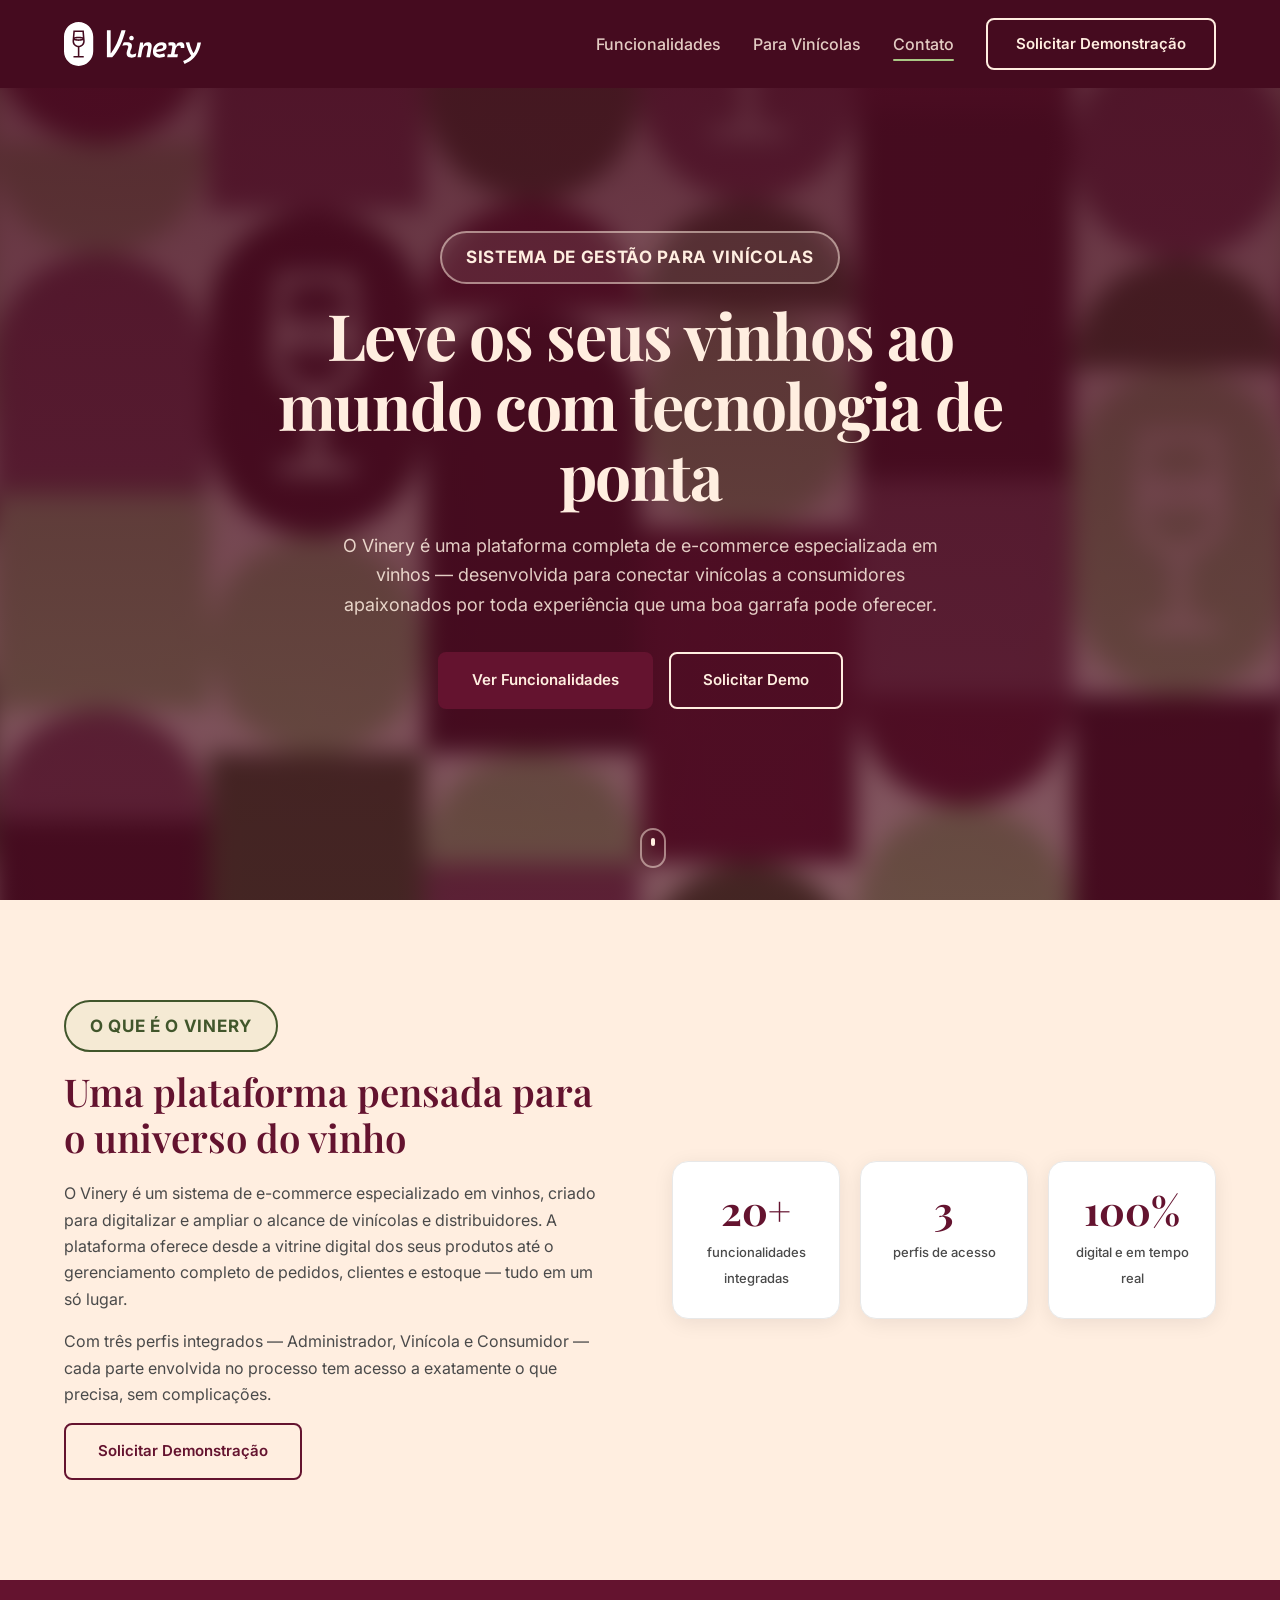
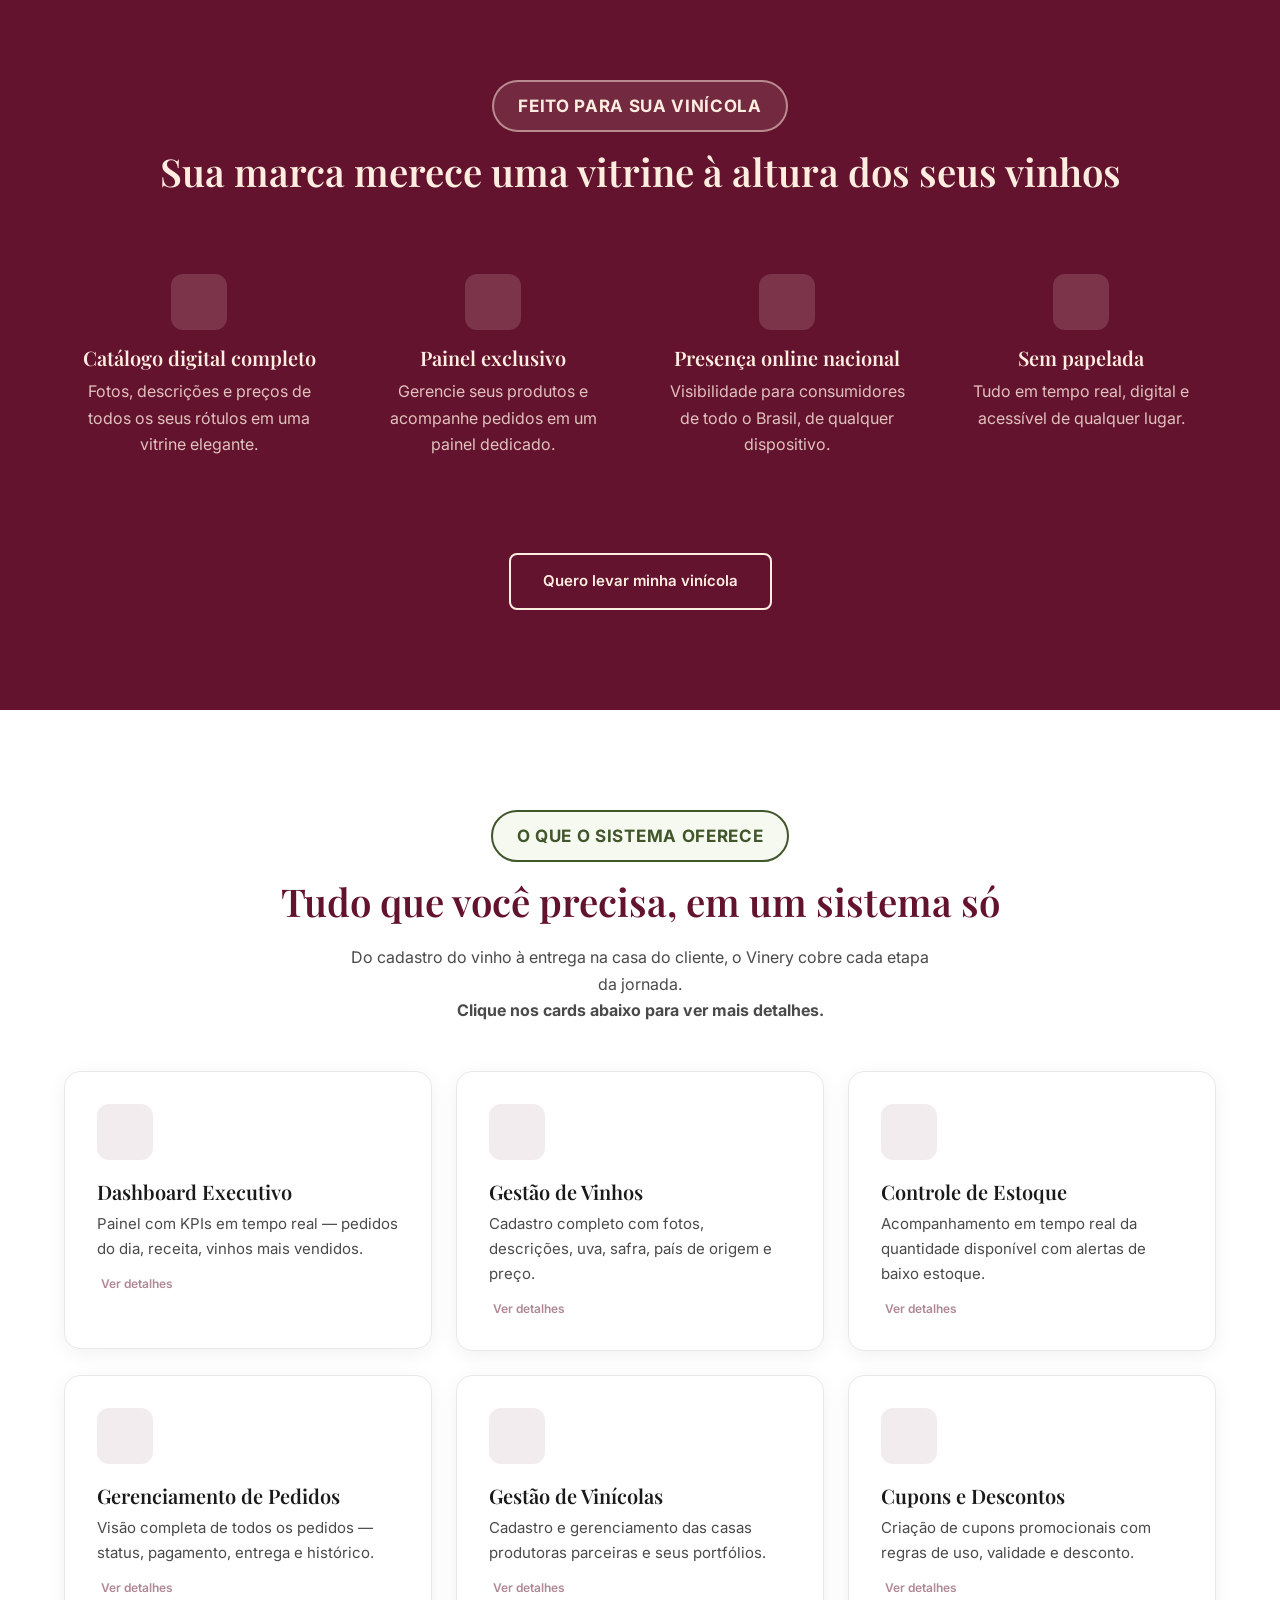
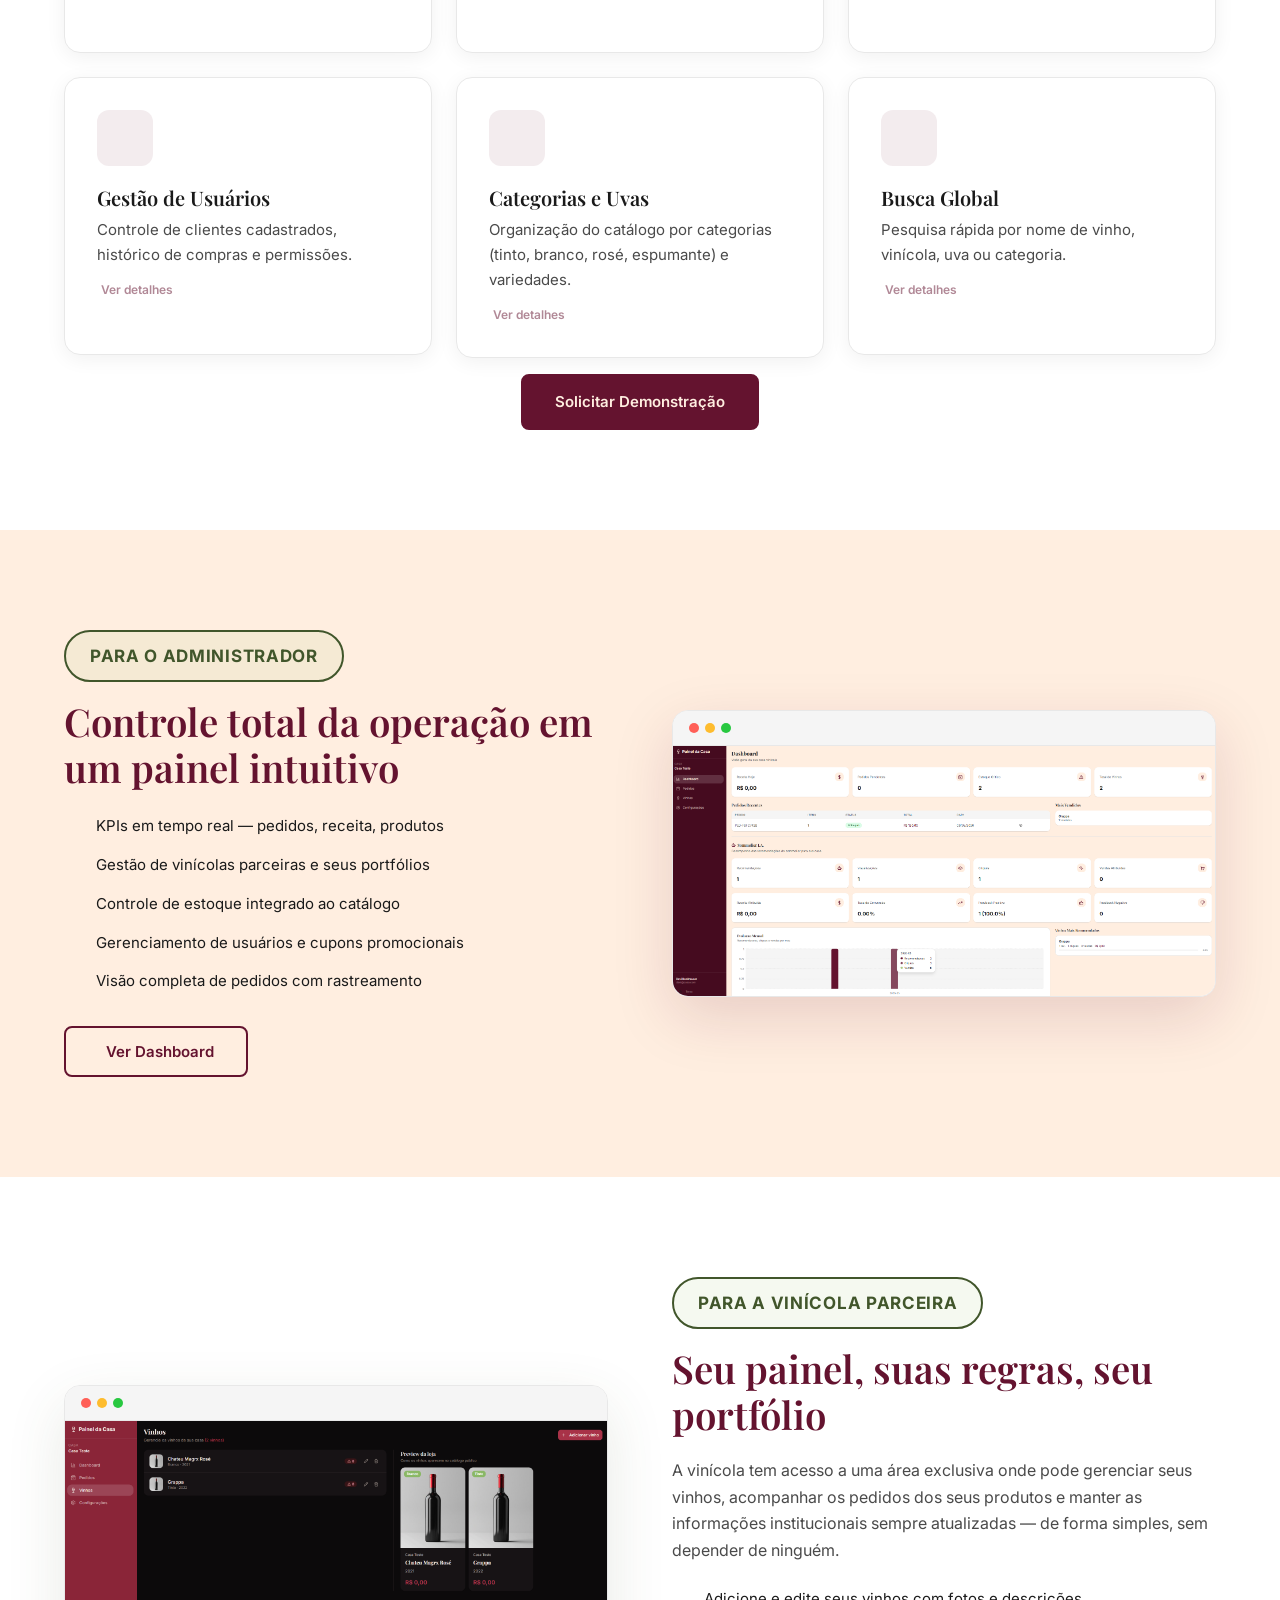
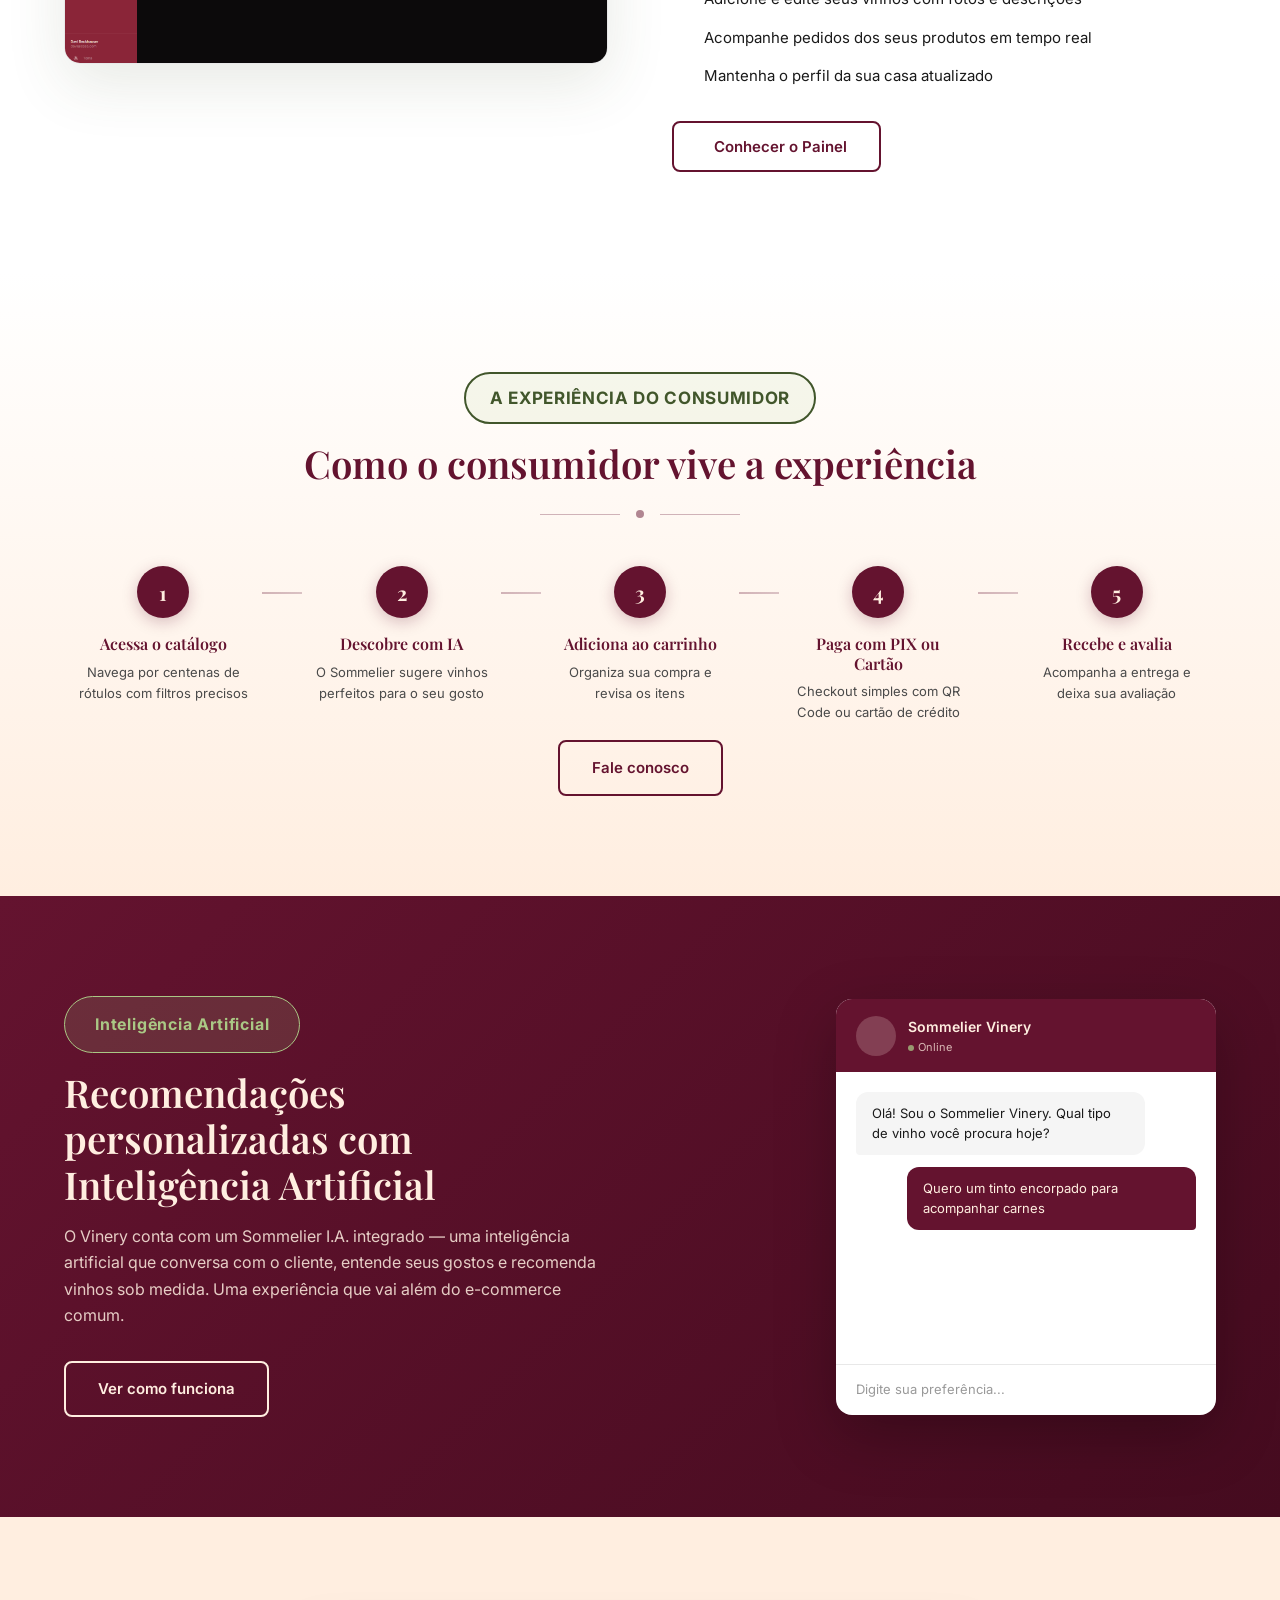
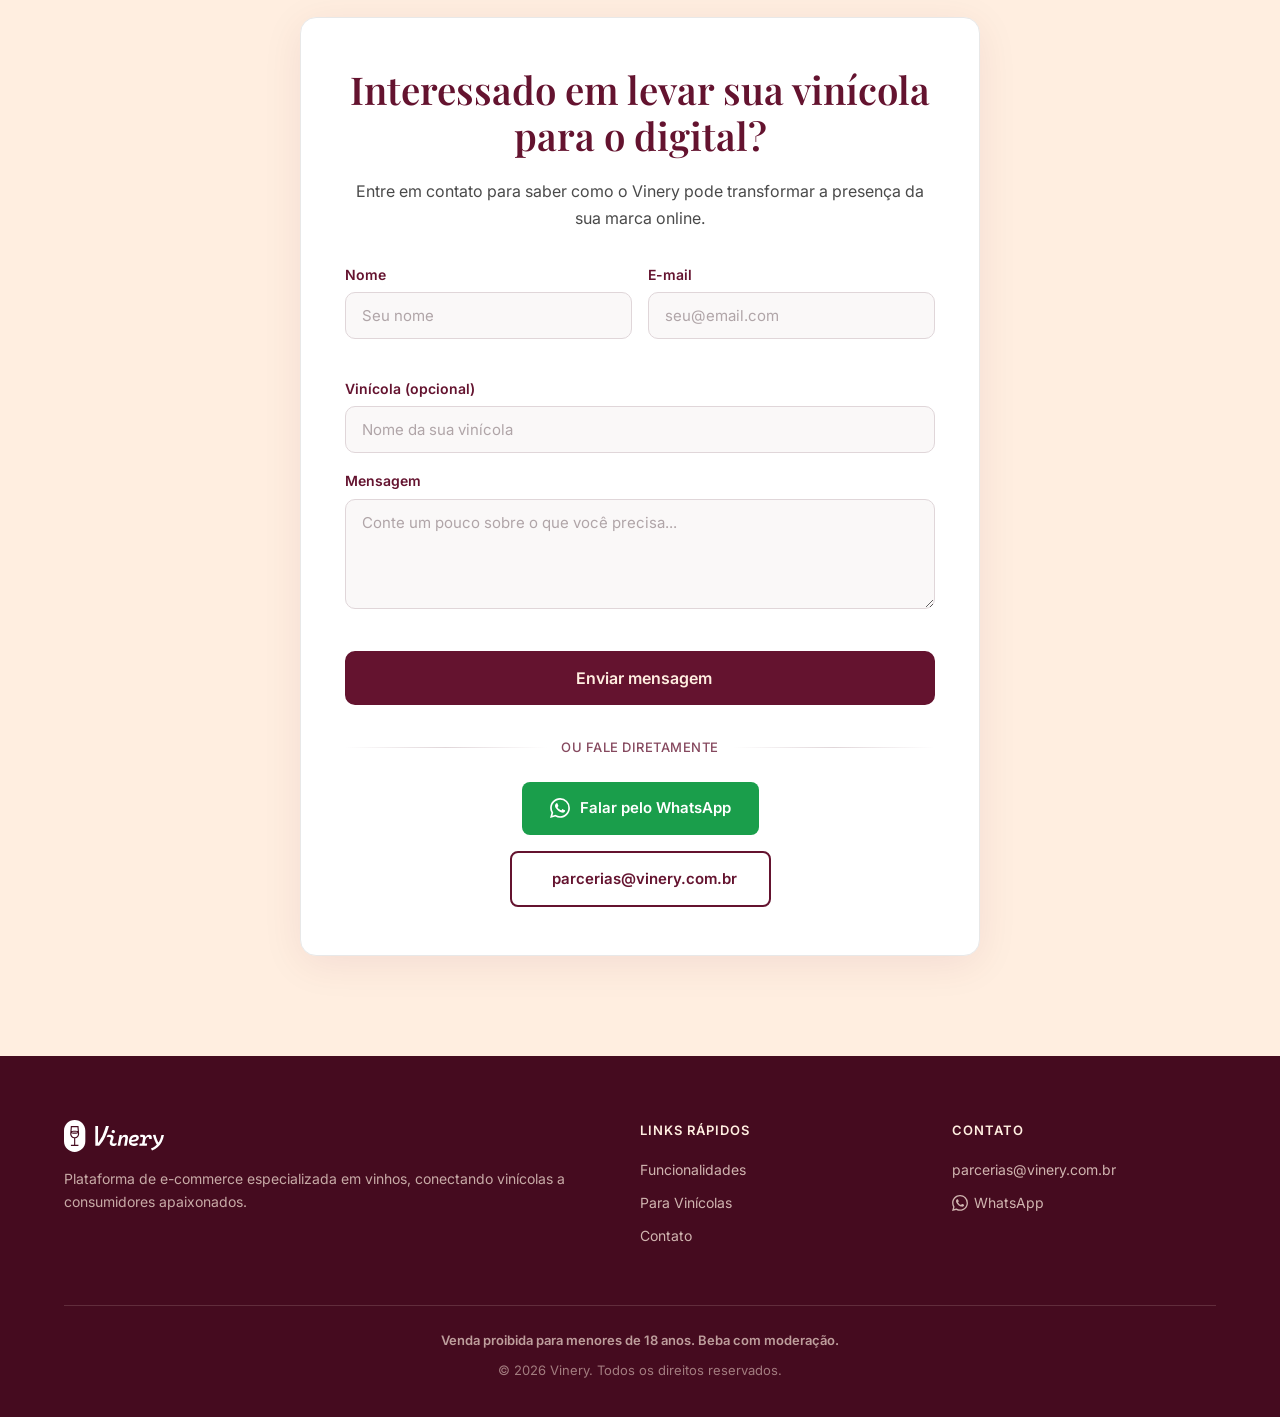
==== index.html @ d4f35065 "Feat: Estilização e informação" ====
<!DOCTYPE html>
<html lang="pt-BR">
<head>
  <meta charset="UTF-8">
  <meta name="viewport" content="width=device-width, initial-scale=1.0">
  <title>Vinery — Sistema de Gestão para Vinícolas</title>
  <meta name="description" content="O Vinery é uma plataforma completa de e-commerce especializada em vinhos, desenvolvida para conectar vinícolas a consumidores apaixonados.">
  <meta property="og:title" content="Vinery — Sistema de Gestão para Vinícolas">
  <meta property="og:description" content="Plataforma completa de e-commerce especializada em vinhos. Conecte sua vinícola a consumidores de todo o Brasil.">
  <meta property="og:image" content="/assets/hero-pattern.jpg">
  <meta property="og:type" content="website">
  <meta name="theme-color" content="#64132F">

  <link rel="icon" type="image/svg+xml" href="assets/icon-vinery.svg">
  <link rel="icon" type="image/png" sizes="32x32" href="assets/icon-light-32x32.png">
  <link rel="apple-touch-icon" href="assets/apple-icon.png">

  <link rel="preconnect" href="https://fonts.googleapis.com">
  <link rel="preconnect" href="https://fonts.gstatic.com" crossorigin>
  <link href="https://fonts.googleapis.com/css2?family=Inter:wght@400;500;600;700&family=Playfair+Display:wght@400;500;600;700&display=swap" rel="stylesheet">

  <link rel="stylesheet" href="https://unpkg.com/aos@2.3.1/dist/aos.css">
  <link rel="stylesheet" href="styles/main.css">
</head>
<body>

  <!-- ==================== NAVBAR ==================== -->
  <nav class="navbar" id="navbar">
    <div class="container navbar-inner">
      <a href="#" class="navbar-logo" aria-label="Vinery Home">
        <img src="assets/logo-vinery.svg" alt="Vinery" class="logo-img">
      </a>
      <div class="navbar-links" id="navbarLinks">
        <a href="#funcionalidades" class="nav-link">Funcionalidades</a>
        <a href="#para-vinicolas" class="nav-link">Para Vinícolas</a>
        <a href="#contato" class="nav-link">Contato</a>
        <a href="#contato" class="btn btn-outline btn-nav">Solicitar Demonstração</a>
      </div>
      <button class="hamburger" id="hamburger" aria-label="Abrir menu de navegação">
        <span></span>
        <span></span>
        <span></span>
      </button>
    </div>
  </nav>

  <!-- ==================== HERO ==================== -->
  <section class="hero" id="hero">
    <div class="hero-overlay"></div>
    <div class="container hero-content">
      <span class="eyebrow eyebrow-light" data-aos="fade-up">Sistema de Gestão para Vinícolas</span>
      <h1 data-aos="fade-up" data-aos-delay="100">Leve os seus vinhos ao mundo com tecnologia de ponta</h1>
      <p class="hero-subtitle" data-aos="fade-up" data-aos-delay="200">O Vinery é uma plataforma completa de e-commerce especializada em vinhos &mdash; desenvolvida para conectar vinícolas a consumidores apaixonados por toda experiência que uma boa garrafa pode oferecer.</p>
      <div class="hero-buttons" data-aos="fade-up" data-aos-delay="300">
        <a href="#funcionalidades" class="btn btn-primary">Ver Funcionalidades</a>
        <a href="#contato" class="btn btn-outline">Solicitar Demo</a>
      </div>
    </div>
    <div class="scroll-indicator" data-aos="fade-up" data-aos-delay="500">
      <div class="scroll-mouse">
        <div class="scroll-wheel"></div>
      </div>
      <div class="scroll-touch">
        <div class="scroll-touch-finger">
          <svg viewBox="0 0 32 48" fill="none" xmlns="http://www.w3.org/2000/svg">
            <!-- Hand/finger shape -->
            <path d="M16 2C14.5 2 13.2 3.1 13.2 4.8V20.5C13.2 20.5 11 19.2 9.5 19.2C8 19.2 7 20.2 7 21.5C7 22.8 8.5 24.5 10 26C11.5 27.5 13 30 13 32V33H21V32C21 29.5 22 27.5 23 26C24 24.5 25 23 25 21V10C25 10 25 8.5 23.5 8.5C22 8.5 22 10 22 10V16.5C22 16.5 22 15 20.5 15C19 15 19 16.5 19 16.5V14.5C19 14.5 19 13 17.5 13C16.3 13 16 14.2 16 14.2V4.8C16 3.1 17.5 2 16 2Z" fill="currentColor" opacity="0.85"/>
          </svg>
          <div class="scroll-touch-arrows">
            <span></span>
            <span></span>
            <span></span>
          </div>
        </div>
      </div>
    </div>
  </section>

  <!-- ==================== SOBRE O SISTEMA ==================== -->
  <section class="section section-cream" id="sobre">
    <div class="container">
      <div class="split-layout">
        <div class="split-text" data-aos="fade-right">
          <span class="eyebrow">O que é o Vinery</span>
          <h2>Uma plataforma pensada para o universo do vinho</h2>
          <p>O Vinery é um sistema de e-commerce especializado em vinhos, criado para digitalizar e ampliar o alcance de vinícolas e distribuidores. A plataforma oferece desde a vitrine digital dos seus produtos até o gerenciamento completo de pedidos, clientes e estoque &mdash; tudo em um só lugar.</p>
          <p>Com três perfis integrados &mdash; Administrador, Vinícola e Consumidor &mdash; cada parte envolvida no processo tem acesso a exatamente o que precisa, sem complicações.</p>
          <a href="#contato" class="btn btn-outline-wine">Solicitar Demonstração</a>
        </div>
        <div class="split-visual" data-aos="fade-left">
          <div class="stats-grid">
            <div class="stat-card">
              <span class="stat-number" data-count="20" data-suffix="+">0</span>
              <span class="stat-label">funcionalidades integradas</span>
            </div>
            <div class="stat-card">
              <span class="stat-number" data-count="3">0</span>
              <span class="stat-label">perfis de acesso</span>
            </div>
            <div class="stat-card">
              <span class="stat-number" data-count="100" data-suffix="%">0</span>
              <span class="stat-label">digital e em tempo real</span>
            </div>
          </div>
        </div>
      </div>
    </div>
  </section>

  <!-- ==================== PARA VINÍCOLAS ==================== -->
  <section class="section section-wine" id="para-vinicolas">
    <div class="container">
      <div class="text-center">
        <span class="eyebrow eyebrow-light" data-aos="fade-up">Feito para sua vinícola</span>
        <h2 class="section-title-light" data-aos="fade-up" data-aos-delay="100">Sua marca merece uma vitrine à altura dos seus vinhos</h2>
      </div>
      <div class="benefits-grid" data-aos="fade-up" data-aos-delay="200">
        <div class="benefit-item">
          <div class="benefit-icon"><i data-lucide="image"></i></div>
          <h3>Catálogo digital completo</h3>
          <p>Fotos, descrições e preços de todos os seus rótulos em uma vitrine elegante.</p>
        </div>
        <div class="benefit-item">
          <div class="benefit-icon"><i data-lucide="layout-dashboard"></i></div>
          <h3>Painel exclusivo</h3>
          <p>Gerencie seus produtos e acompanhe pedidos em um painel dedicado.</p>
        </div>
        <div class="benefit-item">
          <div class="benefit-icon"><i data-lucide="globe"></i></div>
          <h3>Presença online nacional</h3>
          <p>Visibilidade para consumidores de todo o Brasil, de qualquer dispositivo.</p>
        </div>
        <div class="benefit-item">
          <div class="benefit-icon"><i data-lucide="zap"></i></div>
          <h3>Sem papelada</h3>
          <p>Tudo em tempo real, digital e acessível de qualquer lugar.</p>
        </div>
      </div>
      <div class="section-cta" data-aos="fade-up" data-aos-delay="300">
        <a href="#contato" class="btn btn-outline">Quero levar minha vinícola</a>
      </div>
    </div>
  </section>

  <!-- ==================== FUNCIONALIDADES ==================== -->
  <section class="section" id="funcionalidades">
    <div class="container">
      <div class="section-header-center">
        <span class="eyebrow" data-aos="fade-up">O que o sistema oferece</span>
        <h2 data-aos="fade-up" data-aos-delay="100">Tudo que você precisa, em um sistema só</h2>
      </div>
      <p class="section-subtitle" data-aos="fade-up" data-aos-delay="150">Do cadastro do vinho à entrega na casa do cliente, o Vinery cobre cada etapa da jornada.<br><strong>Clique nos cards abaixo para ver mais detalhes.</strong></p>

      <div class="features-grid">
        <div class="feature-card feature-expandable" data-aos="fade-up" data-aos-delay="100">
          <div class="feature-card-header">
            <div class="feature-icon"><i data-lucide="bar-chart-3"></i></div>
            <h3>Dashboard Executivo</h3>
            <p>Painel com KPIs em tempo real &mdash; pedidos do dia, receita, vinhos mais vendidos.</p>
            <span class="feature-hint"><i data-lucide="chevron-down"></i> Ver detalhes</span>
          </div>
          <div class="feature-details">
            <ul class="feature-detail-list">
              <li><i data-lucide="check"></i>Veja quanto vendeu no dia, tudo atualizado na hora</li>
              <li><i data-lucide="check"></i>Saiba quais pedidos ainda aguardam pagamento</li>
              <li><i data-lucide="check"></i>Receba alertas quando um vinho estiver acabando</li>
              <li><i data-lucide="check"></i>Acompanhe quantos vinhos estão disponíveis na loja</li>
              <li><i data-lucide="check"></i>Confira os pedidos mais recentes em um só lugar</li>
              <li><i data-lucide="check"></i>Descubra quais vinhos vendem mais com o ranking automático</li>
              <li><i data-lucide="check"></i>Veja como o Sommelier I.A. está ajudando nas vendas</li>
            </ul>
          </div>
        </div>
        <div class="feature-card feature-expandable" data-aos="fade-up" data-aos-delay="150">
          <div class="feature-card-header">
            <div class="feature-icon"><i data-lucide="wine"></i></div>
            <h3>Gestão de Vinhos</h3>
            <p>Cadastro completo com fotos, descrições, uva, safra, país de origem e preço.</p>
            <span class="feature-hint"><i data-lucide="chevron-down"></i> Ver detalhes</span>
          </div>
          <div class="feature-details">
            <ul class="feature-detail-list">
              <li><i data-lucide="check"></i>Adicione seus vinhos com nome, fotos e descrição completa</li>
              <li><i data-lucide="check"></i>Informe safra, país de origem e tipos de uva</li>
              <li><i data-lucide="check"></i>Descreva o sabor, aroma e com o que o vinho harmoniza</li>
              <li><i data-lucide="check"></i>Indique corpo, doçura e temperatura ideal para servir</li>
              <li><i data-lucide="check"></i>Destaque os prêmios que o vinho já recebeu</li>
              <li><i data-lucide="check"></i>Defina o preço normal e crie promoções com data de validade</li>
              <li><i data-lucide="check"></i>Monte uma galeria de fotos e organize na ordem que preferir</li>
            </ul>
          </div>
        </div>
        <div class="feature-card feature-expandable" data-aos="fade-up" data-aos-delay="200">
          <div class="feature-card-header">
            <div class="feature-icon"><i data-lucide="package"></i></div>
            <h3>Controle de Estoque</h3>
            <p>Acompanhamento em tempo real da quantidade disponível com alertas de baixo estoque.</p>
            <span class="feature-hint"><i data-lucide="chevron-down"></i> Ver detalhes</span>
          </div>
          <div class="feature-details">
            <ul class="feature-detail-list">
              <li><i data-lucide="check"></i>Veja a quantidade disponível de cada vinho</li>
              <li><i data-lucide="check"></i>Encontre rapidamente os vinhos que estão acabando</li>
              <li><i data-lucide="check"></i>Ajuste as quantidades sempre que precisar</li>
              <li><i data-lucide="check"></i>O estoque é reservado automaticamente quando alguém faz um pedido</li>
              <li><i data-lucide="check"></i>Após o pagamento, a quantidade é atualizada sozinha</li>
            </ul>
          </div>
        </div>
        <div class="feature-card feature-expandable" data-aos="fade-up" data-aos-delay="250">
          <div class="feature-card-header">
            <div class="feature-icon"><i data-lucide="clipboard-list"></i></div>
            <h3>Gerenciamento de Pedidos</h3>
            <p>Visão completa de todos os pedidos &mdash; status, pagamento, entrega e histórico.</p>
            <span class="feature-hint"><i data-lucide="chevron-down"></i> Ver detalhes</span>
          </div>
          <div class="feature-details">
            <ul class="feature-detail-list">
              <li><i data-lucide="check"></i>Veja todos os pedidos organizados por situação</li>
              <li><i data-lucide="check"></i>Filtre por data para encontrar pedidos específicos</li>
              <li><i data-lucide="check"></i>Consulte os detalhes: itens, valores e dados do cliente</li>
              <li><i data-lucide="check"></i>Acompanhe cada etapa: Pago &rarr; Preparando &rarr; Enviado &rarr; Entregue</li>
              <li><i data-lucide="check"></i>Veja quem atualizou o pedido e quando</li>
              <li><i data-lucide="check"></i>Pagamento via PIX com confirmação automática</li>
            </ul>
          </div>
        </div>
        <div class="feature-card feature-expandable" data-aos="fade-up" data-aos-delay="300">
          <div class="feature-card-header">
            <div class="feature-icon"><i data-lucide="building-2"></i></div>
            <h3>Gestão de Vinícolas</h3>
            <p>Cadastro e gerenciamento das casas produtoras parceiras e seus portfólios.</p>
            <span class="feature-hint"><i data-lucide="chevron-down"></i> Ver detalhes</span>
          </div>
          <div class="feature-details">
            <ul class="feature-detail-list">
              <li><i data-lucide="check"></i>Cadastre cada vinícola com nome, história e descrição</li>
              <li><i data-lucide="check"></i>Adicione fotos, logotipo, localização e contato</li>
              <li><i data-lucide="check"></i>Registre os dados oficiais da empresa (CNPJ e razão social)</li>
              <li><i data-lucide="check"></i>Cada vinícola ganha sua própria página na plataforma</li>
              <li><i data-lucide="check"></i>Defina quem da equipe pode acessar o painel da casa</li>
              <li><i data-lucide="check"></i>Ative ou desative vinícolas parceiras quando necessário</li>
            </ul>
          </div>
        </div>
        <div class="feature-card feature-expandable" data-aos="fade-up" data-aos-delay="350">
          <div class="feature-card-header">
            <div class="feature-icon"><i data-lucide="ticket"></i></div>
            <h3>Cupons e Descontos</h3>
            <p>Criação de cupons promocionais com regras de uso, validade e desconto.</p>
            <span class="feature-hint"><i data-lucide="chevron-down"></i> Ver detalhes</span>
          </div>
          <div class="feature-details">
            <ul class="feature-detail-list">
              <li><i data-lucide="check"></i>Crie cupons com o código que você quiser</li>
              <li><i data-lucide="check"></i>Escolha entre desconto em porcentagem ou valor fixo em reais</li>
              <li><i data-lucide="check"></i>Defina um valor mínimo de compra para usar o cupom</li>
              <li><i data-lucide="check"></i>Limite quantas vezes cada cupom pode ser usado</li>
              <li><i data-lucide="check"></i>Configure a data de início e fim da promoção</li>
              <li><i data-lucide="check"></i>Ative ou desative cupons a qualquer momento</li>
            </ul>
          </div>
        </div>
        <div class="feature-card feature-expandable" data-aos="fade-up" data-aos-delay="400">
          <div class="feature-card-header">
            <div class="feature-icon"><i data-lucide="users"></i></div>
            <h3>Gestão de Usuários</h3>
            <p>Controle de clientes cadastrados, histórico de compras e permissões.</p>
            <span class="feature-hint"><i data-lucide="chevron-down"></i> Ver detalhes</span>
          </div>
          <div class="feature-details">
            <ul class="feature-detail-list">
              <li><i data-lucide="check"></i>Encontre qualquer cliente pelo nome ou e-mail</li>
              <li><i data-lucide="check"></i>Crie acessos para as vinícolas parceiras</li>
              <li><i data-lucide="check"></i>No primeiro acesso, o usuário completa seu perfil</li>
              <li><i data-lucide="check"></i>Ative ou bloqueie contas quando necessário</li>
              <li><i data-lucide="check"></i>Três tipos de acesso: Cliente, Administrador e Vinícola</li>
              <li><i data-lucide="check"></i>Login com e-mail e senha ou direto pelo Google</li>
            </ul>
          </div>
        </div>
        <div class="feature-card feature-expandable" data-aos="fade-up" data-aos-delay="450">
          <div class="feature-card-header">
            <div class="feature-icon"><i data-lucide="grape"></i></div>
            <h3>Categorias e Uvas</h3>
            <p>Organização do catálogo por categorias (tinto, branco, rosé, espumante) e variedades.</p>
            <span class="feature-hint"><i data-lucide="chevron-down"></i> Ver detalhes</span>
          </div>
          <div class="feature-details">
            <ul class="feature-detail-list">
              <li><i data-lucide="check"></i>Organize os vinhos por tipo: tinto, branco, rosé, espumante e mais</li>
              <li><i data-lucide="check"></i>Crie novas categorias ou oculte as que não usar</li>
              <li><i data-lucide="check"></i>Cadastre variedades de uva com nome e descrição</li>
              <li><i data-lucide="check"></i>Ofereça informações educativas sobre cada uva ao consumidor</li>
              <li><i data-lucide="check"></i>Associe várias uvas a um mesmo vinho</li>
            </ul>
          </div>
        </div>
        <div class="feature-card feature-expandable" data-aos="fade-up" data-aos-delay="500">
          <div class="feature-card-header">
            <div class="feature-icon"><i data-lucide="search"></i></div>
            <h3>Busca Global</h3>
            <p>Pesquisa rápida por nome de vinho, vinícola, uva ou categoria.</p>
            <span class="feature-hint"><i data-lucide="chevron-down"></i> Ver detalhes</span>
          </div>
          <div class="feature-details">
            <ul class="feature-detail-list">
              <li><i data-lucide="check"></i>Digite o que procura e encontre vinhos, vinícolas ou uvas</li>
              <li><i data-lucide="check"></i>Filtre por tipo de vinho, país de origem ou safra</li>
              <li><i data-lucide="check"></i>Defina o preço mínimo e máximo que deseja pagar</li>
              <li><i data-lucide="check"></i>Ordene os resultados por preço, nome ou popularidade</li>
              <li><i data-lucide="check"></i>Cada vinho tem sua própria página com todas as informações</li>
            </ul>
          </div>
        </div>
      </div>
      <div class="section-cta" data-aos="fade-up" data-aos-delay="550">
        <a href="#contato" class="btn btn-primary">Solicitar Demonstração</a>
      </div>
    </div>
  </section>

  <!-- ==================== PAINEL ADMIN ==================== -->
  <section class="section section-cream" id="painel-admin">
    <div class="container">
      <div class="split-layout">
        <div class="split-text" data-aos="fade-right">
          <span class="eyebrow">Para o Administrador</span>
          <h2>Controle total da operação em um painel intuitivo</h2>
          <ul class="check-list">
            <li><i data-lucide="check" class="check-icon"></i>KPIs em tempo real &mdash; pedidos, receita, produtos</li>
            <li><i data-lucide="check" class="check-icon"></i>Gestão de vinícolas parceiras e seus portfólios</li>
            <li><i data-lucide="check" class="check-icon"></i>Controle de estoque integrado ao catálogo</li>
            <li><i data-lucide="check" class="check-icon"></i>Gerenciamento de usuários e cupons promocionais</li>
            <li><i data-lucide="check" class="check-icon"></i>Visão completa de pedidos com rastreamento</li>
          </ul>
          <button class="btn btn-outline-wine" data-lightbox-trigger="assets/prints/boars.png">
            <i data-lucide="maximize-2"></i>
            Ver Dashboard
          </button>
        </div>
        <div class="split-visual" data-aos="fade-left">
          <div class="mockup-frame mockup-clickable" data-lightbox>
            <div class="mockup-bar">
              <span class="mockup-dot"></span>
              <span class="mockup-dot"></span>
              <span class="mockup-dot"></span>
            </div>
            <img src="assets/prints/boars.png" alt="Painel administrativo do Vinery" class="mockup-screenshot">
            <div class="mockup-zoom-hint">
              <i data-lucide="zoom-in"></i>
              <span>Clique para ampliar</span>
            </div>
          </div>
        </div>
      </div>
    </div>
  </section>

  <!-- ==================== PORTAL DA VINÍCOLA ==================== -->
  <section class="section" id="portal-vinicola">
    <div class="container">
      <div class="split-layout split-reverse">
        <div class="split-text" data-aos="fade-left">
          <span class="eyebrow">Para a Vinícola Parceira</span>
          <h2>Seu painel, suas regras, seu portfólio</h2>
          <p>A vinícola tem acesso a uma área exclusiva onde pode gerenciar seus vinhos, acompanhar os pedidos dos seus produtos e manter as informações institucionais sempre atualizadas &mdash; de forma simples, sem depender de ninguém.</p>
          <ul class="check-list">
            <li><i data-lucide="check" class="check-icon"></i>Adicione e edite seus vinhos com fotos e descrições</li>
            <li><i data-lucide="check" class="check-icon"></i>Acompanhe pedidos dos seus produtos em tempo real</li>
            <li><i data-lucide="check" class="check-icon"></i>Mantenha o perfil da sua casa atualizado</li>
          </ul>
          <button class="btn btn-outline-wine" data-lightbox-trigger="assets/prints/dash.png">
            <i data-lucide="maximize-2"></i>
            Conhecer o Painel
          </button>
        </div>
        <div class="split-visual" data-aos="fade-right">
          <div class="mockup-frame mockup-frame-sage mockup-clickable" data-lightbox>
            <div class="mockup-bar">
              <span class="mockup-dot"></span>
              <span class="mockup-dot"></span>
              <span class="mockup-dot"></span>
            </div>
            <img src="assets/prints/dash.png" alt="Portal da vinícola no Vinery" class="mockup-screenshot">
            <div class="mockup-zoom-hint">
              <i data-lucide="zoom-in"></i>
              <span>Clique para ampliar</span>
            </div>
          </div>
        </div>
      </div>
    </div>
  </section>

  <!-- ==================== JORNADA DO CONSUMIDOR ==================== -->
  <section class="section section-gradient" id="jornada">
    <div class="container">
      <div class="text-center">
        <span class="eyebrow" data-aos="fade-up">A experiência do consumidor</span>
        <h2 data-aos="fade-up" data-aos-delay="100">Como o consumidor vive a experiência</h2>
      </div>

      <div class="divider-ornament">
        <span class="ornament"></span>
      </div>

      <div class="timeline">
        <div class="timeline-step" data-aos="fade-up" data-aos-delay="100">
          <div class="timeline-number">1</div>
          <h3>Acessa o catálogo</h3>
          <p>Navega por centenas de rótulos com filtros precisos</p>
        </div>
        <div class="timeline-connector"></div>
        <div class="timeline-step" data-aos="fade-up" data-aos-delay="200">
          <div class="timeline-number">2</div>
          <h3>Descobre com IA</h3>
          <p>O Sommelier sugere vinhos perfeitos para o seu gosto</p>
        </div>
        <div class="timeline-connector"></div>
        <div class="timeline-step" data-aos="fade-up" data-aos-delay="300">
          <div class="timeline-number">3</div>
          <h3>Adiciona ao carrinho</h3>
          <p>Organiza sua compra e revisa os itens</p>
        </div>
        <div class="timeline-connector"></div>
        <div class="timeline-step" data-aos="fade-up" data-aos-delay="400">
          <div class="timeline-number">4</div>
          <h3>Paga com PIX ou Cartão</h3>
          <p>Checkout simples com QR Code ou cartão de crédito</p>
        </div>
        <div class="timeline-connector"></div>
        <div class="timeline-step" data-aos="fade-up" data-aos-delay="500">
          <div class="timeline-number">5</div>
          <h3>Recebe e avalia</h3>
          <p>Acompanha a entrega e deixa sua avaliação</p>
        </div>
      </div>
      <div class="section-cta" data-aos="fade-up" data-aos-delay="600">
        <a href="#contato" class="btn btn-outline-wine">Fale conosco</a>
      </div>
    </div>
  </section>

  <!-- ==================== SOMMELIER IA ==================== -->
  <section class="section section-wine-gradient" id="sommelier">
    <div class="container">
      <div class="sommelier-layout">
        <div class="sommelier-text" data-aos="fade-right">
          <span class="badge" data-aos="fade-up">Inteligência Artificial</span>
          <h2 class="section-title-light">Recomendações personalizadas com Inteligência Artificial</h2>
          <p class="text-cream">O Vinery conta com um Sommelier I.A. integrado &mdash; uma inteligência artificial que conversa com o cliente, entende seus gostos e recomenda vinhos sob medida. Uma experiência que vai além do e-commerce comum.</p>
          <a href="#contato" class="btn btn-outline">Ver como funciona</a>
        </div>
        <div class="sommelier-visual" data-aos="fade-left">
          <div class="chat-widget" id="chatWidget">
            <div class="chat-header">
              <div class="chat-avatar"><i data-lucide="bot"></i></div>
              <div>
                <span class="chat-name">Sommelier Vinery</span>
                <span class="chat-status">Online</span>
              </div>
            </div>
            <div class="chat-messages">
              <div class="chat-msg chat-msg-bot">
                <p>Olá! Sou o Sommelier Vinery. Qual tipo de vinho você procura hoje?</p>
              </div>
              <div class="chat-msg chat-msg-user">
                <p>Quero um tinto encorpado para acompanhar carnes</p>
              </div>
              <div class="chat-msg chat-msg-bot">
                <p>Recomendo o Malbec Reserva da Vinícola Serra Gaúcha &mdash; encorpado, com taninos macios e notas de frutas negras. Perfeito para carnes grelhadas!</p>
              </div>
            </div>
            <div class="chat-input">
              <span>Digite sua preferência...</span>
              <i data-lucide="send"></i>
            </div>
          </div>
        </div>
      </div>
    </div>
  </section>

  <!-- ==================== CTA FINAL ==================== -->
  <section class="section section-cream" id="contato">
    <div class="container">
      <div class="cta-block" data-aos="fade-up">
        <h2 class="text-center">Interessado em levar sua vinícola para o digital?</h2>
        <p class="text-center section-subtitle">Entre em contato para saber como o Vinery pode transformar a presença da sua marca online.</p>
        <!-- Contact Form -->
        <div class="form-feedback success" data-fs-success>Mensagem enviada! Entraremos em contato em breve.</div>
        <div class="form-feedback error" data-fs-error></div>

        <form class="contact-form" id="contactForm" novalidate>
          <div class="form-row">
            <div class="form-group">
              <label for="contactName">Nome</label>
              <input type="text" id="contactName" name="nome" placeholder="Seu nome" required data-fs-field>
              <span class="field-error" data-fs-error="nome"></span>
            </div>
            <div class="form-group">
              <label for="contactEmail">E-mail</label>
              <input type="email" id="contactEmail" name="email" placeholder="seu@email.com" required data-fs-field>
              <span class="field-error" data-fs-error="email"></span>
            </div>
          </div>
          <div class="form-group">
            <label for="contactWinery">Vinícola (opcional)</label>
            <input type="text" id="contactWinery" name="vinicola" placeholder="Nome da sua vinícola" data-fs-field>
          </div>
          <div class="form-group">
            <label for="contactMessage">Mensagem</label>
            <textarea id="contactMessage" name="mensagem" rows="4" placeholder="Conte um pouco sobre o que você precisa..." required data-fs-field></textarea>
            <span class="field-error" data-fs-error="mensagem"></span>
          </div>
          <button type="submit" class="btn btn-primary form-submit-btn" data-fs-submit-btn>
            <i data-lucide="send"></i>
            <span>Enviar mensagem</span>
          </button>
        </form>

        <div class="contact-divider">
          <span>ou fale diretamente</span>
        </div>

        <div class="contact-buttons">
          <a href="https://wa.me/5548920023805?text=Olá!%20Gostaria%20de%20saber%20mais%20sobre%20o%20Vinery." class="whatsapp-cta" target="_blank" rel="noopener noreferrer" aria-label="Falar pelo WhatsApp">
            <svg viewBox="0 0 24 24" fill="currentColor"><path d="M17.472 14.382c-.297-.149-1.758-.867-2.03-.967-.273-.099-.471-.148-.67.15-.197.297-.767.966-.94 1.164-.173.199-.347.223-.644.075-.297-.15-1.255-.463-2.39-1.475-.883-.788-1.48-1.761-1.653-2.059-.173-.297-.018-.458.13-.606.134-.133.298-.347.446-.52.149-.174.198-.298.298-.497.099-.198.05-.371-.025-.52-.075-.149-.669-1.612-.916-2.207-.242-.579-.487-.5-.669-.51-.173-.008-.371-.01-.57-.01-.198 0-.52.074-.792.372-.272.297-1.04 1.016-1.04 2.479 0 1.462 1.065 2.875 1.213 3.074.149.198 2.096 3.2 5.077 4.487.709.306 1.262.489 1.694.625.712.227 1.36.195 1.871.118.571-.085 1.758-.719 2.006-1.413.248-.694.248-1.289.173-1.413-.074-.124-.272-.198-.57-.347m-5.421 7.403h-.004a9.87 9.87 0 01-5.031-1.378l-.361-.214-3.741.982.998-3.648-.235-.374a9.86 9.86 0 01-1.51-5.26c.001-5.45 4.436-9.884 9.888-9.884 2.64 0 5.122 1.03 6.988 2.898a9.825 9.825 0 012.893 6.994c-.003 5.45-4.437 9.884-9.885 9.884m8.413-18.297A11.815 11.815 0 0012.05 0C5.495 0 .16 5.335.157 11.892c0 2.096.547 4.142 1.588 5.945L.057 24l6.305-1.654a11.882 11.882 0 005.683 1.448h.005c6.554 0 11.89-5.335 11.893-11.893a11.821 11.821 0 00-3.48-8.413z"/></svg>
            Falar pelo WhatsApp
          </a>
          <a href="mailto:parcerias@vinery.com.br" class="btn btn-outline-wine">
            <i data-lucide="mail"></i>
            parcerias@vinery.com.br
          </a>
        </div>
      </div>
    </div>
  </section>

  <!-- ==================== FOOTER ==================== -->
  <footer class="footer">
    <div class="container">
      <div class="footer-grid">
        <div class="footer-brand">
          <img src="assets/logo-vinery.svg" alt="Vinery" class="footer-logo">
          <p>Plataforma de e-commerce especializada em vinhos, conectando vinícolas a consumidores apaixonados.</p>
        </div>
        <div class="footer-links">
          <h4>Links Rápidos</h4>
          <a href="#funcionalidades">Funcionalidades</a>
          <a href="#para-vinicolas">Para Vinícolas</a>
          <a href="#contato">Contato</a>
        </div>
        <div class="footer-contact">
          <h4>Contato</h4>
          <a href="mailto:parcerias@vinery.com.br">parcerias@vinery.com.br</a>
          <a href="https://wa.me/5548920023805" target="_blank" rel="noopener noreferrer" class="footer-whatsapp">
            <svg width="16" height="16" viewBox="0 0 24 24" fill="currentColor"><path d="M17.472 14.382c-.297-.149-1.758-.867-2.03-.967-.273-.099-.471-.148-.67.15-.197.297-.767.966-.94 1.164-.173.199-.347.223-.644.075-.297-.15-1.255-.463-2.39-1.475-.883-.788-1.48-1.761-1.653-2.059-.173-.297-.018-.458.13-.606.134-.133.298-.347.446-.52.149-.174.198-.298.298-.497.099-.198.05-.371-.025-.52-.075-.149-.669-1.612-.916-2.207-.242-.579-.487-.5-.669-.51-.173-.008-.371-.01-.57-.01-.198 0-.52.074-.792.372-.272.297-1.04 1.016-1.04 2.479 0 1.462 1.065 2.875 1.213 3.074.149.198 2.096 3.2 5.077 4.487.709.306 1.262.489 1.694.625.712.227 1.36.195 1.871.118.571-.085 1.758-.719 2.006-1.413.248-.694.248-1.289.173-1.413-.074-.124-.272-.198-.57-.347m-5.421 7.403h-.004a9.87 9.87 0 01-5.031-1.378l-.361-.214-3.741.982.998-3.648-.235-.374a9.86 9.86 0 01-1.51-5.26c.001-5.45 4.436-9.884 9.888-9.884 2.64 0 5.122 1.03 6.988 2.898a9.825 9.825 0 012.893 6.994c-.003 5.45-4.437 9.884-9.885 9.884m8.413-18.297A11.815 11.815 0 0012.05 0C5.495 0 .16 5.335.157 11.892c0 2.096.547 4.142 1.588 5.945L.057 24l6.305-1.654a11.882 11.882 0 005.683 1.448h.005c6.554 0 11.89-5.335 11.893-11.893a11.821 11.821 0 00-3.48-8.413z"/></svg>
            WhatsApp
          </a>
        </div>
      </div>
      <div class="footer-bottom">
        <p class="legal-notice">Venda proibida para menores de 18 anos. Beba com moderação.</p>
        <p>&copy; 2026 Vinery. Todos os direitos reservados.</p>
      </div>
    </div>
  </footer>

  <!-- Lightbox -->
  <div class="lightbox-overlay" id="lightbox">
    <button class="lightbox-close" aria-label="Fechar">&times;</button>
    <img src="" alt="" class="lightbox-img" id="lightboxImg">
  </div>

  <!-- Back to Top -->
  <button class="back-to-top" id="backToTop" aria-label="Voltar ao topo">
    <i data-lucide="chevron-up"></i>
  </button>

  <script src="https://unpkg.com/lucide@latest/dist/umd/lucide.min.js"></script>
  <script src="https://unpkg.com/aos@2.3.1/dist/aos.js"></script>
  <script src="scripts/main.js"></script>
  <script>
    window.formspree = window.formspree || function () { (formspree.q = formspree.q || []).push(arguments); };
    formspree('initForm', { formElement: '#contactForm', formId: 'mrejrbql' });
  </script>
  <script src="https://unpkg.com/@formspree/ajax@1" defer></script>
</body>
</html>
---- styles/main.css ----
/* ===================================================
   VINERY LANDING PAGE — Design System & Styles
   =================================================== */

/* ---------- Reset & Base ---------- */
*, *::before, *::after {
  margin: 0;
  padding: 0;
  box-sizing: border-box;
}

html {
  scroll-behavior: smooth;
  scroll-padding-top: 80px;
  overflow-x: hidden;
}

body {
  font-family: 'Inter', sans-serif;
  font-size: 1rem;
  font-weight: 400;
  line-height: 1.65;
  color: #4a4a4a;
  background: #FFFFFF;
  -webkit-font-smoothing: antialiased;
  -moz-osx-font-smoothing: grayscale;
  overflow-x: hidden;
  -webkit-text-size-adjust: 100%;
}

img {
  max-width: 100%;
  height: auto;
  display: block;
}

a {
  text-decoration: none;
  color: inherit;
  transition: color 0.2s ease;
}

ul { list-style: none; }

/* ---------- CSS Variables ---------- */
:root {
  --wine: #64132F;
  --wine-dark: #450B1F;
  --cream: #FFEEE0;
  --sage: #AAC885;
  --sage-dark: #41562B;
  --mauve: #85485E;
  --white: #FFFFFF;
  --text: #1a1a1a;
  --text-body: #4a4a4a;
  --border: #e8e8e8;
  --shadow: rgba(0, 0, 0, 0.08);
  --radius: 10px;
  --radius-lg: 16px;
  --radius-btn: 8px;
  --radius-full: 999px;
}

/* ---------- Typography ---------- */
h1, h2, h3 {
  font-family: 'Playfair Display', serif;
  color: var(--wine);
  line-height: 1.2;
}

h1 {
  font-size: clamp(2.5rem, 5vw, 4rem);
  font-weight: 700;
  line-height: 1.1;
  letter-spacing: -0.02em;
  color: var(--cream);
}

h2 {
  font-size: clamp(1.75rem, 3vw, 2.5rem);
  font-weight: 600;
  margin-bottom: 1.25rem;
}

h3 {
  font-size: 1.25rem;
  font-weight: 600;
  color: var(--text);
}

p {
  margin-bottom: 1rem;
}

.eyebrow {
  display: inline-block;
  font-family: 'Inter', sans-serif;
  font-size: 1.0625rem;
  font-weight: 700;
  letter-spacing: 0.04em;
  text-transform: uppercase;
  color: var(--sage-dark);
  margin-bottom: 1rem;
  padding: 10px 24px;
  border: 2px solid var(--sage-dark);
  border-radius: var(--radius-full);
  background: rgba(170, 200, 133, 0.12);
}

.eyebrow-light {
  color: var(--cream);
  border-color: rgba(255, 238, 224, 0.5);
  background: rgba(255, 238, 224, 0.1);
}

.text-center { text-align: center; }
.text-cream { color: rgba(255, 238, 224, 0.85); }

.section-subtitle {
  max-width: 600px;
  margin: 0 auto 3rem;
  text-align: center;
  color: var(--text-body);
}

/* ---------- Focus States (Acessibilidade) ---------- */
a:focus-visible,
button:focus-visible,
input:focus-visible,
textarea:focus-visible {
  outline: 2px solid var(--sage);
  outline-offset: 2px;
}

/* ---------- Layout ---------- */
.container {
  max-width: 1200px;
  margin: 0 auto;
  padding: 0 24px;
}

.section {
  padding: 100px 0;
  overflow: hidden;
}

.section-cream {
  background: var(--cream);
}

.section-wine {
  background: var(--wine);
  color: var(--cream);
}

.section-wine h2,
.section-wine h3 {
  color: var(--cream);
}

.section-wine p {
  color: rgba(255, 238, 224, 0.8);
}

.section-gradient {
  background: linear-gradient(to bottom, #FFFFFF 0%, var(--cream) 100%);
}

.section-wine-gradient {
  background: linear-gradient(135deg, var(--wine) 0%, var(--wine-dark) 100%);
  color: var(--cream);
}

.section-title-light {
  color: var(--cream) !important;
}

/* ---------- Split Layout ---------- */
.split-layout {
  display: grid;
  grid-template-columns: 1fr 1fr;
  gap: 64px;
  align-items: center;
}

.split-reverse .split-visual { order: -1; }

/* ---------- Buttons ---------- */
.btn {
  display: inline-flex;
  align-items: center;
  justify-content: center;
  gap: 8px;
  padding: 14px 32px;
  border-radius: var(--radius-btn);
  font-family: 'Inter', sans-serif;
  font-weight: 600;
  font-size: 0.9375rem;
  border: 2px solid transparent;
  cursor: pointer;
  transition: all 0.25s ease;
  text-align: center;
}

.btn-primary {
  background: var(--wine);
  color: var(--cream);
  border-color: var(--wine);
}
.btn-primary:hover {
  background: var(--wine-dark);
  border-color: var(--wine-dark);
  transform: translateY(-1px);
  box-shadow: 0 4px 12px rgba(100, 19, 47, 0.3);
}

.btn-outline {
  background: transparent;
  color: var(--cream);
  border: 2px solid var(--cream);
}
.btn-outline:hover {
  background: rgba(255, 238, 224, 0.12);
}

/* Botão outline para fundos claros */
.btn-outline-wine {
  background: transparent;
  color: var(--wine);
  border: 2px solid var(--wine);
}
.btn-outline-wine:hover {
  background: var(--wine);
  color: var(--cream);
  transform: translateY(-1px);
  box-shadow: 0 4px 12px rgba(100, 19, 47, 0.25);
}

.btn-sage {
  background: var(--sage);
  color: var(--sage-dark);
  border-color: var(--sage);
}
.btn-sage:hover {
  background: #95b670;
}

.btn-large {
  padding: 16px 40px;
  font-size: 1rem;
  width: 100%;
  max-width: 320px;
}

.btn svg {
  width: 18px;
  height: 18px;
}

/* ---------- Badge ---------- */
.badge {
  display: inline-block;
  background: rgba(170, 200, 133, 0.15);
  color: var(--sage);
  border: 1.5px solid var(--sage);
  padding: 14px 30px;
  border-radius: var(--radius-full);
  font-size: 1rem;
  font-weight: 700;
  font-family: 'Inter', sans-serif;
  letter-spacing: 0.05em;
  margin-bottom: 1rem;
}

/* ---------- Navbar ---------- */
.navbar {
  position: fixed;
  top: 0;
  left: 0;
  right: 0;
  z-index: 1000;
  background: var(--wine-dark);
  transition: background 0.3s ease, box-shadow 0.3s ease, backdrop-filter 0.3s ease;
}

.navbar.scrolled {
  background: rgba(69, 11, 31, 0.85);
  backdrop-filter: blur(12px);
  -webkit-backdrop-filter: blur(12px);
  box-shadow: 0 2px 20px rgba(0, 0, 0, 0.15);
}

.navbar-inner {
  display: flex;
  align-items: center;
  justify-content: space-between;
  height: 88px;
}

.navbar-logo {
  display: flex;
  align-items: center;
}

.logo-img {
  height: 44px;
  width: auto;
  filter: brightness(0) invert(1);
}

.navbar-links {
  display: flex;
  align-items: center;
  gap: 32px;
}

.nav-link {
  color: rgba(255, 238, 224, 0.85);
  font-size: 1rem;
  font-weight: 500;
  transition: color 0.2s ease;
  position: relative;
}

.nav-link::after {
  content: '';
  position: absolute;
  bottom: -4px;
  left: 0;
  width: 0;
  height: 2px;
  background: var(--sage);
  transition: width 0.25s ease;
  border-radius: 1px;
}

.nav-link:hover::after,
.nav-link.active::after {
  width: 100%;
}

.nav-link:hover {
  color: var(--cream);
}

.btn-nav {
  padding: 12px 28px;
  font-size: 0.9375rem;
}

.hamburger {
  display: none;
  flex-direction: column;
  gap: 5px;
  background: none;
  border: none;
  cursor: pointer;
  padding: 4px;
}

.hamburger span {
  display: block;
  width: 24px;
  height: 2px;
  background: var(--cream);
  transition: all 0.3s ease;
  border-radius: 2px;
}

.hamburger.active span:nth-child(1) { transform: rotate(45deg) translate(5px, 5px); }
.hamburger.active span:nth-child(2) { opacity: 0; }
.hamburger.active span:nth-child(3) { transform: rotate(-45deg) translate(5px, -5px); }

/* ---------- Hero ---------- */
.hero {
  position: relative;
  min-height: 100vh;
  display: flex;
  align-items: center;
  justify-content: center;
  background: var(--wine-dark);
  overflow: hidden;
}

.hero::before {
  content: '';
  position: absolute;
  inset: -30px;
  background: url('../assets/hero-pattern.jpg') center/cover no-repeat;
  filter: blur(12px);
  z-index: 0;
}

.hero-overlay {
  position: absolute;
  inset: 0;
  background: linear-gradient(to bottom, rgba(69, 11, 31, 0.85), rgba(69, 11, 31, 0.65));
  z-index: 1;
}

.hero-content {
  position: relative;
  z-index: 2;
  text-align: center;
  max-width: 800px;
  padding: 120px 24px 80px;
}

.hero-subtitle {
  color: rgba(255, 238, 224, 0.85);
  font-size: 1.125rem;
  max-width: 640px;
  margin: 1.25rem auto 2rem;
}

.hero-buttons {
  display: flex;
  gap: 16px;
  justify-content: center;
  flex-wrap: wrap;
}

/* Scroll Indicator */
.scroll-indicator {
  position: absolute;
  bottom: 32px;
  left: 50%;
  transform: translateX(-50%);
  z-index: 2;
  display: flex;
  justify-content: center;
}

.scroll-mouse {
  width: 26px;
  height: 40px;
  border: 2px solid rgba(255, 238, 224, 0.5);
  border-radius: 13px;
  display: flex;
  justify-content: center;
  padding-top: 8px;
}

.scroll-wheel {
  width: 4px;
  height: 8px;
  background: var(--cream);
  border-radius: 2px;
  animation: scrollWheel 1.5s ease-in-out infinite;
}

@keyframes scrollWheel {
  0% { opacity: 1; transform: translateY(0); }
  100% { opacity: 0; transform: translateY(12px); }
}

/* Touch/swipe indicator (mobile) */
.scroll-touch {
  display: none;
  color: rgba(255, 238, 224, 0.7);
  width: 100%;
  text-align: center;
}

.scroll-touch-finger {
  display: flex;
  flex-direction: column;
  align-items: center;
  animation: fingerBounce 2s ease-in-out infinite;
}

.scroll-touch-finger svg {
  width: 30px;
  height: 40px;
}

.scroll-touch-arrows {
  display: flex;
  flex-direction: column;
  align-items: center;
  gap: 2px;
  margin-top: 4px;
}

.scroll-touch-arrows span {
  display: block;
  width: 10px;
  height: 10px;
  border-right: 2px solid rgba(255, 238, 224, 0.6);
  border-bottom: 2px solid rgba(255, 238, 224, 0.6);
  transform: rotate(45deg);
}

.scroll-touch-arrows span:nth-child(1) {
  animation: chevronFade 1.5s ease-in-out infinite;
}

.scroll-touch-arrows span:nth-child(2) {
  animation: chevronFade 1.5s ease-in-out 0.2s infinite;
}

.scroll-touch-arrows span:nth-child(3) {
  animation: chevronFade 1.5s ease-in-out 0.4s infinite;
}

@keyframes fingerBounce {
  0%, 100% { transform: translateY(0); }
  50% { transform: translateY(6px); }
}

@keyframes chevronFade {
  0% { opacity: 0.2; }
  50% { opacity: 1; }
  100% { opacity: 0.2; }
}

/* ---------- Stats ---------- */
.stats-grid {
  display: grid;
  grid-template-columns: repeat(3, 1fr);
  gap: 20px;
}

.stat-card {
  background: var(--white);
  border: 1px solid var(--border);
  border-radius: var(--radius-lg);
  padding: 28px 20px;
  text-align: center;
  box-shadow: 0 4px 20px var(--shadow);
  transition: transform 0.2s ease, box-shadow 0.2s ease;
}

.stat-card:hover {
  transform: translateY(-2px);
  box-shadow: 0 8px 30px rgba(100, 19, 47, 0.1);
}

.stat-number {
  display: block;
  font-family: 'Playfair Display', serif;
  font-size: 2.5rem;
  font-weight: 700;
  color: var(--wine);
  line-height: 1;
  margin-bottom: 8px;
}

.stat-label {
  font-size: 0.8125rem;
  color: var(--text-body);
  font-weight: 500;
}

/* ---------- Benefits Grid (Para Vinícolas) ---------- */
.benefits-grid {
  display: grid;
  grid-template-columns: repeat(4, 1fr);
  gap: 24px;
  margin: 3rem 0;
}

.benefit-item {
  text-align: center;
  padding: 32px 16px;
  border-radius: var(--radius-lg);
  transition: background 0.2s ease;
}

.benefit-item:hover {
  background: rgba(255, 238, 224, 0.08);
}

.benefit-icon {
  width: 56px;
  height: 56px;
  background: rgba(255, 238, 224, 0.15);
  border-radius: 12px;
  display: flex;
  align-items: center;
  justify-content: center;
  margin: 0 auto 16px;
}

.benefit-icon svg {
  color: var(--cream);
  width: 28px;
  height: 28px;
}

.benefit-item h3 {
  margin-bottom: 8px;
}

.section-cta {
  text-align: center;
  margin-top: 1rem;
}

/* ---------- Feature Cards ---------- */
.section-header-center {
  text-align: center;
  margin-bottom: 0;
}

.section-header-center .eyebrow,
.section-header-center h2 {
  text-align: center;
}

.features-grid {
  display: grid;
  grid-template-columns: repeat(3, 1fr);
  gap: 24px;
  margin-top: 3rem;
  align-items: start;
}

.feature-card {
  background: var(--white);
  border: 1px solid var(--border);
  border-radius: var(--radius-lg);
  padding: 32px;
  box-shadow: 0 4px 20px rgba(0, 0, 0, 0.06);
  transition: transform 0.2s ease, box-shadow 0.2s ease;
}

.feature-card:hover {
  transform: translateY(-4px);
  box-shadow: 0 12px 40px rgba(100, 19, 47, 0.12);
}

.feature-icon {
  width: 56px;
  height: 56px;
  background: rgba(100, 19, 47, 0.08);
  border-radius: 12px;
  display: flex;
  align-items: center;
  justify-content: center;
  margin-bottom: 20px;
}

.feature-icon svg {
  color: var(--wine);
  width: 28px;
  height: 28px;
}

.feature-card h3 {
  margin-bottom: 8px;
}

.feature-card p {
  margin-bottom: 0;
  font-size: 0.9375rem;
}

/* ---------- Expandable Feature Cards ---------- */
.feature-expandable {
  cursor: pointer;
  overflow: hidden;
}

.feature-card-header {
  position: relative;
}

.feature-hint {
  display: flex;
  align-items: center;
  gap: 4px;
  margin-top: 12px;
  font-size: 0.75rem;
  font-weight: 600;
  color: var(--wine);
  opacity: 0.5;
  transition: opacity 0.25s ease;
}

.feature-hint svg {
  width: 14px;
  height: 14px;
  transition: transform 0.3s ease;
}

.feature-expandable:hover .feature-hint {
  opacity: 0.8;
}

.feature-expandable.expanded .feature-hint {
  opacity: 1;
}

.feature-expandable.expanded .feature-hint svg {
  transform: rotate(180deg);
}

.feature-details {
  max-height: 0;
  overflow: hidden;
  transition: max-height 0.4s cubic-bezier(0.4, 0, 0.2, 1), opacity 0.3s ease;
  opacity: 0;
}

.feature-expandable.expanded .feature-details {
  opacity: 1;
}

.feature-detail-list {
  padding-top: 16px;
  margin-top: 12px;
  border-top: 1px solid var(--border);
  display: flex;
  flex-direction: column;
  gap: 10px;
}

.feature-detail-list li {
  display: flex;
  align-items: flex-start;
  gap: 8px;
  font-size: 0.8125rem;
  color: var(--text-body);
  line-height: 1.5;
}

.feature-detail-list li svg {
  flex-shrink: 0;
  width: 16px;
  height: 16px;
  color: var(--sage-dark);
  margin-top: 1px;
}

.feature-expandable.expanded {
  box-shadow: 0 12px 40px rgba(100, 19, 47, 0.14);
  border-color: rgba(100, 19, 47, 0.15);
}

/* ---------- Check List ---------- */
.check-list {
  margin: 1.5rem 0 2rem;
  display: flex;
  flex-direction: column;
  gap: 14px;
}

.check-list li {
  display: flex;
  align-items: flex-start;
  gap: 12px;
  font-size: 0.9375rem;
  color: var(--text);
}

.check-icon {
  flex-shrink: 0;
  width: 20px;
  height: 20px;
  color: var(--sage-dark);
  margin-top: 2px;
}

/* ---------- Mockup Frames ---------- */
.mockup-frame {
  background: var(--white);
  border-radius: var(--radius-lg);
  overflow: hidden;
  box-shadow: 0 20px 60px rgba(100, 19, 47, 0.15);
  border: 1px solid var(--border);
}

.mockup-frame-sage {
  box-shadow: 0 20px 60px rgba(65, 86, 43, 0.12);
}

.mockup-bar {
  display: flex;
  gap: 6px;
  padding: 12px 16px;
  background: #f5f5f5;
  border-bottom: 1px solid var(--border);
}

.mockup-dot {
  width: 10px;
  height: 10px;
  border-radius: 50%;
  background: #ddd;
}

.mockup-dot:first-child { background: #ff5f57; }
.mockup-dot:nth-child(2) { background: #febc2e; }
.mockup-dot:nth-child(3) { background: #28c840; }

.mockup-screenshot {
  width: 100%;
  height: auto;
  display: block;
  object-fit: cover;
  object-position: top left;
  max-height: 380px;
  cursor: zoom-in;
  transition: filter 0.2s ease;
}

/* Clickable mockup frame */
.mockup-clickable {
  position: relative;
  cursor: zoom-in;
  transition: transform 0.25s ease, box-shadow 0.25s ease;
}

.mockup-clickable:hover {
  transform: translateY(-4px);
  box-shadow: 0 24px 70px rgba(100, 19, 47, 0.2);
}

.mockup-clickable:hover .mockup-screenshot {
  filter: brightness(1.05);
}

.mockup-zoom-hint {
  position: absolute;
  bottom: 12px;
  right: 12px;
  display: flex;
  align-items: center;
  gap: 6px;
  background: rgba(69, 11, 31, 0.85);
  color: var(--cream);
  padding: 8px 14px;
  border-radius: var(--radius-btn);
  font-size: 0.75rem;
  font-weight: 600;
  opacity: 0;
  transform: translateY(6px);
  transition: opacity 0.25s ease, transform 0.25s ease;
  pointer-events: none;
}

.mockup-zoom-hint svg {
  width: 14px;
  height: 14px;
}

.mockup-clickable:hover .mockup-zoom-hint {
  opacity: 1;
  transform: translateY(0);
}

/* ---------- Lightbox ---------- */
.lightbox-overlay {
  position: fixed;
  inset: 0;
  z-index: 2000;
  background: rgba(0, 0, 0, 0.85);
  backdrop-filter: blur(8px);
  -webkit-backdrop-filter: blur(8px);
  display: flex;
  align-items: center;
  justify-content: center;
  padding: 40px;
  opacity: 0;
  visibility: hidden;
  transition: opacity 0.3s ease, visibility 0.3s ease;
  cursor: zoom-out;
}

.lightbox-overlay.active {
  opacity: 1;
  visibility: visible;
}

.lightbox-img {
  max-width: 90vw;
  max-height: 90vh;
  border-radius: var(--radius-lg);
  box-shadow: 0 20px 80px rgba(0, 0, 0, 0.5);
  transform: scale(0.9);
  transition: transform 0.3s ease;
  cursor: default;
}

.lightbox-overlay.active .lightbox-img {
  transform: scale(1);
}

.lightbox-close {
  position: absolute;
  top: 20px;
  right: 28px;
  background: none;
  border: none;
  color: rgba(255, 255, 255, 0.7);
  font-size: 2.5rem;
  cursor: pointer;
  transition: color 0.2s ease, transform 0.2s ease;
  line-height: 1;
}

.lightbox-close:hover {
  color: #fff;
  transform: scale(1.15);
}

.mockup-content {
  padding: 0;
  min-height: 340px;
  display: flex;
}

/* --- Sidebar (shared) --- */
.mockup-sidebar {
  width: 64px;
  display: flex;
  flex-direction: column;
  gap: 6px;
  padding: 12px 8px;
  background: var(--wine-dark);
  flex-shrink: 0;
}

.mockup-sidebar-logo {
  height: 14px;
  width: 36px;
  background: rgba(255, 238, 224, 0.4);
  border-radius: 3px;
  margin-bottom: 8px;
}

.mockup-sidebar-item {
  height: 10px;
  background: rgba(255, 238, 224, 0.15);
  border-radius: 6px;
}

.mockup-sidebar-item.active {
  background: rgba(255, 255, 255, 0.2);
}

.mockup-sidebar-user {
  margin-top: auto;
  height: 10px;
  background: rgba(255, 238, 224, 0.12);
  border-radius: 6px;
}

/* Casa sidebar variant */
.mockup-sidebar-casa {
  gap: 5px;
}

.mockup-sidebar-casa-name {
  height: 8px;
  width: 40px;
  background: rgba(255, 238, 224, 0.25);
  border-radius: 3px;
  margin-bottom: 6px;
}

/* --- Main area (shared) --- */
.mockup-main {
  flex: 1;
  padding: 16px;
  overflow: hidden;
}

.mockup-page-title {
  height: 12px;
  width: 100px;
  background: #ddd;
  border-radius: 4px;
  margin-bottom: 14px;
}

/* --- Stat cards row --- */
.mockup-stats-row {
  display: grid;
  grid-template-columns: repeat(4, 1fr);
  gap: 8px;
  margin-bottom: 14px;
}

.mockup-stat-box {
  height: 52px;
  background: var(--white);
  border-radius: 10px;
  border: 1px solid var(--border);
  box-shadow: 0 1px 4px rgba(0, 0, 0, 0.04);
  position: relative;
  overflow: hidden;
}

.mockup-stat-box::before {
  content: '';
  position: absolute;
  top: 10px;
  left: 10px;
  width: 55%;
  height: 6px;
  background: #e0e0e0;
  border-radius: 3px;
}

.mockup-stat-box::after {
  content: '';
  position: absolute;
  bottom: 10px;
  left: 10px;
  height: 10px;
  width: 40%;
  background: var(--wine);
  border-radius: 3px;
  opacity: 0.7;
}

.mockup-stat-box:nth-child(2)::after { width: 30%; background: var(--sage-dark); }
.mockup-stat-box:nth-child(3)::after { width: 20%; background: var(--mauve); }
.mockup-stat-box:nth-child(4)::after { width: 35%; background: var(--wine); }

/* Casa stat variant */
.mockup-stat-casa::after {
  background: var(--sage-dark) !important;
}
.mockup-stat-casa:nth-child(1)::after { background: var(--wine) !important; }
.mockup-stat-casa:nth-child(3)::after { background: #c0392b !important; opacity: 0.5; }
.mockup-stat-casa:nth-child(4)::after { background: var(--mauve) !important; }

/* --- Body grid (table + sidebar) --- */
.mockup-body-grid {
  display: grid;
  grid-template-columns: 2fr 1fr;
  gap: 12px;
}

.mockup-section-title {
  height: 8px;
  width: 80px;
  background: #d0d0d0;
  border-radius: 3px;
  margin-bottom: 10px;
}

/* --- Table --- */
.mockup-table {
  background: var(--white);
  border-radius: 10px;
  border: 1px solid var(--border);
  box-shadow: 0 1px 4px rgba(0, 0, 0, 0.04);
  overflow: hidden;
}

.mockup-table-header {
  height: 12px;
  background: #f0f0f0;
  border-bottom: 1px solid var(--border);
}

.mockup-table-row {
  height: 16px;
  border-bottom: 1px solid #f5f5f5;
  position: relative;
}

.mockup-table-row::before {
  content: '';
  position: absolute;
  left: 8px;
  top: 50%;
  transform: translateY(-50%);
  width: 50%;
  height: 5px;
  background: #eee;
  border-radius: 2px;
}

.mockup-table-row:nth-child(even)::before { width: 40%; }

.mockup-table-row::after {
  content: '';
  position: absolute;
  right: 8px;
  top: 50%;
  transform: translateY(-50%);
  width: 20%;
  height: 5px;
  background: rgba(100, 19, 47, 0.1);
  border-radius: 2px;
}

.mockup-table-row:last-child {
  border-bottom: none;
}

/* --- Chart --- */
.mockup-chart {
  height: 100%;
  min-height: 80px;
  background: var(--white);
  border-radius: 10px;
  border: 1px solid var(--border);
  box-shadow: 0 1px 4px rgba(0, 0, 0, 0.04);
  position: relative;
  overflow: hidden;
}

.mockup-chart::before {
  content: '';
  position: absolute;
  bottom: 0;
  left: 0;
  right: 0;
  height: 70%;
  background:
    linear-gradient(90deg,
      transparent 0%, transparent 6%,
      rgba(170, 200, 133, 0.2) 6%, rgba(170, 200, 133, 0.2) 11%,
      transparent 11%, transparent 17%,
      rgba(170, 200, 133, 0.35) 17%, rgba(170, 200, 133, 0.35) 22%,
      transparent 22%, transparent 28%,
      rgba(170, 200, 133, 0.15) 28%, rgba(170, 200, 133, 0.15) 33%,
      transparent 33%, transparent 39%,
      rgba(170, 200, 133, 0.45) 39%, rgba(170, 200, 133, 0.45) 44%,
      transparent 44%, transparent 50%,
      rgba(170, 200, 133, 0.3) 50%, rgba(170, 200, 133, 0.3) 55%,
      transparent 55%, transparent 61%,
      rgba(170, 200, 133, 0.5) 61%, rgba(170, 200, 133, 0.5) 66%,
      transparent 66%, transparent 72%,
      rgba(170, 200, 133, 0.25) 72%, rgba(170, 200, 133, 0.25) 77%,
      transparent 77%, transparent 83%,
      rgba(170, 200, 133, 0.55) 83%, rgba(170, 200, 133, 0.55) 88%,
      transparent 88%
    );
}

/* --- Casa mockup specifics --- */
.mockup-casa {
  background: #111;
}

.mockup-casa .mockup-main {
  background: #1a1a1a;
}

.mockup-casa .mockup-page-title {
  background: #444;
}

.mockup-casa .mockup-section-title {
  background: #444;
}

.mockup-casa .mockup-stat-box {
  background: #222;
  border-color: #333;
}

.mockup-casa .mockup-stat-box::before {
  background: #444;
}

.mockup-casa .mockup-table {
  background: #222;
  border-color: #333;
}

.mockup-casa .mockup-table-header {
  background: #2a2a2a;
  border-color: #333;
}

.mockup-casa .mockup-table-row {
  border-color: #2a2a2a;
}

.mockup-casa .mockup-table-row::before {
  background: #3a3a3a;
}

.mockup-casa .mockup-table-row::after {
  background: rgba(170, 200, 133, 0.15);
}

/* Mais vendidos */
.mockup-vendidos {
  display: flex;
  flex-direction: column;
  gap: 6px;
}

.mockup-vendido-item {
  height: 36px;
  background: #222;
  border-radius: 10px;
  border: 1px solid #333;
  position: relative;
}

.mockup-vendido-item::before {
  content: '';
  position: absolute;
  left: 10px;
  top: 50%;
  transform: translateY(-50%);
  width: 50%;
  height: 6px;
  background: #3a3a3a;
  border-radius: 3px;
}

.mockup-vendido-item::after {
  content: '';
  position: absolute;
  right: 10px;
  top: 50%;
  transform: translateY(-50%);
  width: 18%;
  height: 6px;
  background: rgba(100, 19, 47, 0.4);
  border-radius: 3px;
}

/* ---------- Timeline (Jornada) ---------- */
.timeline {
  display: flex;
  align-items: flex-start;
  justify-content: center;
  gap: 0;
  margin-top: 3rem;
}

.timeline-step {
  text-align: center;
  flex: 1;
  max-width: 200px;
  padding: 0 12px;
}

.timeline-number {
  width: 52px;
  height: 52px;
  background: var(--wine);
  color: var(--cream);
  border-radius: 50%;
  display: flex;
  align-items: center;
  justify-content: center;
  font-family: 'Playfair Display', serif;
  font-size: 1.25rem;
  font-weight: 700;
  margin: 0 auto 16px;
  box-shadow: 0 4px 15px rgba(100, 19, 47, 0.25);
  transition: transform 0.2s ease, box-shadow 0.2s ease;
}

.timeline-step:hover .timeline-number {
  transform: scale(1.1);
  box-shadow: 0 6px 20px rgba(100, 19, 47, 0.35);
}

.timeline-step h3 {
  font-size: 1rem;
  margin-bottom: 8px;
  color: var(--wine);
}

.timeline-step p {
  font-size: 0.8125rem;
  color: var(--text-body);
  margin-bottom: 0;
}

.timeline-connector {
  width: 40px;
  height: 2px;
  background: linear-gradient(90deg, var(--wine), var(--mauve));
  opacity: 0.3;
  flex-shrink: 0;
  margin-top: 26px;
}

/* ---------- Divider Ornament ---------- */
.divider-ornament {
  display: flex;
  align-items: center;
  gap: 16px;
  margin: 24px auto 0;
  max-width: 200px;
}

.divider-ornament::before,
.divider-ornament::after {
  content: '';
  flex: 1;
  height: 1px;
  background: var(--wine);
  opacity: 0.3;
}

.ornament {
  width: 8px;
  height: 8px;
  background: var(--wine);
  border-radius: 50%;
  opacity: 0.5;
}

/* ---------- Sommelier Section ---------- */
.sommelier-layout {
  display: grid;
  grid-template-columns: 1fr 1fr;
  gap: 64px;
  align-items: center;
}

.sommelier-text h2 {
  margin-bottom: 1rem;
}

.sommelier-text p {
  margin-bottom: 2rem;
}

/* Chat Widget */
.chat-widget {
  background: var(--white);
  border-radius: var(--radius-lg);
  overflow: hidden;
  box-shadow: 0 20px 60px rgba(0, 0, 0, 0.25);
  max-width: 380px;
  margin-left: auto;
}

.chat-header {
  display: flex;
  align-items: center;
  gap: 12px;
  padding: 16px 20px;
  background: var(--wine);
  color: var(--cream);
}

.chat-avatar {
  width: 40px;
  height: 40px;
  background: rgba(255, 238, 224, 0.2);
  border-radius: 50%;
  display: flex;
  align-items: center;
  justify-content: center;
}

.chat-avatar svg {
  width: 22px;
  height: 22px;
  color: var(--cream);
}

.chat-name {
  display: block;
  font-weight: 600;
  font-size: 0.875rem;
}

.chat-status {
  display: block;
  font-size: 0.6875rem;
  opacity: 0.75;
}

.chat-status::before {
  content: '';
  display: inline-block;
  width: 6px;
  height: 6px;
  background: var(--sage);
  border-radius: 50%;
  margin-right: 4px;
  vertical-align: middle;
}

.chat-messages {
  padding: 20px;
  display: flex;
  flex-direction: column;
  gap: 12px;
  min-height: 200px;
}

.chat-msg {
  max-width: 85%;
  padding: 12px 16px;
  border-radius: 12px;
  font-size: 0.8125rem;
  line-height: 1.5;
  opacity: 0;
  transform: translateY(10px);
  transition: opacity 0.4s ease, transform 0.4s ease;
}

.chat-msg.visible {
  opacity: 1;
  transform: translateY(0);
}

.chat-msg p { margin-bottom: 0; color: inherit; }

.chat-msg-bot {
  background: #f5f5f5;
  color: var(--text);
  border-bottom-left-radius: 4px;
  align-self: flex-start;
}

.chat-msg-user {
  background: var(--wine);
  color: var(--cream);
  border-bottom-right-radius: 4px;
  align-self: flex-end;
}

.chat-input {
  display: flex;
  align-items: center;
  justify-content: space-between;
  padding: 14px 20px;
  border-top: 1px solid var(--border);
  font-size: 0.8125rem;
  color: #999;
}

.chat-input svg {
  width: 18px;
  height: 18px;
  color: var(--wine);
}

/* ---------- Contact CTA ---------- */
.cta-block {
  max-width: 680px;
  margin: 0 auto;
  background: var(--white);
  border: 1px solid var(--border);
  border-radius: var(--radius-lg);
  padding: 48px 44px;
  box-shadow: 0 8px 40px rgba(100, 19, 47, 0.08);
}

.cta-block .section-subtitle {
  margin-bottom: 0.5rem;
}

.contact-buttons {
  display: flex;
  flex-direction: column;
  align-items: center;
  gap: 16px;
  margin-top: 0;
}

.contact-buttons .btn-outline-wine {
  font-size: 0.9375rem;
}

/* WhatsApp button */
.whatsapp-cta {
  display: inline-flex;
  align-items: center;
  gap: 10px;
  margin-top: 0;
  padding: 14px 28px;
  background: #1a9e4b;
  color: #fff;
  border-radius: var(--radius-btn);
  font-weight: 600;
  font-size: 0.9375rem;
  transition: background 0.2s ease, transform 0.2s ease, box-shadow 0.2s ease;
  border: none;
  cursor: pointer;
}

.whatsapp-cta:hover {
  background: #157a3b;
  transform: translateY(-1px);
  box-shadow: 0 4px 12px rgba(26, 158, 75, 0.3);
  color: #fff;
}

.whatsapp-cta svg {
  width: 20px;
  height: 20px;
}

/* ---------- Contact Form ---------- */
.contact-form {
  margin-top: 2rem;
  text-align: left;
}

.form-row {
  display: grid;
  grid-template-columns: 1fr 1fr;
  gap: 16px;
}

.form-group {
  display: flex;
  flex-direction: column;
  gap: 6px;
  margin-bottom: 16px;
}

.form-group label {
  font-size: 0.875rem;
  font-weight: 600;
  color: var(--wine);
}

.form-group input,
.form-group textarea {
  width: 100%;
  padding: 13px 16px;
  border: 1.5px solid #e0d6d9;
  border-radius: var(--radius);
  font-family: 'Inter', sans-serif;
  font-size: 0.9375rem;
  color: var(--text);
  background: #faf8f8;
  transition: border-color 0.2s ease, box-shadow 0.2s ease, background 0.2s ease;
  outline: none;
}

.form-group input::placeholder,
.form-group textarea::placeholder {
  color: #b0a5a8;
}

.form-group input:focus,
.form-group textarea:focus {
  border-color: var(--wine);
  box-shadow: 0 0 0 3px rgba(100, 19, 47, 0.08);
  background: var(--white);
}

.form-group textarea {
  resize: vertical;
  min-height: 110px;
}

.form-submit-btn {
  display: inline-flex;
  align-items: center;
  gap: 8px;
  width: 100%;
  justify-content: center;
  padding: 15px 24px;
  font-size: 1rem;
  margin-top: 4px;
  border-radius: var(--radius);
}

.form-submit-btn:disabled {
  opacity: 0.65;
  cursor: not-allowed;
  transform: none !important;
}

/* Formspree state messages */
.form-feedback {
  display: none;
  margin-bottom: 20px;
  font-size: 0.9rem;
  font-weight: 500;
  text-align: center;
  padding: 12px 16px;
  border-radius: var(--radius);
}

.form-feedback.success {
  color: var(--sage-dark);
  background: rgba(170, 200, 133, 0.15);
  border: 1px solid rgba(170, 200, 133, 0.35);
}

.form-feedback.error {
  color: #7b1a1a;
  background: rgba(100, 19, 47, 0.06);
  border: 1px solid rgba(100, 19, 47, 0.15);
}

/* Field-level error text */
.field-error {
  display: block;
  font-size: 0.8125rem;
  color: #c0392b;
  margin-top: 3px;
  min-height: 1em;
}

.contact-divider {
  display: flex;
  align-items: center;
  gap: 14px;
  margin: 2rem 0 1.5rem;
  color: var(--mauve);
  font-size: 0.8125rem;
  font-weight: 500;
  text-transform: uppercase;
  letter-spacing: 0.04em;
}

.contact-divider::before,
.contact-divider::after {
  content: '';
  flex: 1;
  height: 1px;
  background: linear-gradient(90deg, transparent, #e0d6d9, transparent);
}

/* ---------- Back to Top ---------- */
.back-to-top {
  position: fixed;
  bottom: 28px;
  right: 28px;
  width: 48px;
  height: 48px;
  background: var(--wine);
  color: var(--cream);
  border: none;
  border-radius: 50%;
  display: flex;
  align-items: center;
  justify-content: center;
  cursor: pointer;
  z-index: 999;
  opacity: 0;
  visibility: hidden;
  transform: translateY(10px);
  transition: all 0.3s ease;
  box-shadow: 0 4px 15px rgba(100, 19, 47, 0.3);
}

.back-to-top.visible {
  opacity: 1;
  visibility: visible;
  transform: translateY(0);
}

.back-to-top:hover {
  background: var(--wine-dark);
  transform: translateY(-2px);
  box-shadow: 0 6px 20px rgba(100, 19, 47, 0.4);
}

.back-to-top svg {
  width: 22px;
  height: 22px;
}

/* ---------- Footer ---------- */
.footer {
  background: var(--wine-dark);
  color: rgba(255, 238, 224, 0.75);
  padding: 64px 0 32px;
}

.footer-grid {
  display: grid;
  grid-template-columns: 2fr 1fr 1fr;
  gap: 48px;
  margin-bottom: 48px;
}

.footer-logo {
  height: 32px;
  margin-bottom: 16px;
  filter: brightness(0) invert(1);
}

.footer-brand p {
  font-size: 0.875rem;
  line-height: 1.6;
  color: rgba(255, 238, 224, 0.7);
  margin-bottom: 0;
}

.footer-links h4,
.footer-contact h4 {
  font-family: 'Inter', sans-serif;
  font-size: 0.8125rem;
  font-weight: 600;
  text-transform: uppercase;
  letter-spacing: 0.08em;
  color: var(--cream);
  margin-bottom: 16px;
}

.footer-links a,
.footer-contact a {
  display: block;
  font-size: 0.875rem;
  margin-bottom: 10px;
  color: rgba(255, 238, 224, 0.75);
  transition: color 0.2s;
}

.footer-links a:hover,
.footer-contact a:hover {
  color: var(--cream);
}

.footer-contact .footer-whatsapp {
  display: inline-flex;
  align-items: center;
  gap: 6px;
}

.footer-contact .footer-whatsapp svg {
  width: 16px;
  height: 16px;
}

.footer-bottom {
  border-top: 1px solid rgba(255, 238, 224, 0.15);
  padding-top: 24px;
  text-align: center;
}

.footer-bottom p {
  font-size: 0.8125rem;
  color: rgba(255, 238, 224, 0.5);
  margin-bottom: 4px;
}

.legal-notice {
  font-weight: 600;
  color: rgba(255, 238, 224, 0.65) !important;
  margin-bottom: 8px !important;
}

/* ===================================================
   RESPONSIVE
   =================================================== */

/* Tablet */
@media (max-width: 1024px) {
  .features-grid {
    grid-template-columns: repeat(2, 1fr);
  }

  .sommelier-layout {
    grid-template-columns: 1fr;
    gap: 40px;
  }

  .chat-widget {
    margin: 0 auto;
  }

  .benefits-grid {
    grid-template-columns: repeat(2, 1fr);
  }

  .stats-grid {
    grid-template-columns: repeat(3, 1fr);
  }
}

/* Tablet portrait */
@media (max-width: 768px) {
  html { scroll-padding-top: 72px; }

  .section { padding: 72px 0; }

  .split-layout {
    grid-template-columns: 1fr;
    gap: 40px;
  }

  .split-reverse .split-visual { order: 0; }

  .navbar-links {
    display: none;
    position: absolute;
    top: 88px;
    left: 0;
    right: 0;
    background: rgba(69, 11, 31, 0.97);
    backdrop-filter: blur(12px);
    -webkit-backdrop-filter: blur(12px);
    flex-direction: column;
    padding: 24px;
    gap: 16px;
    border-top: 1px solid rgba(255, 238, 224, 0.1);
  }

  .navbar-links.open { display: flex; }

  .hamburger { display: flex; }

  .btn-nav {
    width: 100%;
    text-align: center;
  }

  .benefits-grid {
    grid-template-columns: repeat(2, 1fr);
  }

  .features-grid {
    grid-template-columns: 1fr;
  }

  .stats-grid {
    grid-template-columns: repeat(2, 1fr);
  }

  .timeline {
    flex-direction: column;
    align-items: center;
    gap: 0;
  }

  .timeline-step {
    max-width: 100%;
    width: 100%;
  }

  .timeline-connector {
    width: 2px;
    height: 24px;
    margin: 8px auto;
  }

  .footer-grid {
    grid-template-columns: 1fr;
    gap: 32px;
  }

  .form-row {
    grid-template-columns: 1fr;
  }

  .hero-content {
    padding: 100px 24px 60px;
  }

  h1 {
    font-size: clamp(2rem, 7vw, 3rem);
  }

  .sommelier-text { text-align: center; }
  .sommelier-text .btn { margin: 0 auto; }

  .scroll-mouse { display: none; }
  .scroll-touch { display: block; }
}

/* Mobile (up to 480px) */
@media (max-width: 480px) {
  .container { padding: 0 16px; }

  .section { padding: 56px 0; }

  h1 { font-size: clamp(1.75rem, 8vw, 2.5rem); }
  h2 { font-size: clamp(1.5rem, 5vw, 1.75rem); }
  h3 { font-size: 1.1rem; }

  .eyebrow {
    font-size: 0.875rem;
    padding: 8px 18px;
  }

  .btn {
    padding: 12px 24px;
    font-size: 0.875rem;
  }

  .btn-large {
    padding: 14px 32px;
    max-width: 100%;
  }

  .navbar-inner { height: 72px; }
  .logo-img { height: 36px; }

  .navbar-links {
    top: 72px;
  }

  .hero {
    min-height: calc(100vh - 72px);
    min-height: calc(100dvh - 72px);
  }

  .hero-content {
    padding: 80px 16px 60px;
  }

  .hero-subtitle {
    font-size: 1rem;
    margin: 1rem auto 1.5rem;
  }

  .hero-buttons {
    flex-direction: column;
    width: 100%;
  }

  .hero-buttons .btn { width: 100%; }

  .scroll-indicator { bottom: 16px; }

  .stats-grid {
    grid-template-columns: 1fr;
    gap: 12px;
  }

  .stat-card { padding: 20px 16px; }
  .stat-number { font-size: 2rem; }

  .split-layout { gap: 32px; }

  .benefits-grid {
    grid-template-columns: 1fr;
    gap: 8px;
  }

  .benefit-item { padding: 20px 12px; }

  .features-grid {
    grid-template-columns: 1fr;
    gap: 16px;
  }

  .feature-card { padding: 24px 20px; }

  .check-list { margin: 1rem 0 1.5rem; }

  .mockup-content { min-height: 240px; }
  .mockup-sidebar { width: 48px; padding: 8px 6px; }
  .mockup-stats-row { grid-template-columns: repeat(2, 1fr); gap: 6px; }
  .mockup-stat-box { height: 40px; }
  .mockup-body-grid { grid-template-columns: 1fr; }

  .timeline-step { padding: 0 8px; }
  .timeline-number {
    width: 44px;
    height: 44px;
    font-size: 1.1rem;
  }

  .sommelier-layout { gap: 32px; }
  .chat-widget { max-width: 100%; }
  .chat-messages { padding: 16px; min-height: 160px; }
  .chat-msg { font-size: 0.8125rem; padding: 10px 14px; }

  .badge {
    font-size: 0.875rem;
    padding: 10px 20px;
  }

  .cta-block {
    padding: 32px 20px;
  }
  .cta-block h2 { font-size: 1.5rem; }

  .form-row { grid-template-columns: 1fr; }

  .contact-buttons { margin-top: 2rem; }

  .whatsapp-cta {
    width: 100%;
    justify-content: center;
    margin-top: 0.5rem;
    padding: 14px 24px;
  }

  .contact-buttons .btn-outline-wine {
    width: 100%;
    justify-content: center;
  }

  .footer { padding: 48px 0 24px; }
  .footer-grid { gap: 24px; margin-bottom: 32px; }

  .back-to-top {
    bottom: 16px;
    right: 16px;
    width: 42px;
    height: 42px;
  }

  .section-subtitle {
    font-size: 0.9375rem;
    margin-bottom: 2rem;
  }

  .divider-ornament { margin: 16px auto 0; }
}

/* Mobile extra small (320px devices) */
@media (max-width: 360px) {
  .container { padding: 0 12px; }

  h1 { font-size: 1.625rem; }
  h2 { font-size: 1.375rem; }

  .hero-content { padding: 72px 12px 48px; }

  .hero-subtitle { font-size: 0.9375rem; }

  .btn {
    padding: 11px 20px;
    font-size: 0.8125rem;
  }

  .navbar-inner { height: 64px; }
  .logo-img { height: 32px; }
  .navbar-links { top: 64px; }

  .stat-number { font-size: 1.75rem; }

  .feature-card { padding: 20px 16px; }

  .chat-msg { font-size: 0.75rem; padding: 8px 12px; }
  .chat-header { padding: 12px 16px; }
  .chat-input { padding: 12px 16px; }

  .cta-block { padding: 24px 16px; }
}
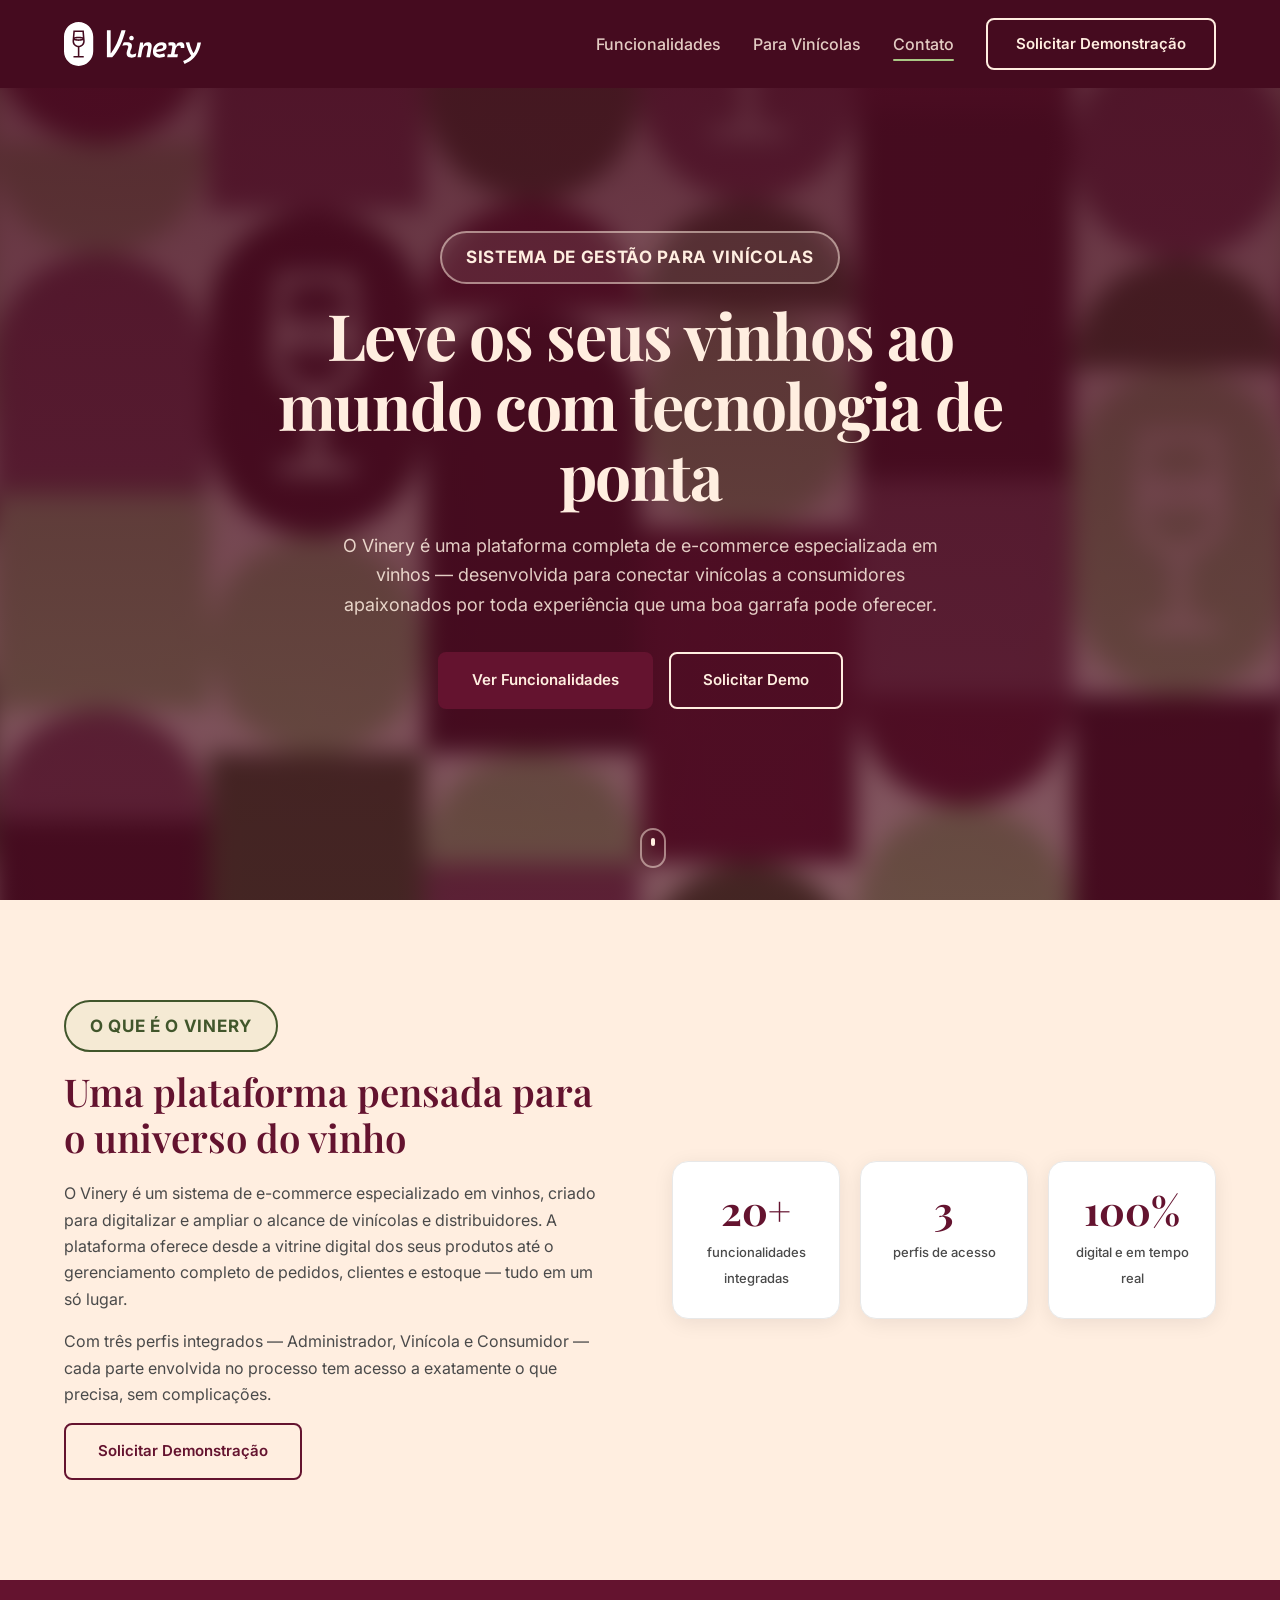
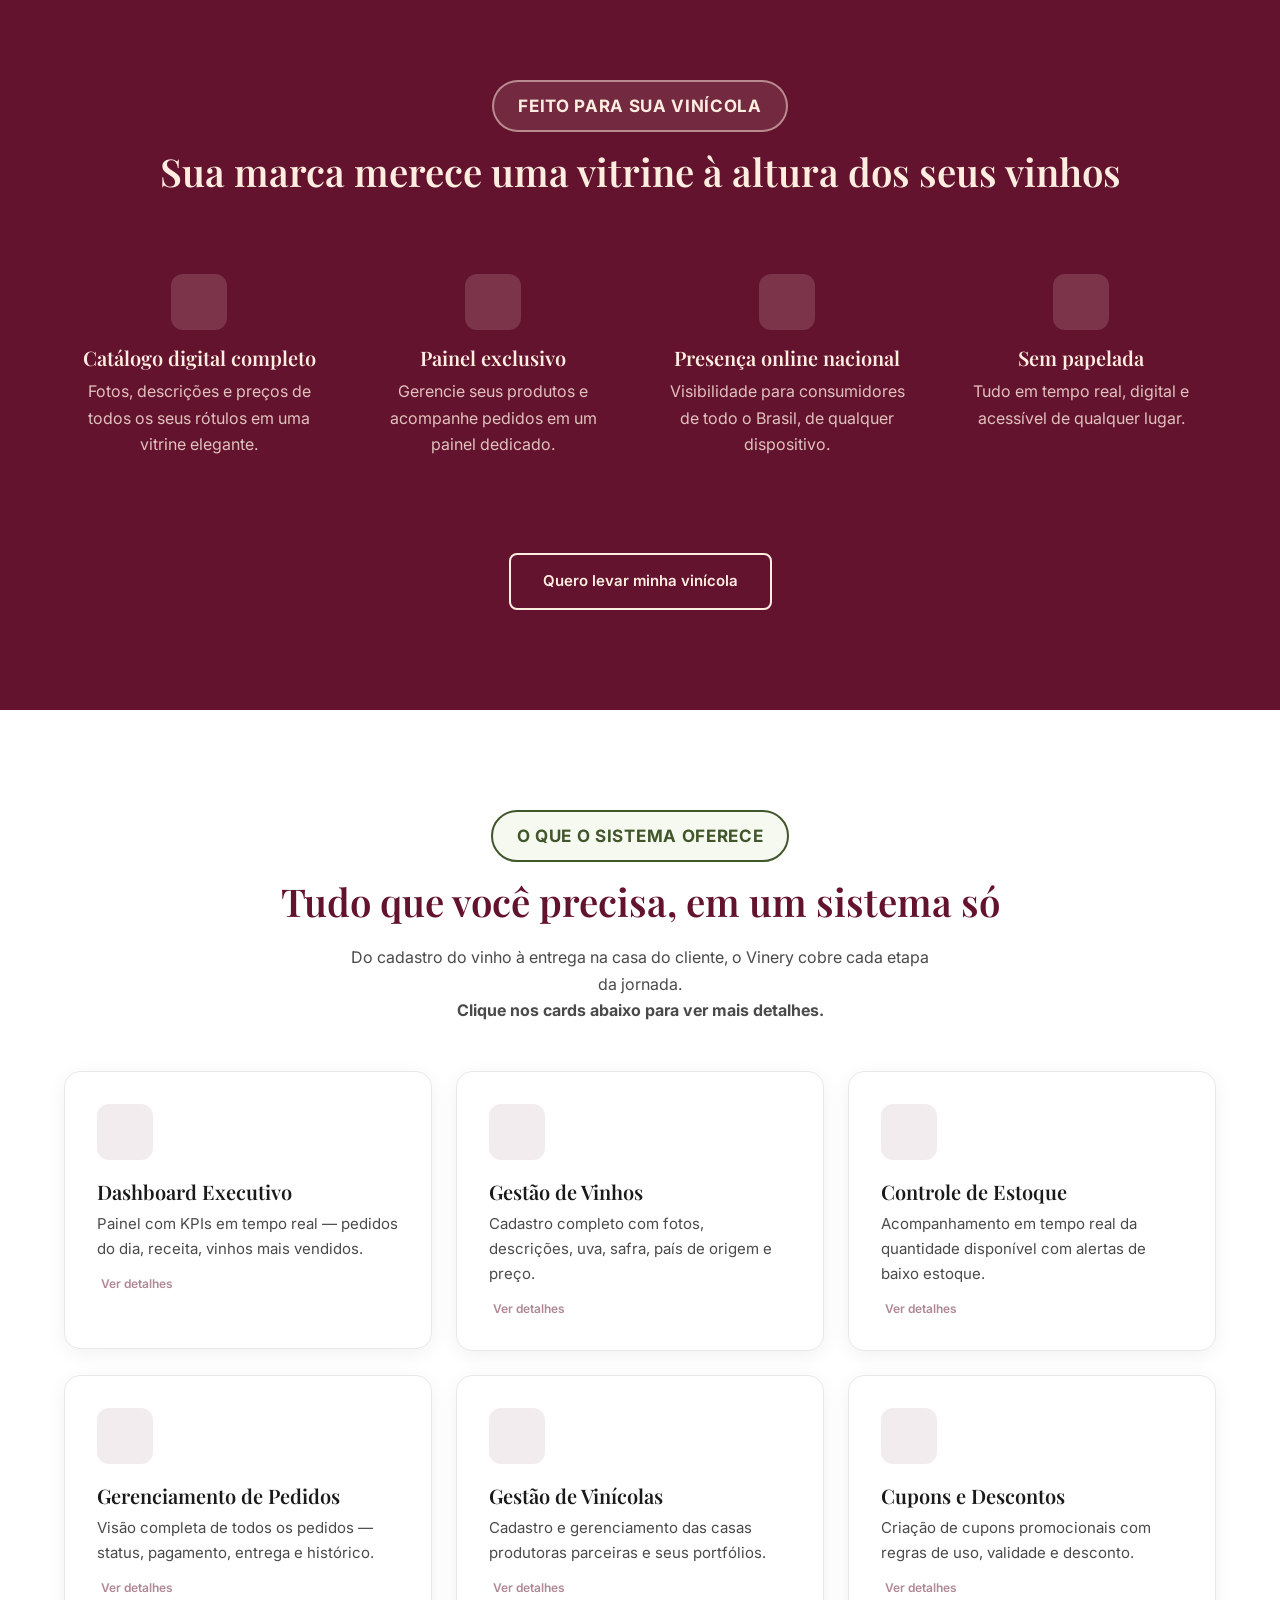
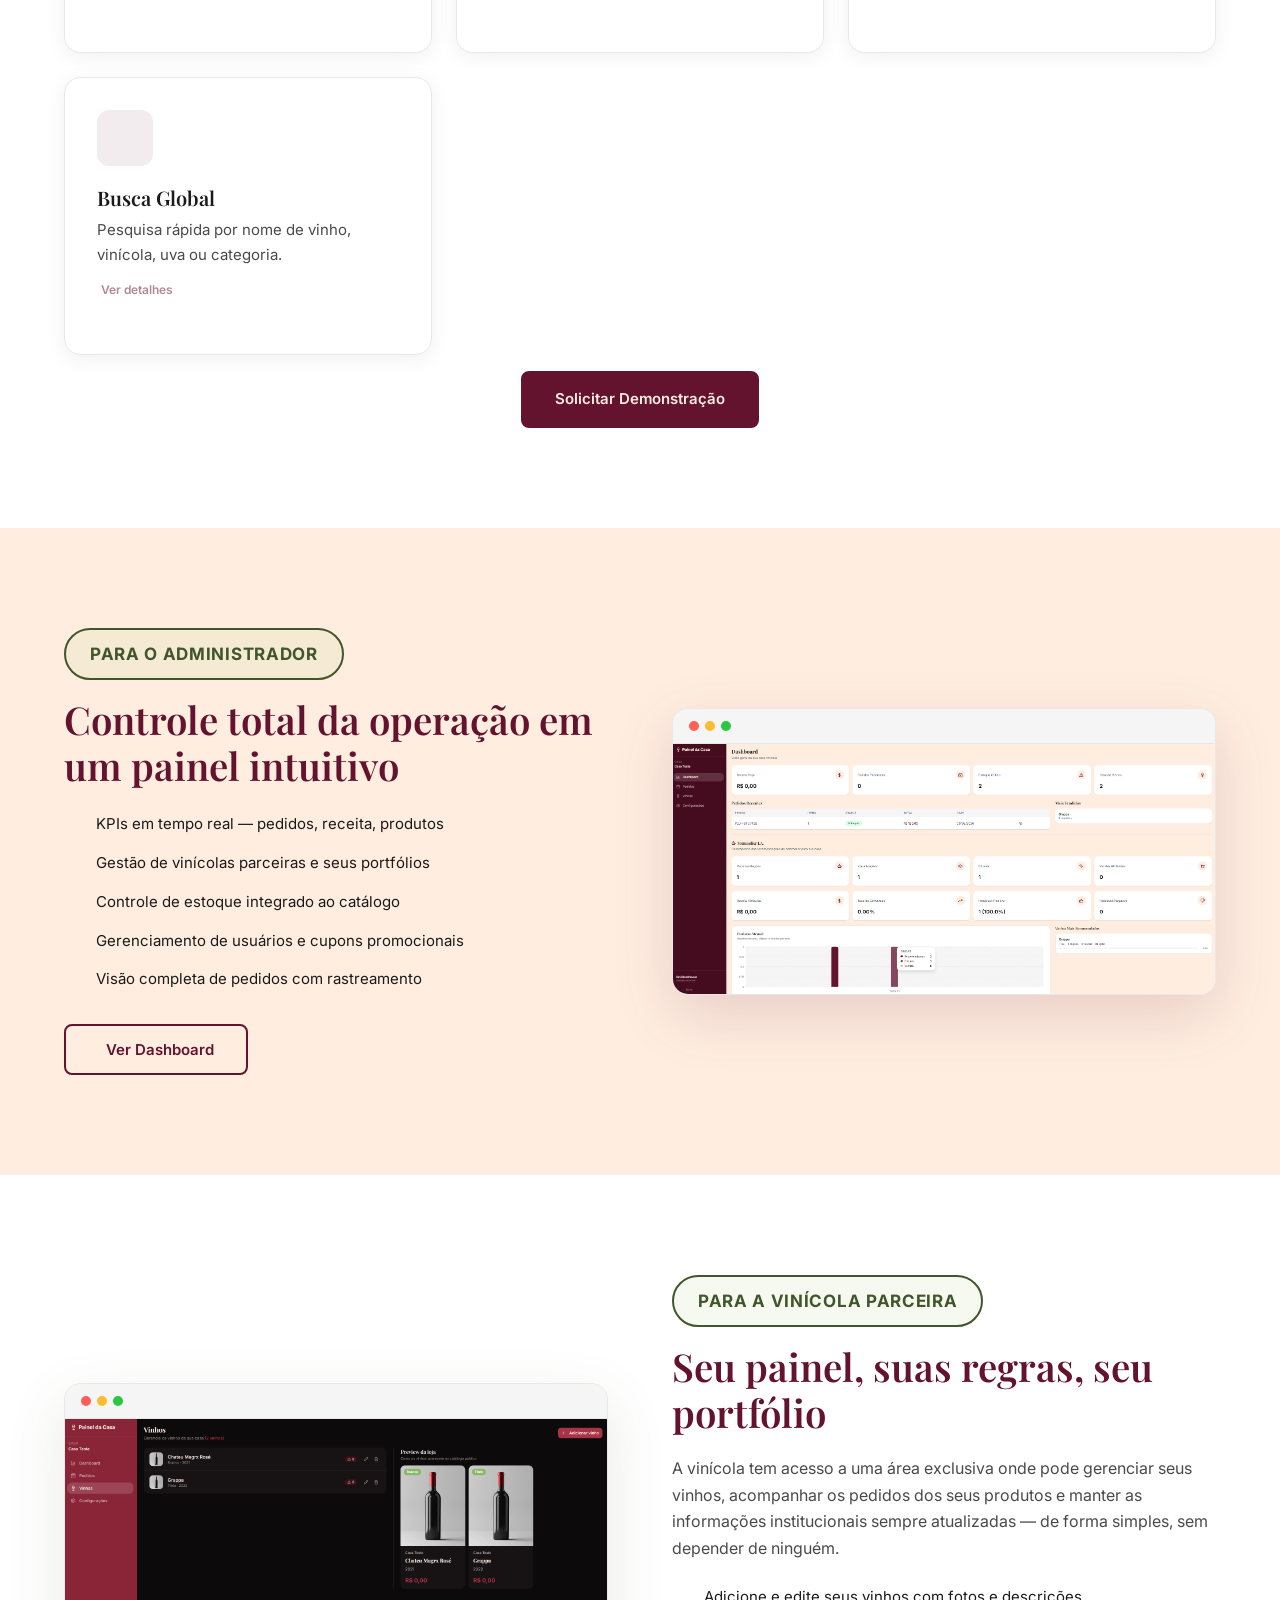
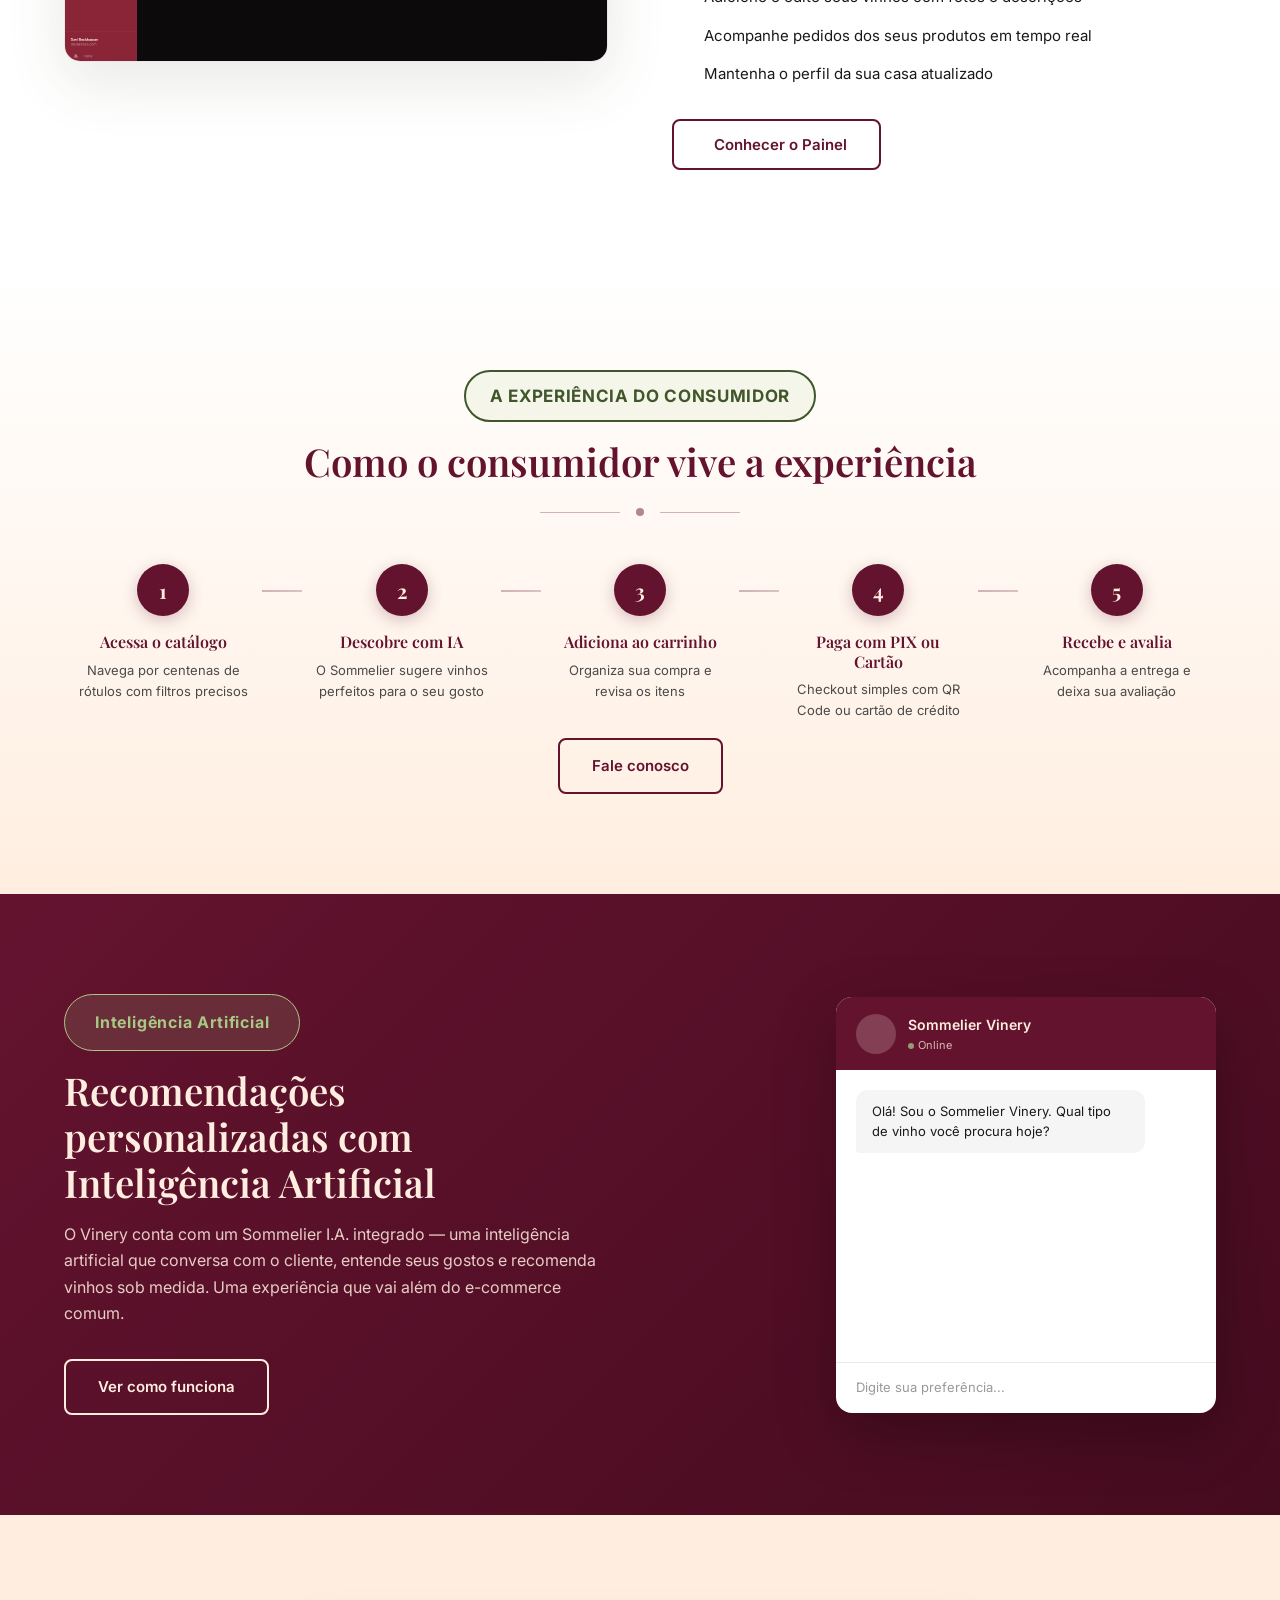
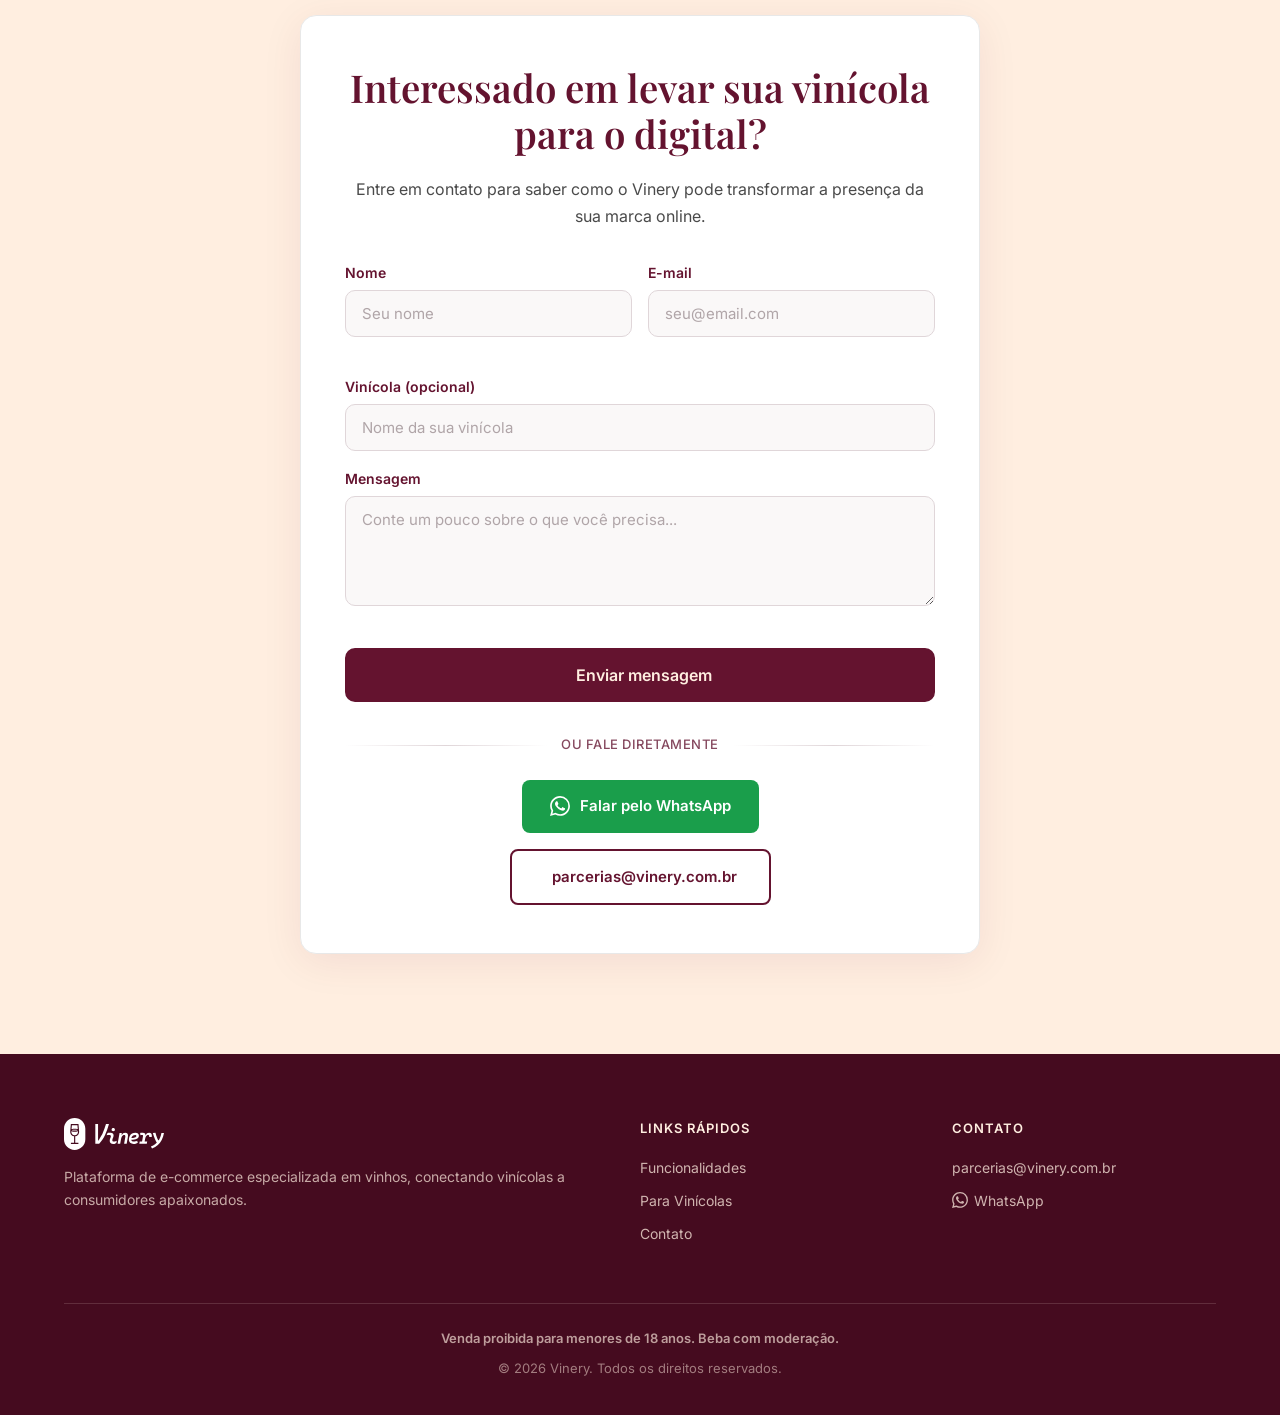
==== commit c62ce475: "Feat: alterações site" ====
--- a/index.html
+++ b/index.html
@@ -239,7 +239,6 @@
               <li><i data-lucide="check"></i>Registre os dados oficiais da empresa (CNPJ e razão social)</li>
               <li><i data-lucide="check"></i>Cada vinícola ganha sua própria página na plataforma</li>
               <li><i data-lucide="check"></i>Defina quem da equipe pode acessar o painel da casa</li>
-              <li><i data-lucide="check"></i>Ative ou desative vinícolas parceiras quando necessário</li>
             </ul>
           </div>
         </div>
@@ -258,41 +257,6 @@
               <li><i data-lucide="check"></i>Limite quantas vezes cada cupom pode ser usado</li>
               <li><i data-lucide="check"></i>Configure a data de início e fim da promoção</li>
               <li><i data-lucide="check"></i>Ative ou desative cupons a qualquer momento</li>
-            </ul>
-          </div>
-        </div>
-        <div class="feature-card feature-expandable" data-aos="fade-up" data-aos-delay="400">
-          <div class="feature-card-header">
-            <div class="feature-icon"><i data-lucide="users"></i></div>
-            <h3>Gestão de Usuários</h3>
-            <p>Controle de clientes cadastrados, histórico de compras e permissões.</p>
-            <span class="feature-hint"><i data-lucide="chevron-down"></i> Ver detalhes</span>
-          </div>
-          <div class="feature-details">
-            <ul class="feature-detail-list">
-              <li><i data-lucide="check"></i>Encontre qualquer cliente pelo nome ou e-mail</li>
-              <li><i data-lucide="check"></i>Crie acessos para as vinícolas parceiras</li>
-              <li><i data-lucide="check"></i>No primeiro acesso, o usuário completa seu perfil</li>
-              <li><i data-lucide="check"></i>Ative ou bloqueie contas quando necessário</li>
-              <li><i data-lucide="check"></i>Três tipos de acesso: Cliente, Administrador e Vinícola</li>
-              <li><i data-lucide="check"></i>Login com e-mail e senha ou direto pelo Google</li>
-            </ul>
-          </div>
-        </div>
-        <div class="feature-card feature-expandable" data-aos="fade-up" data-aos-delay="450">
-          <div class="feature-card-header">
-            <div class="feature-icon"><i data-lucide="grape"></i></div>
-            <h3>Categorias e Uvas</h3>
-            <p>Organização do catálogo por categorias (tinto, branco, rosé, espumante) e variedades.</p>
-            <span class="feature-hint"><i data-lucide="chevron-down"></i> Ver detalhes</span>
-          </div>
-          <div class="feature-details">
-            <ul class="feature-detail-list">
-              <li><i data-lucide="check"></i>Organize os vinhos por tipo: tinto, branco, rosé, espumante e mais</li>
-              <li><i data-lucide="check"></i>Crie novas categorias ou oculte as que não usar</li>
-              <li><i data-lucide="check"></i>Cadastre variedades de uva com nome e descrição</li>
-              <li><i data-lucide="check"></i>Ofereça informações educativas sobre cada uva ao consumidor</li>
-              <li><i data-lucide="check"></i>Associe várias uvas a um mesmo vinho</li>
             </ul>
           </div>
         </div>
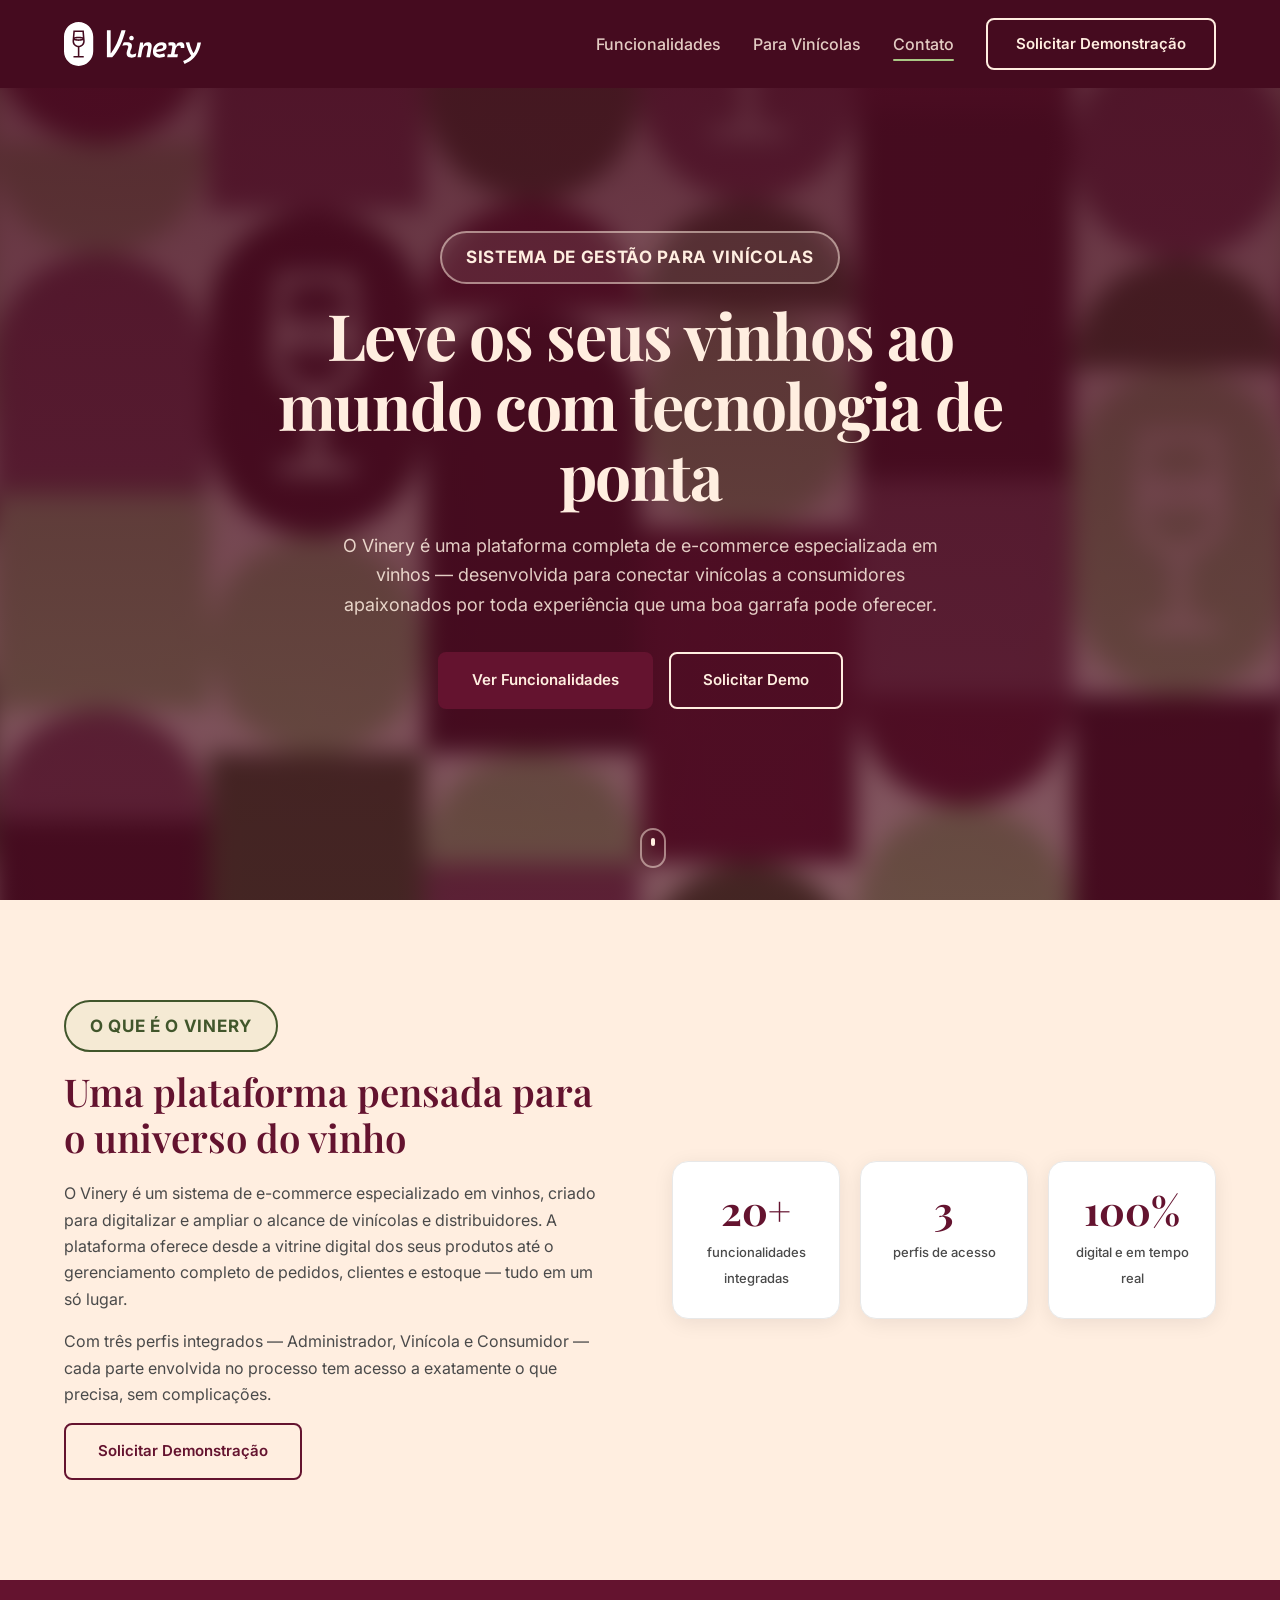
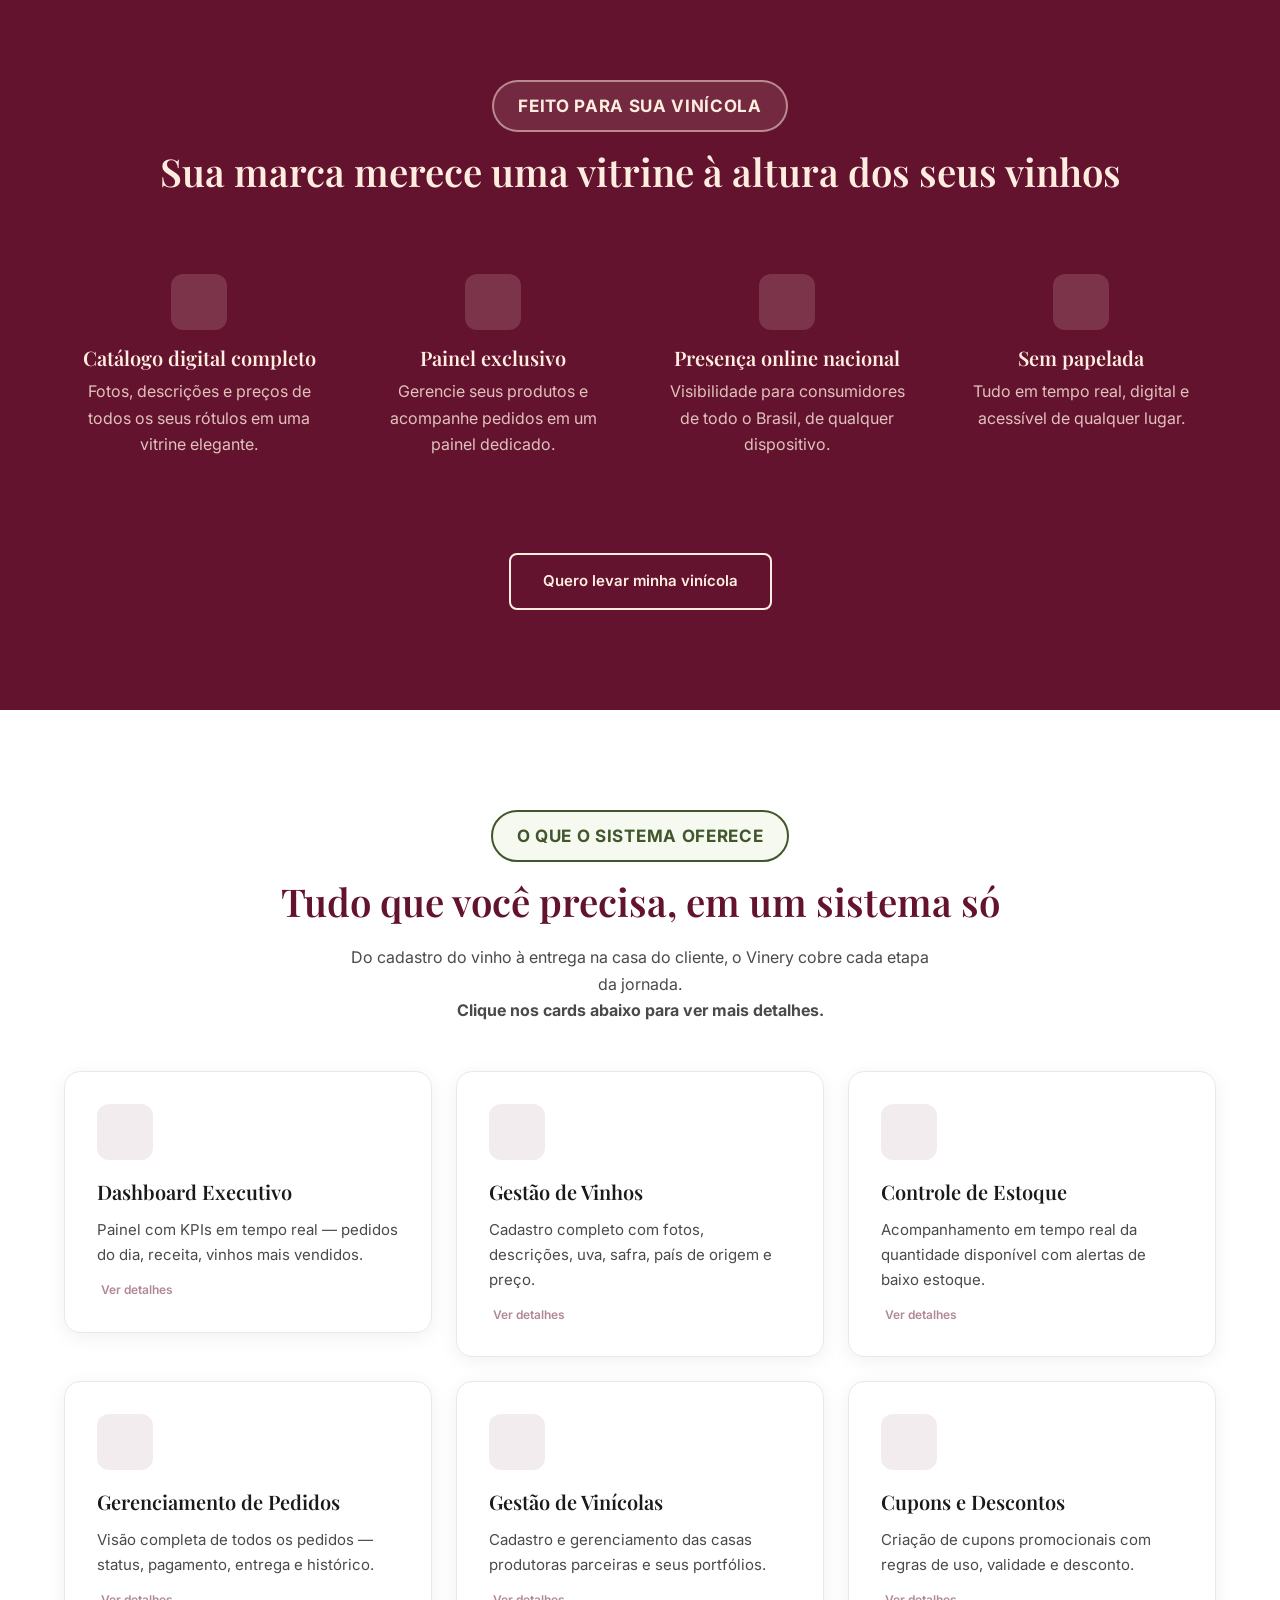
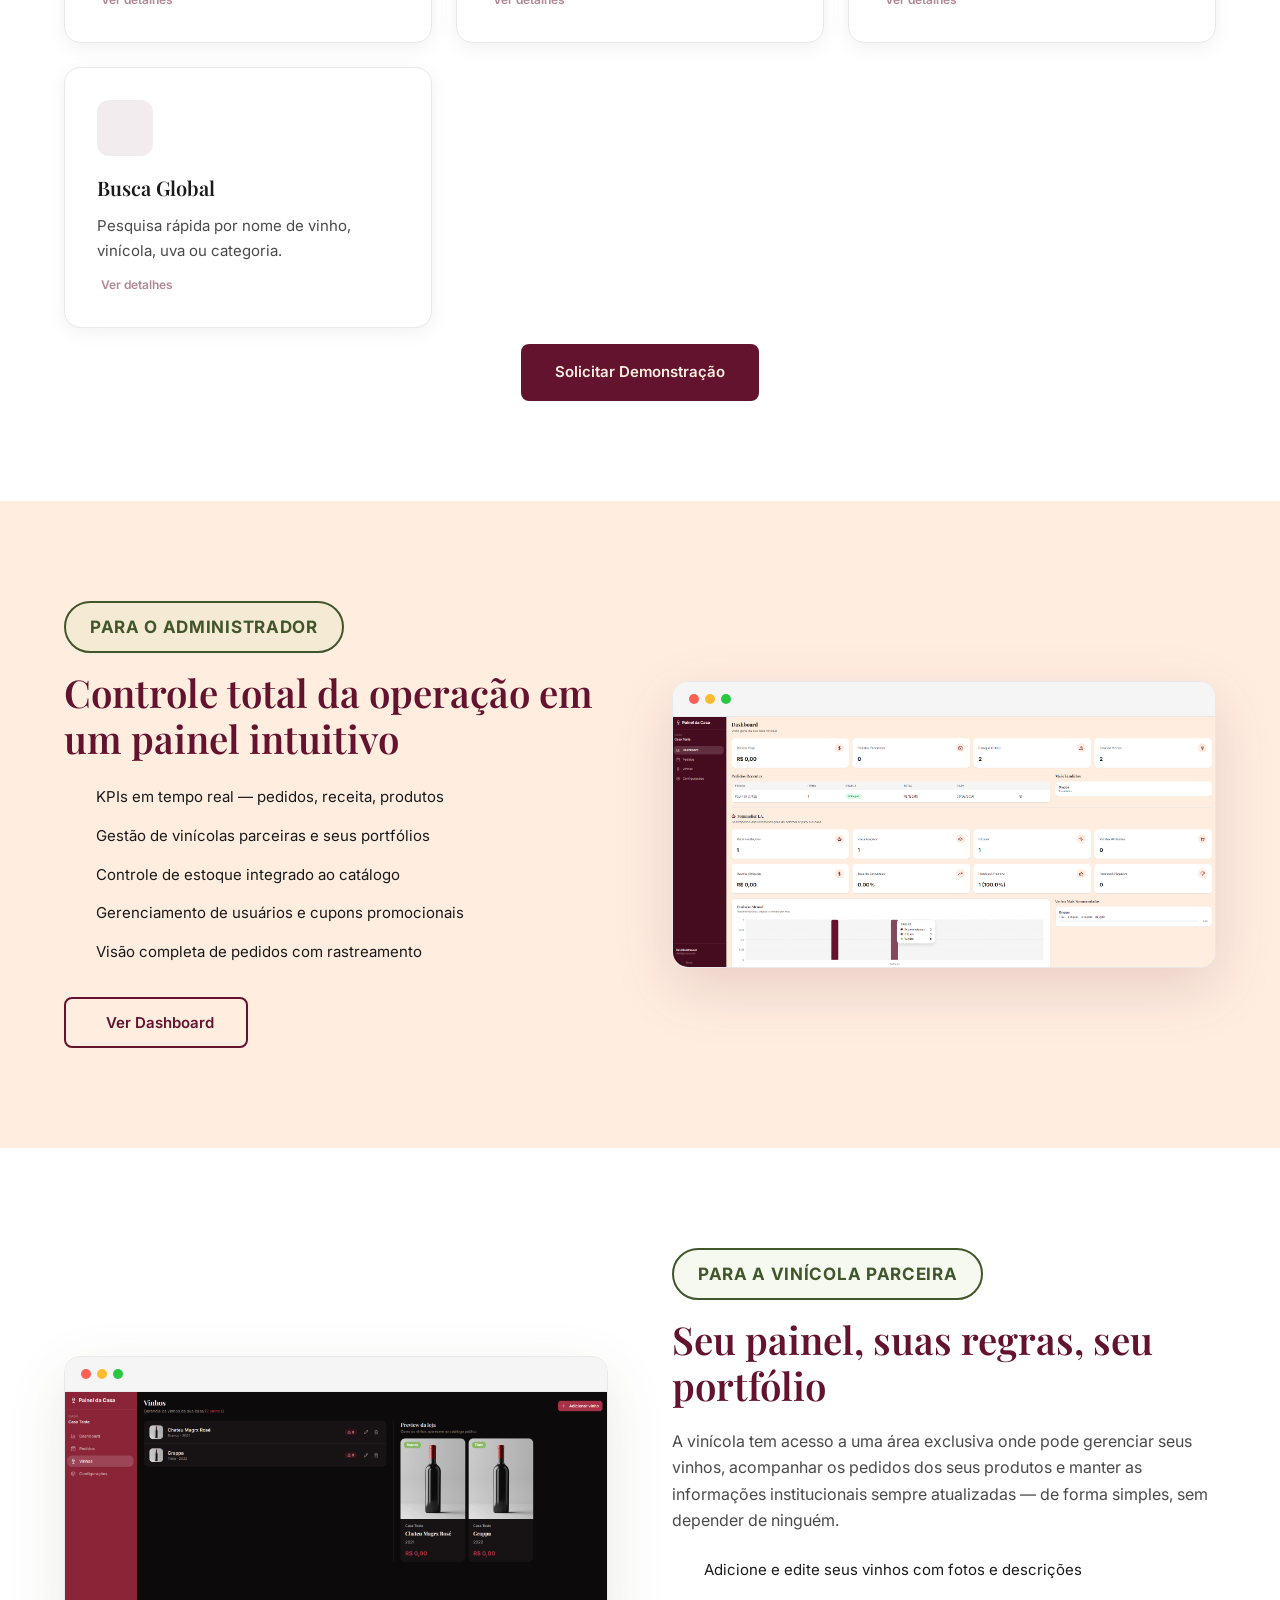
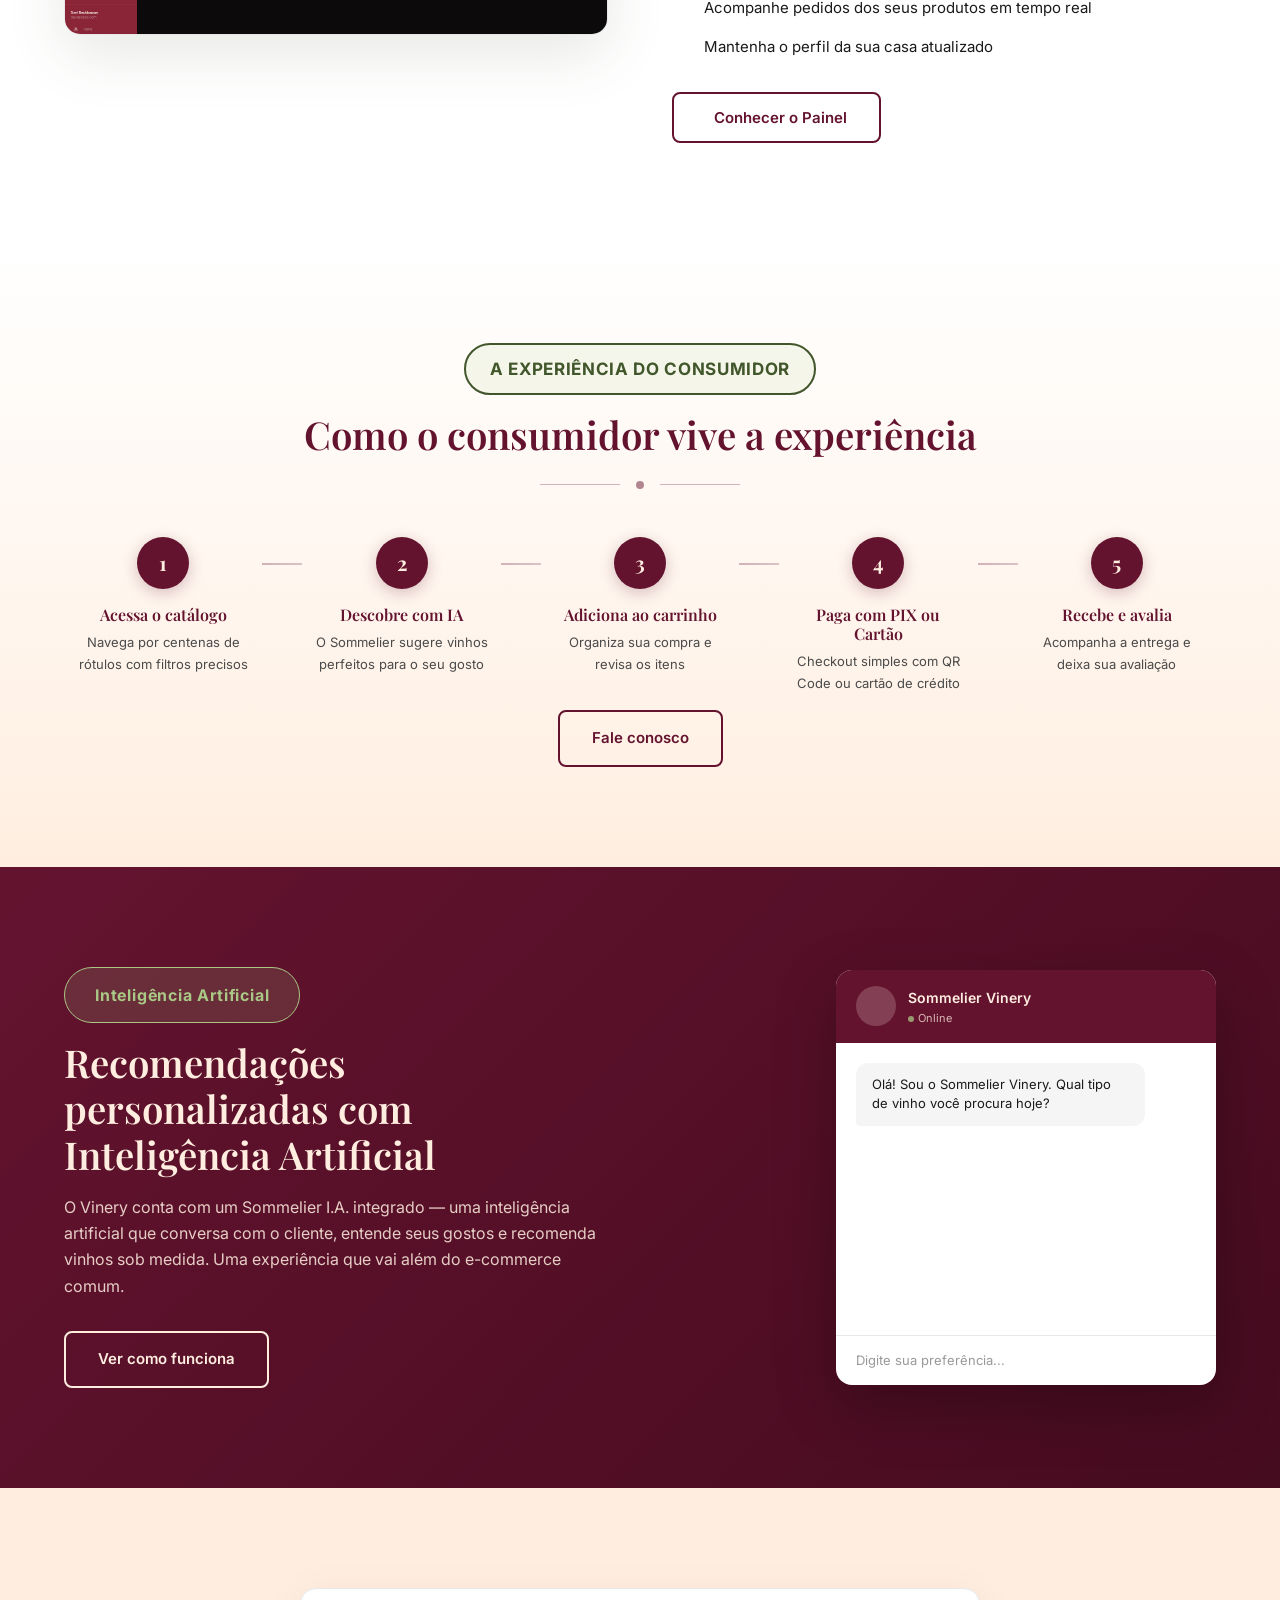
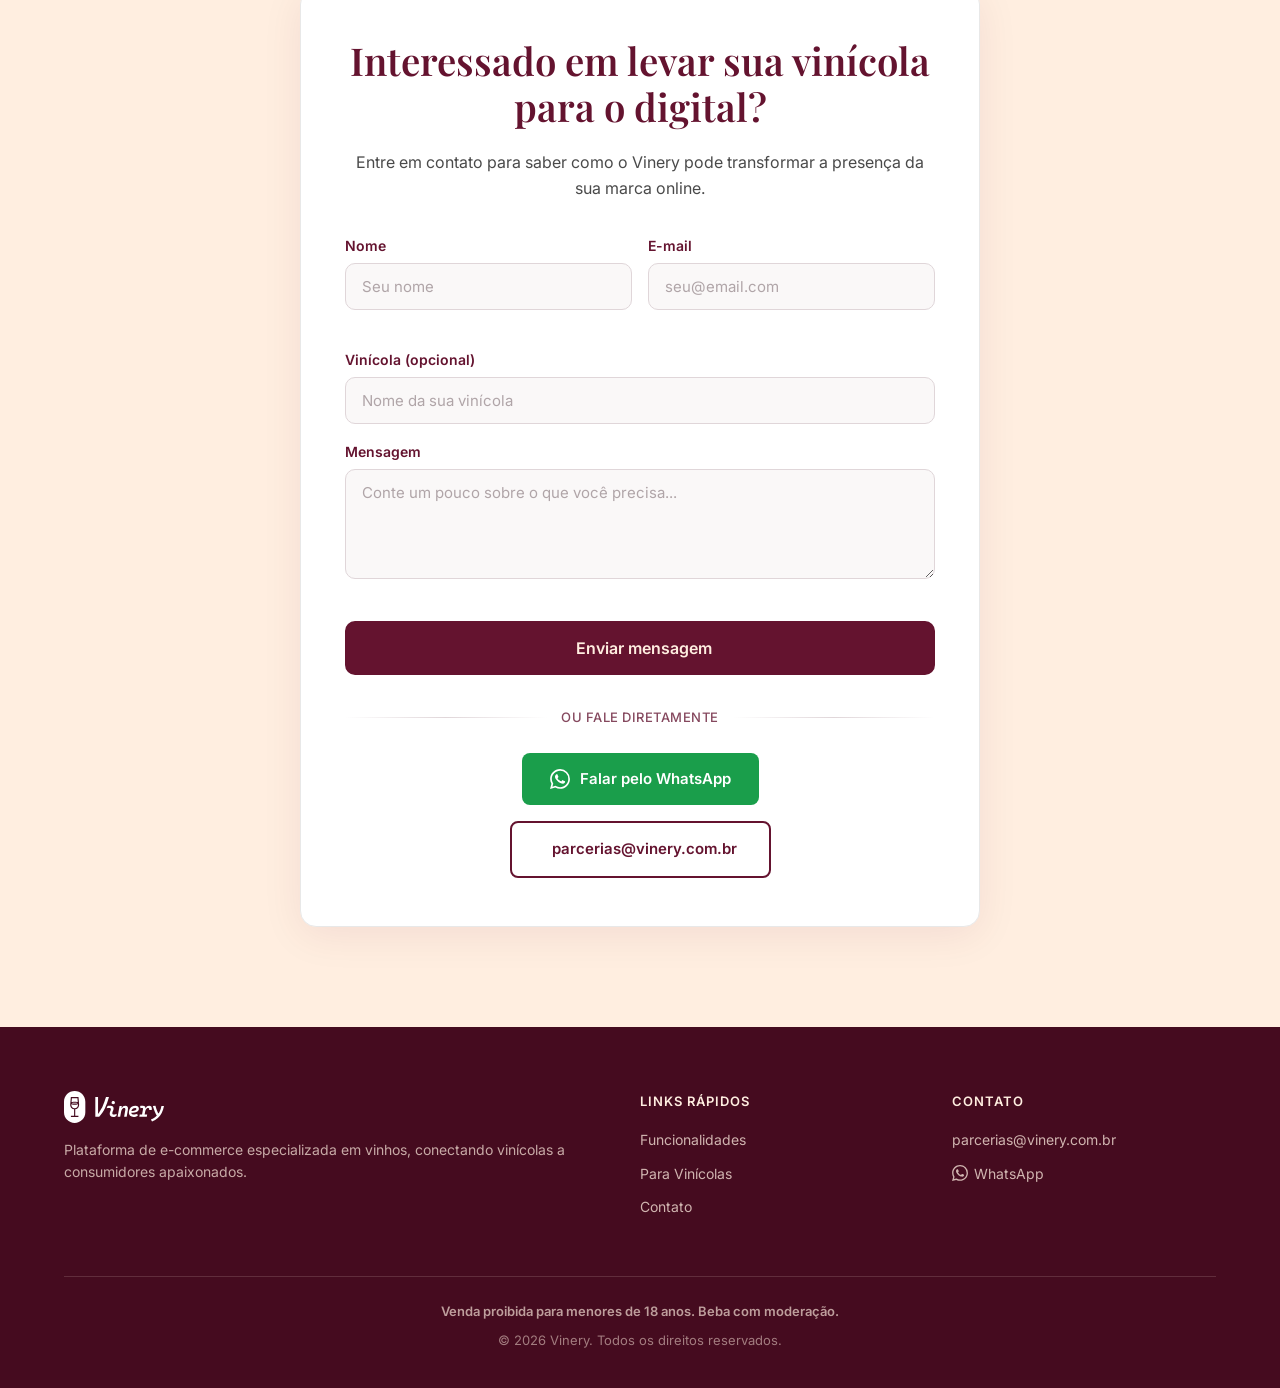
==== commit 73242461: "Feat: Alterado para css" ====
--- a/index.html
+++ b/index.html
@@ -20,7 +20,7 @@
   <link href="https://fonts.googleapis.com/css2?family=Inter:wght@400;500;600;700&family=Playfair+Display:wght@400;500;600;700&display=swap" rel="stylesheet">
 
   <link rel="stylesheet" href="https://unpkg.com/aos@2.3.1/dist/aos.css">
-  <link rel="stylesheet" href="styles/main.css">
+  <link rel="stylesheet" href="styles/main.css?v=2">
 </head>
 <body>
 
@@ -545,7 +545,7 @@
 
   <script src="https://unpkg.com/lucide@latest/dist/umd/lucide.min.js"></script>
   <script src="https://unpkg.com/aos@2.3.1/dist/aos.js"></script>
-  <script src="scripts/main.js"></script>
+  <script src="scripts/main.js?v=2"></script>
   <script>
     window.formspree = window.formspree || function () { (formspree.q = formspree.q || []).push(arguments); };
     formspree('initForm', { formElement: '#contactForm', formId: 'mrejrbql' });
--- a/styles/main.css
+++ b/styles/main.css
@@ -649,11 +649,13 @@
 
 .feature-card h3 {
   margin-bottom: 8px;
+  min-height: 1.5em;
 }
 
 .feature-card p {
   margin-bottom: 0;
   font-size: 0.9375rem;
+  min-height: 3.2em;
 }
 
 /* ---------- Expandable Feature Cards ---------- */
@@ -698,13 +700,18 @@
 
 .feature-details {
   max-height: 0;
+  height: 0;
   overflow: hidden;
-  transition: max-height 0.4s cubic-bezier(0.4, 0, 0.2, 1), opacity 0.3s ease;
   opacity: 0;
+  visibility: hidden;
+  transition: max-height 0.4s cubic-bezier(0.4, 0, 0.2, 1), opacity 0.3s ease, visibility 0s 0.4s;
 }
 
 .feature-expandable.expanded .feature-details {
+  height: auto;
   opacity: 1;
+  visibility: visible;
+  transition: max-height 0.4s cubic-bezier(0.4, 0, 0.2, 1), opacity 0.3s ease, visibility 0s 0s;
 }
 
 .feature-detail-list {
@@ -1937,6 +1944,9 @@
 
   .feature-card { padding: 24px 20px; }
 
+  .feature-card h3 { min-height: auto; }
+  .feature-card p { min-height: auto; }
+
   .check-list { margin: 1rem 0 1.5rem; }
 
   .mockup-content { min-height: 240px; }
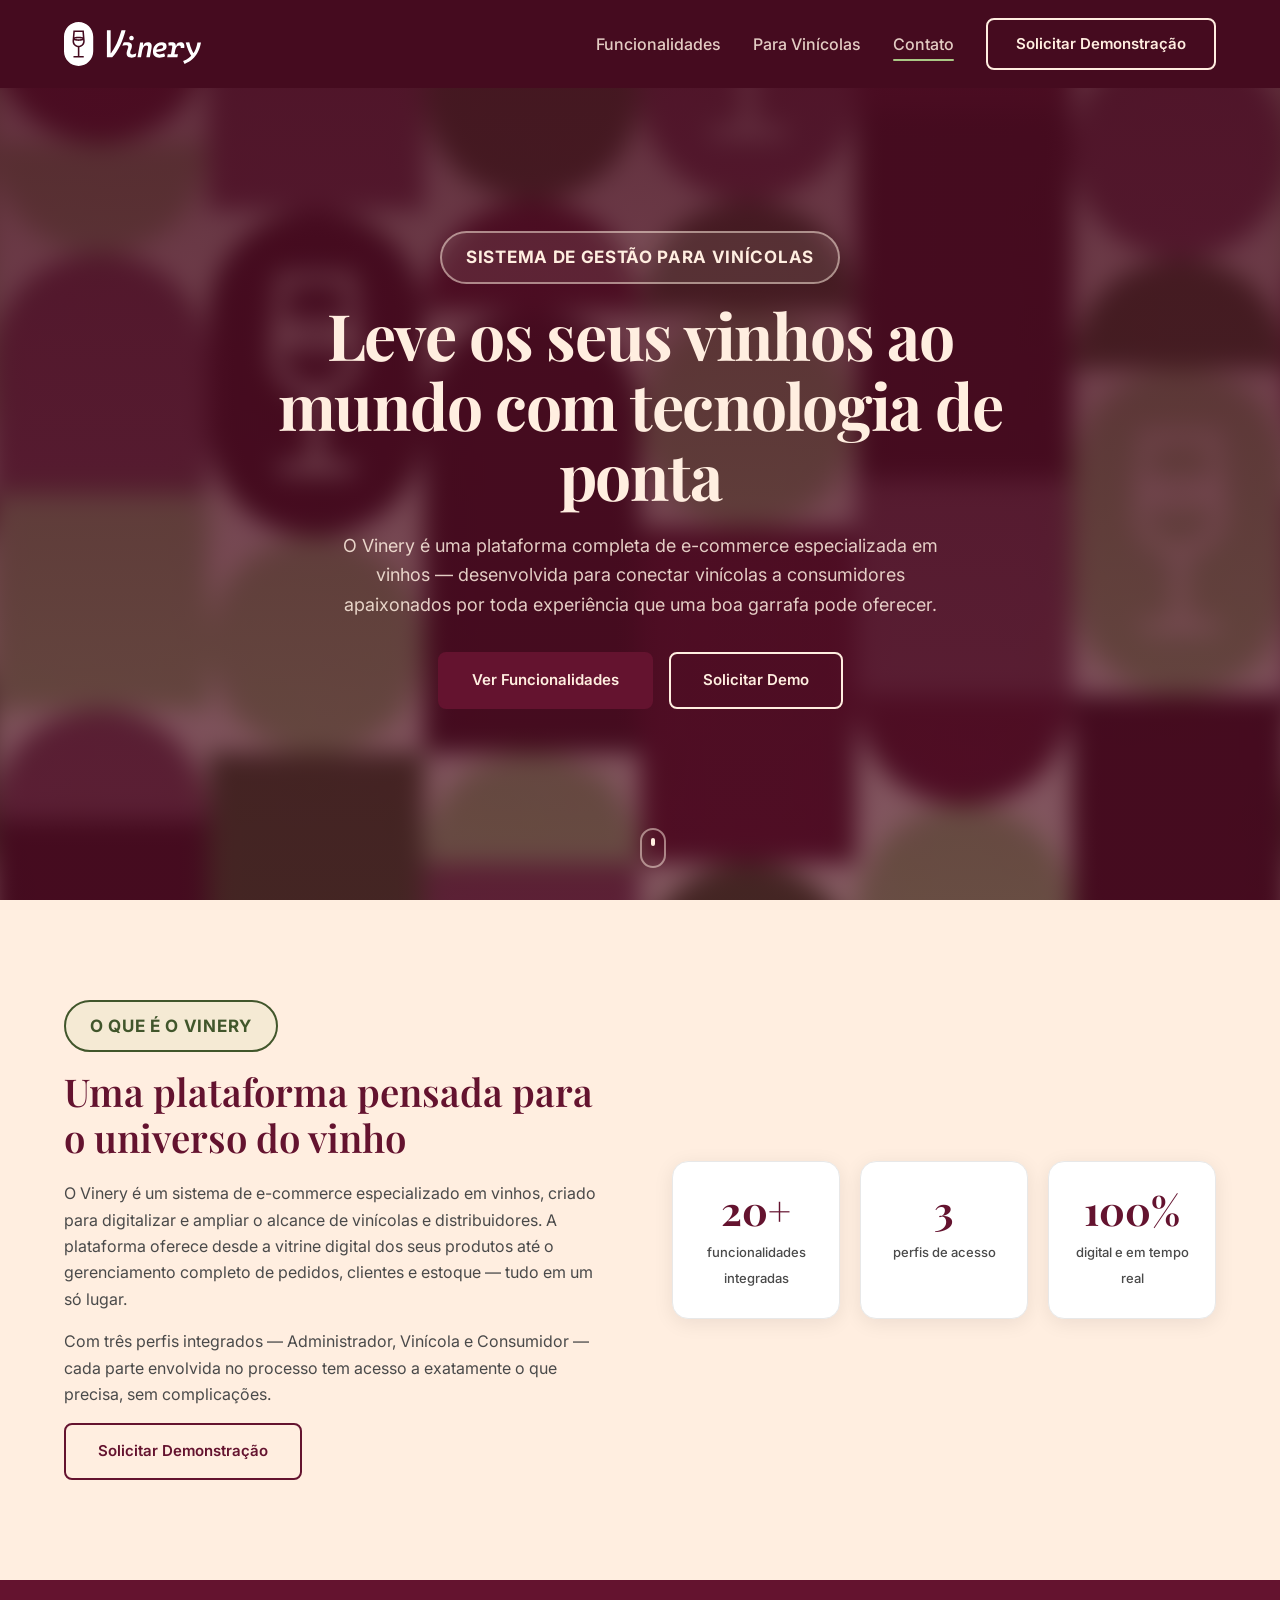
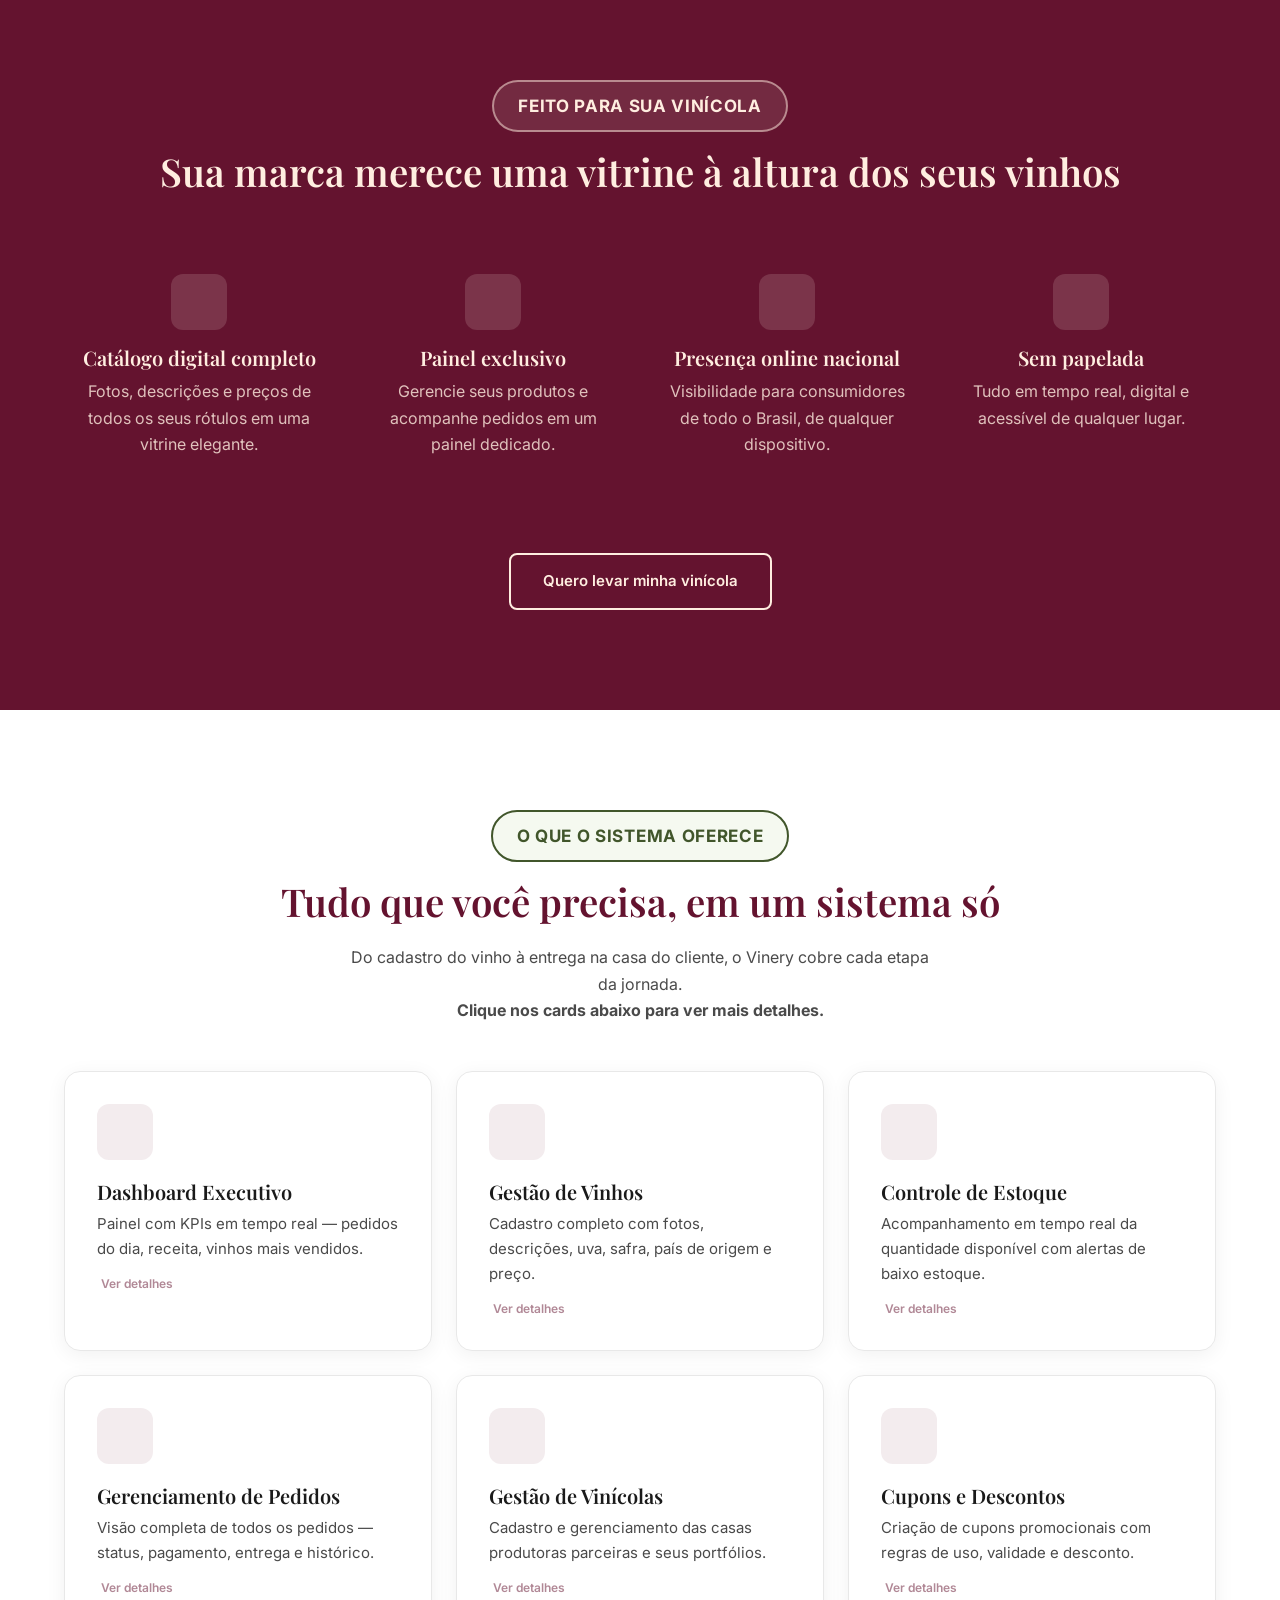
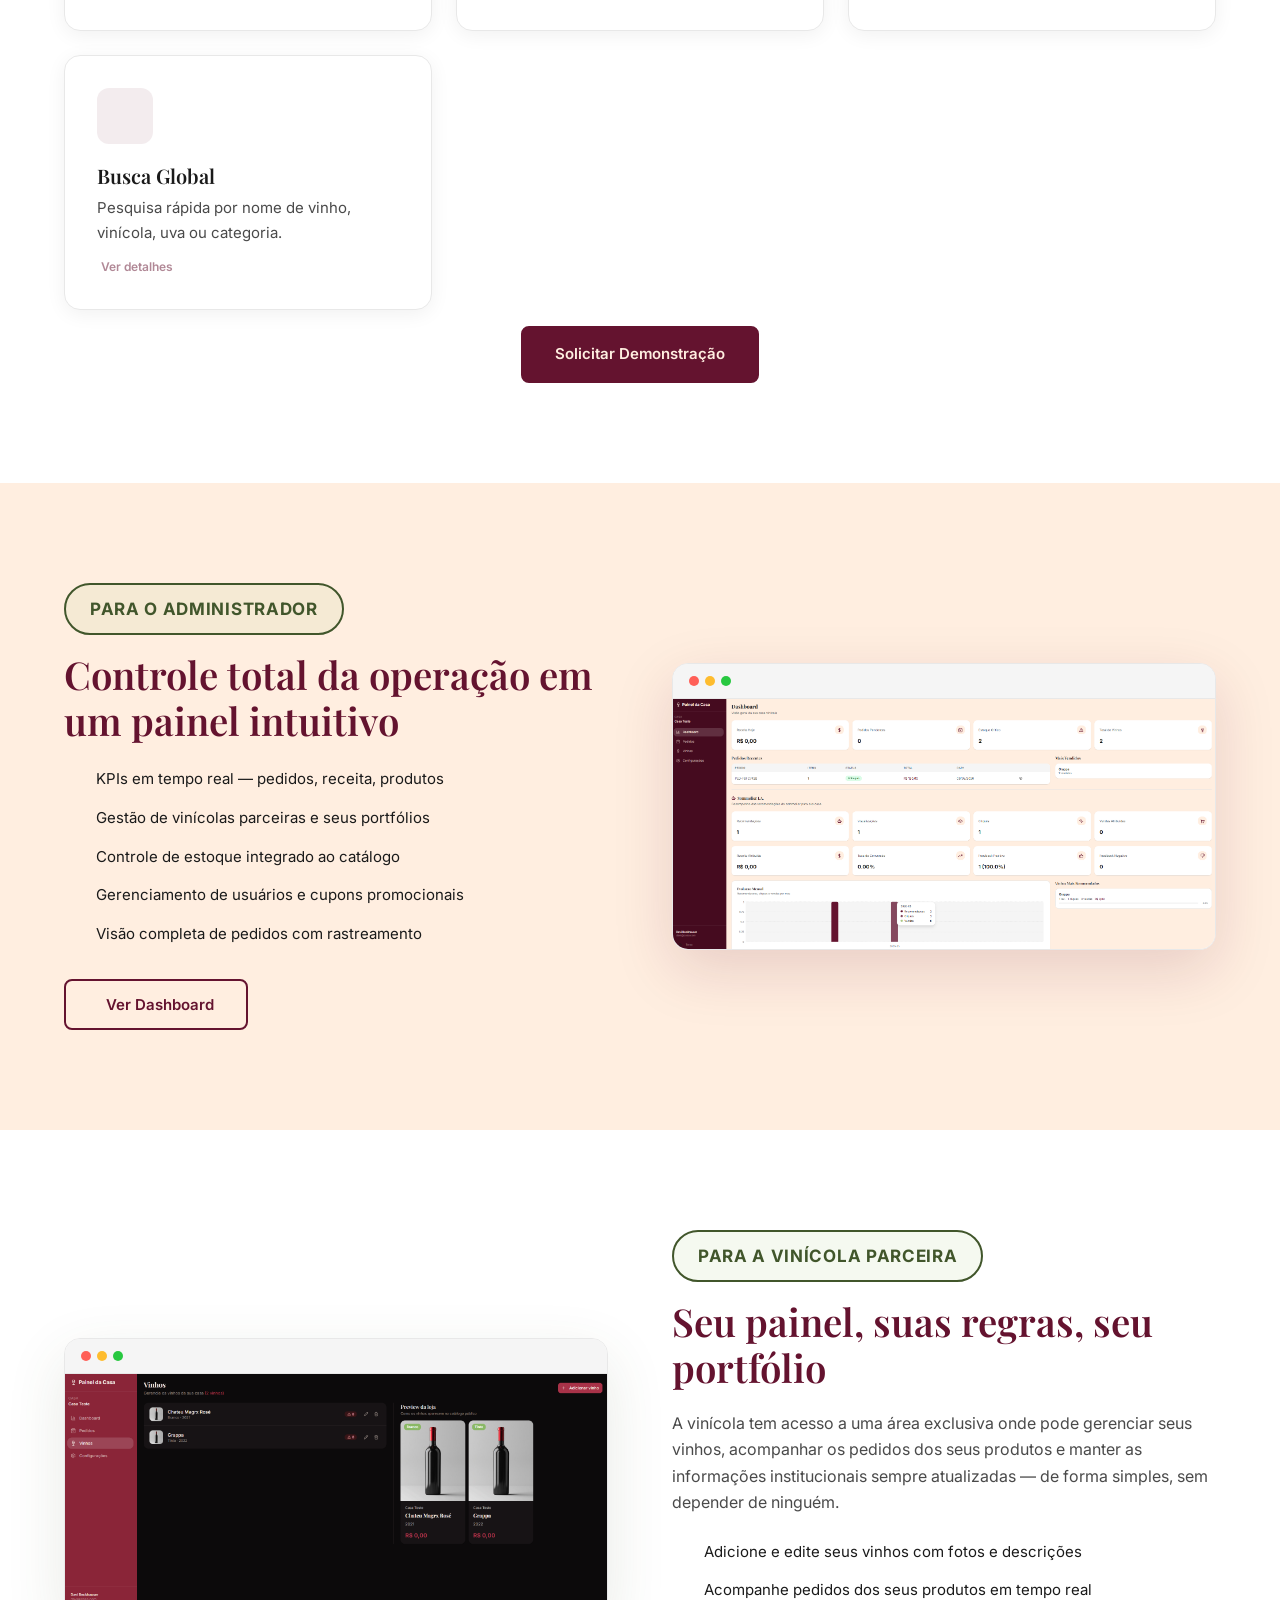
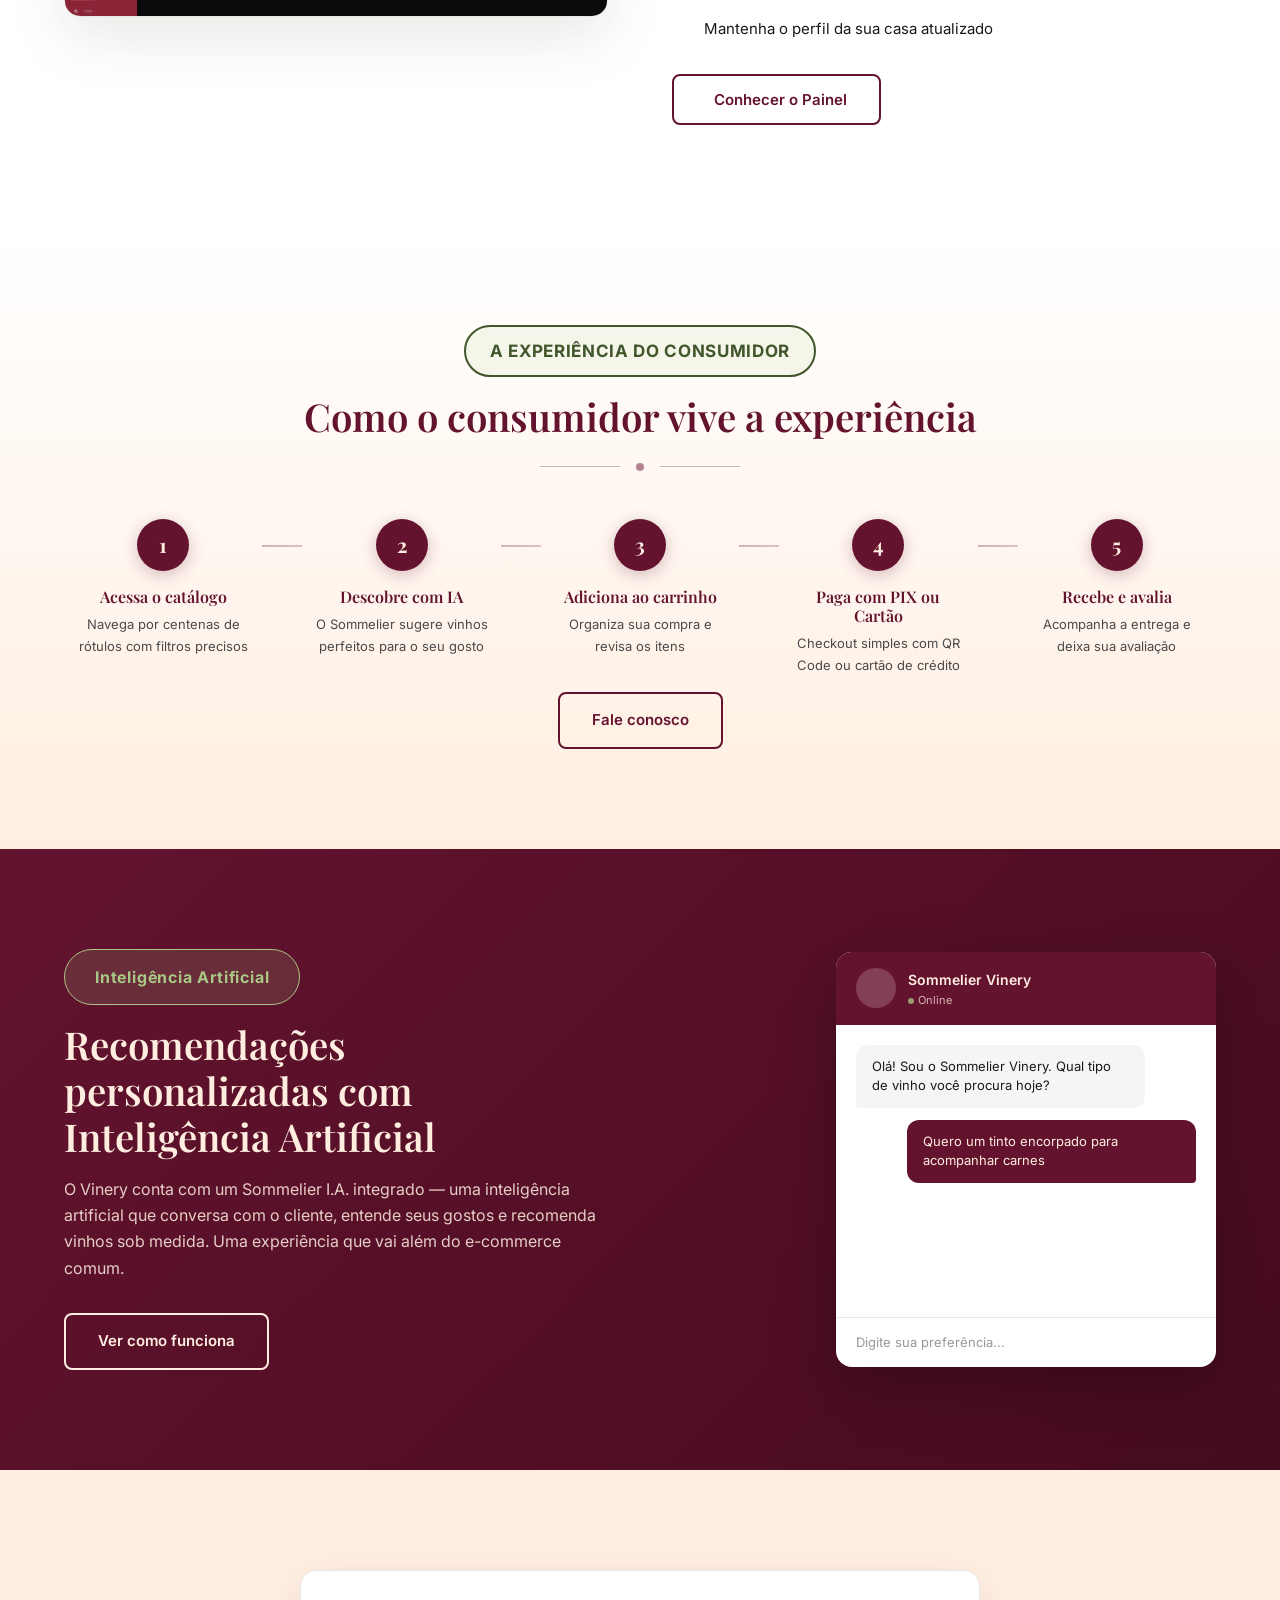
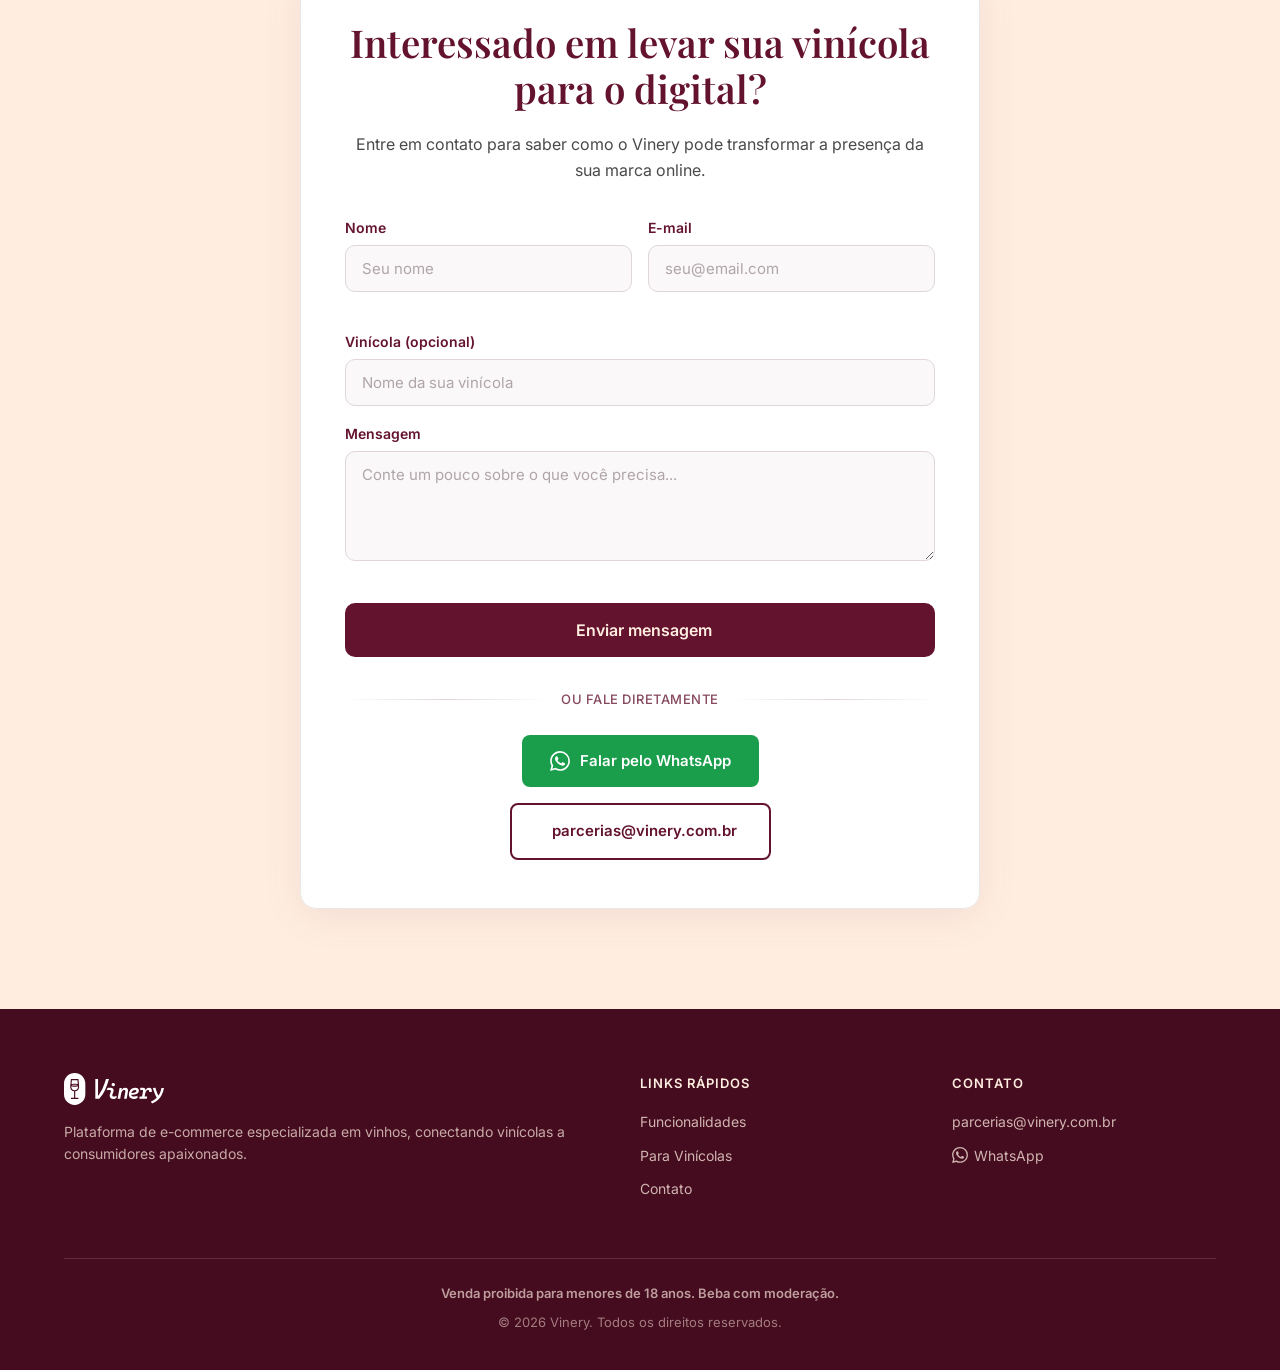
==== commit e21ab93e: "Feat: Alterado para tamanho" ====
--- a/index.html
+++ b/index.html
@@ -20,7 +20,7 @@
   <link href="https://fonts.googleapis.com/css2?family=Inter:wght@400;500;600;700&family=Playfair+Display:wght@400;500;600;700&display=swap" rel="stylesheet">
 
   <link rel="stylesheet" href="https://unpkg.com/aos@2.3.1/dist/aos.css">
-  <link rel="stylesheet" href="styles/main.css?v=2">
+  <link rel="stylesheet" href="styles/main.css?v=3">
 </head>
 <body>
 
@@ -545,7 +545,7 @@
 
   <script src="https://unpkg.com/lucide@latest/dist/umd/lucide.min.js"></script>
   <script src="https://unpkg.com/aos@2.3.1/dist/aos.js"></script>
-  <script src="scripts/main.js?v=2"></script>
+  <script src="scripts/main.js?v=3"></script>
   <script>
     window.formspree = window.formspree || function () { (formspree.q = formspree.q || []).push(arguments); };
     formspree('initForm', { formElement: '#contactForm', formId: 'mrejrbql' });
--- a/styles/main.css
+++ b/styles/main.css
@@ -613,7 +613,6 @@
   grid-template-columns: repeat(3, 1fr);
   gap: 24px;
   margin-top: 3rem;
-  align-items: start;
 }
 
 .feature-card {
@@ -649,13 +648,11 @@
 
 .feature-card h3 {
   margin-bottom: 8px;
-  min-height: 1.5em;
 }
 
 .feature-card p {
   margin-bottom: 0;
   font-size: 0.9375rem;
-  min-height: 3.2em;
 }
 
 /* ---------- Expandable Feature Cards ---------- */
@@ -741,6 +738,7 @@
 }
 
 .feature-expandable.expanded {
+  align-self: start;
   box-shadow: 0 12px 40px rgba(100, 19, 47, 0.14);
   border-color: rgba(100, 19, 47, 0.15);
 }
@@ -1944,9 +1942,6 @@
 
   .feature-card { padding: 24px 20px; }
 
-  .feature-card h3 { min-height: auto; }
-  .feature-card p { min-height: auto; }
-
   .check-list { margin: 1rem 0 1.5rem; }
 
   .mockup-content { min-height: 240px; }
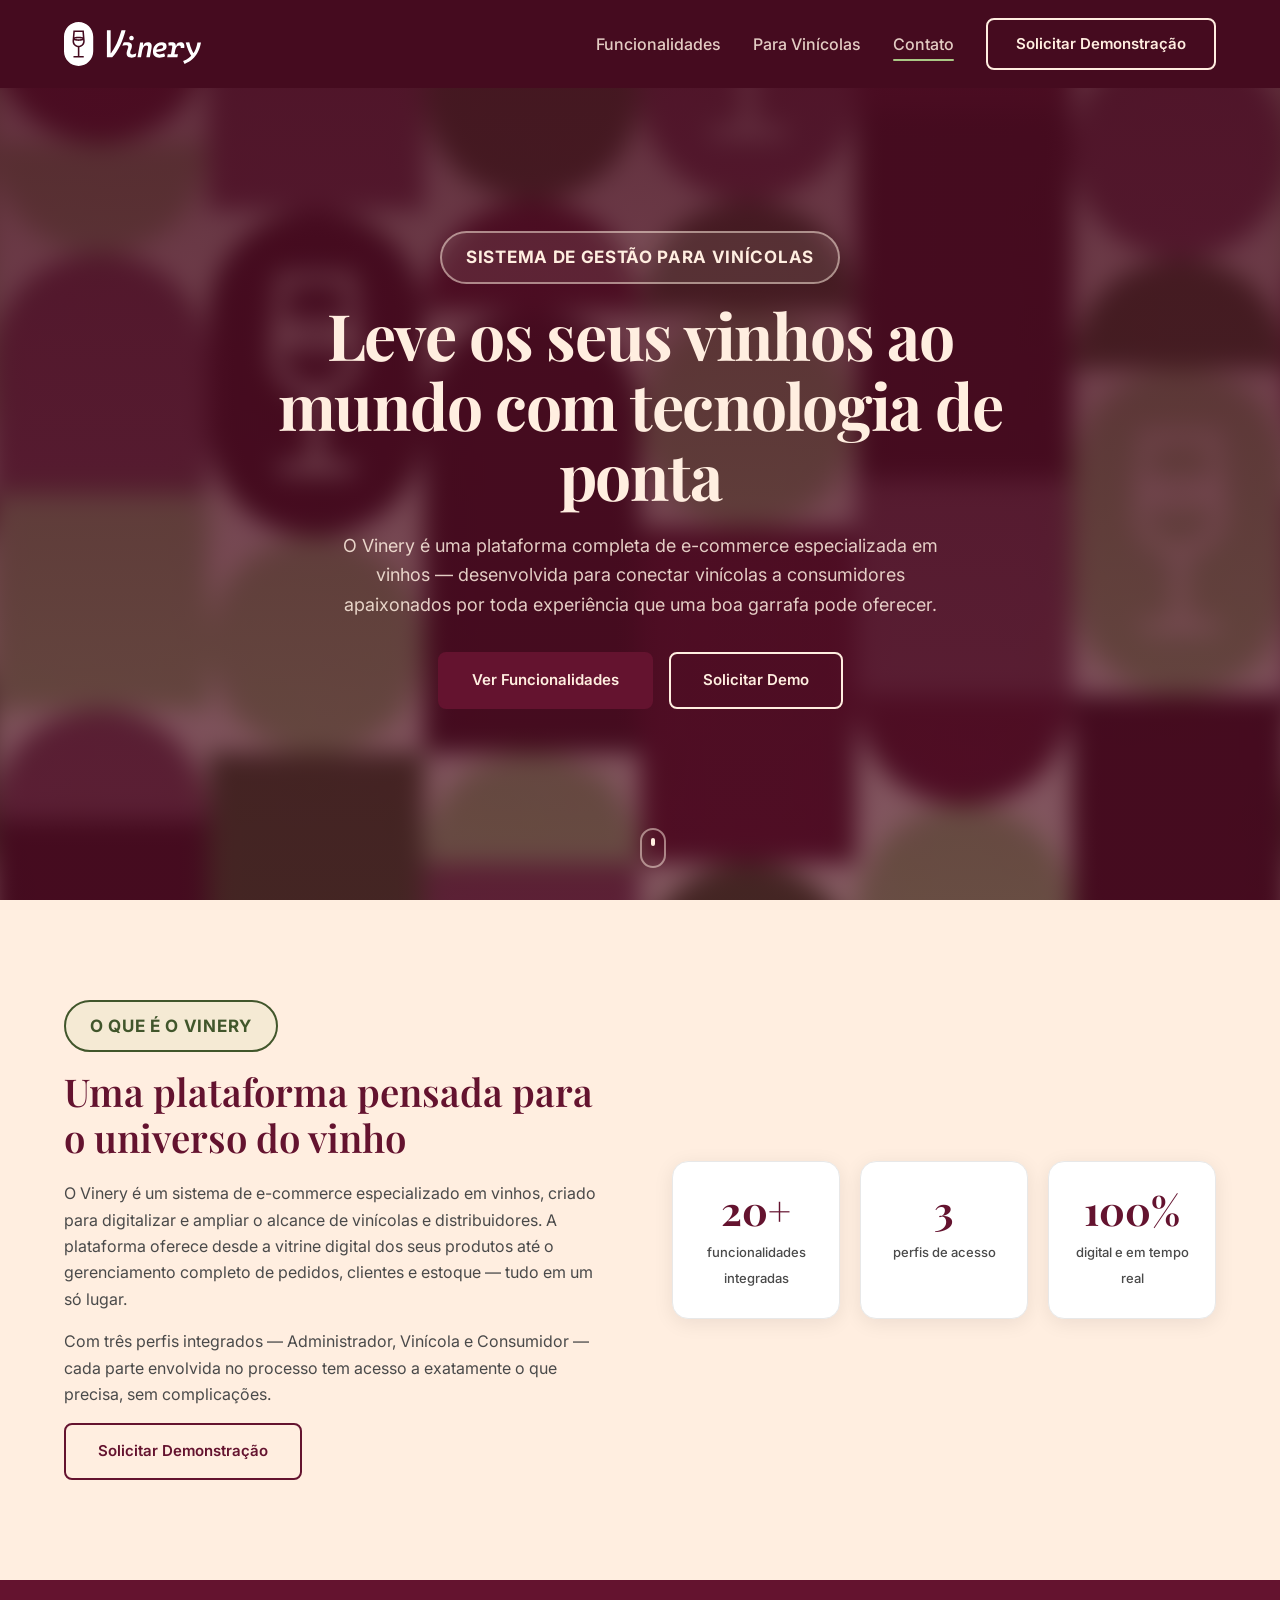
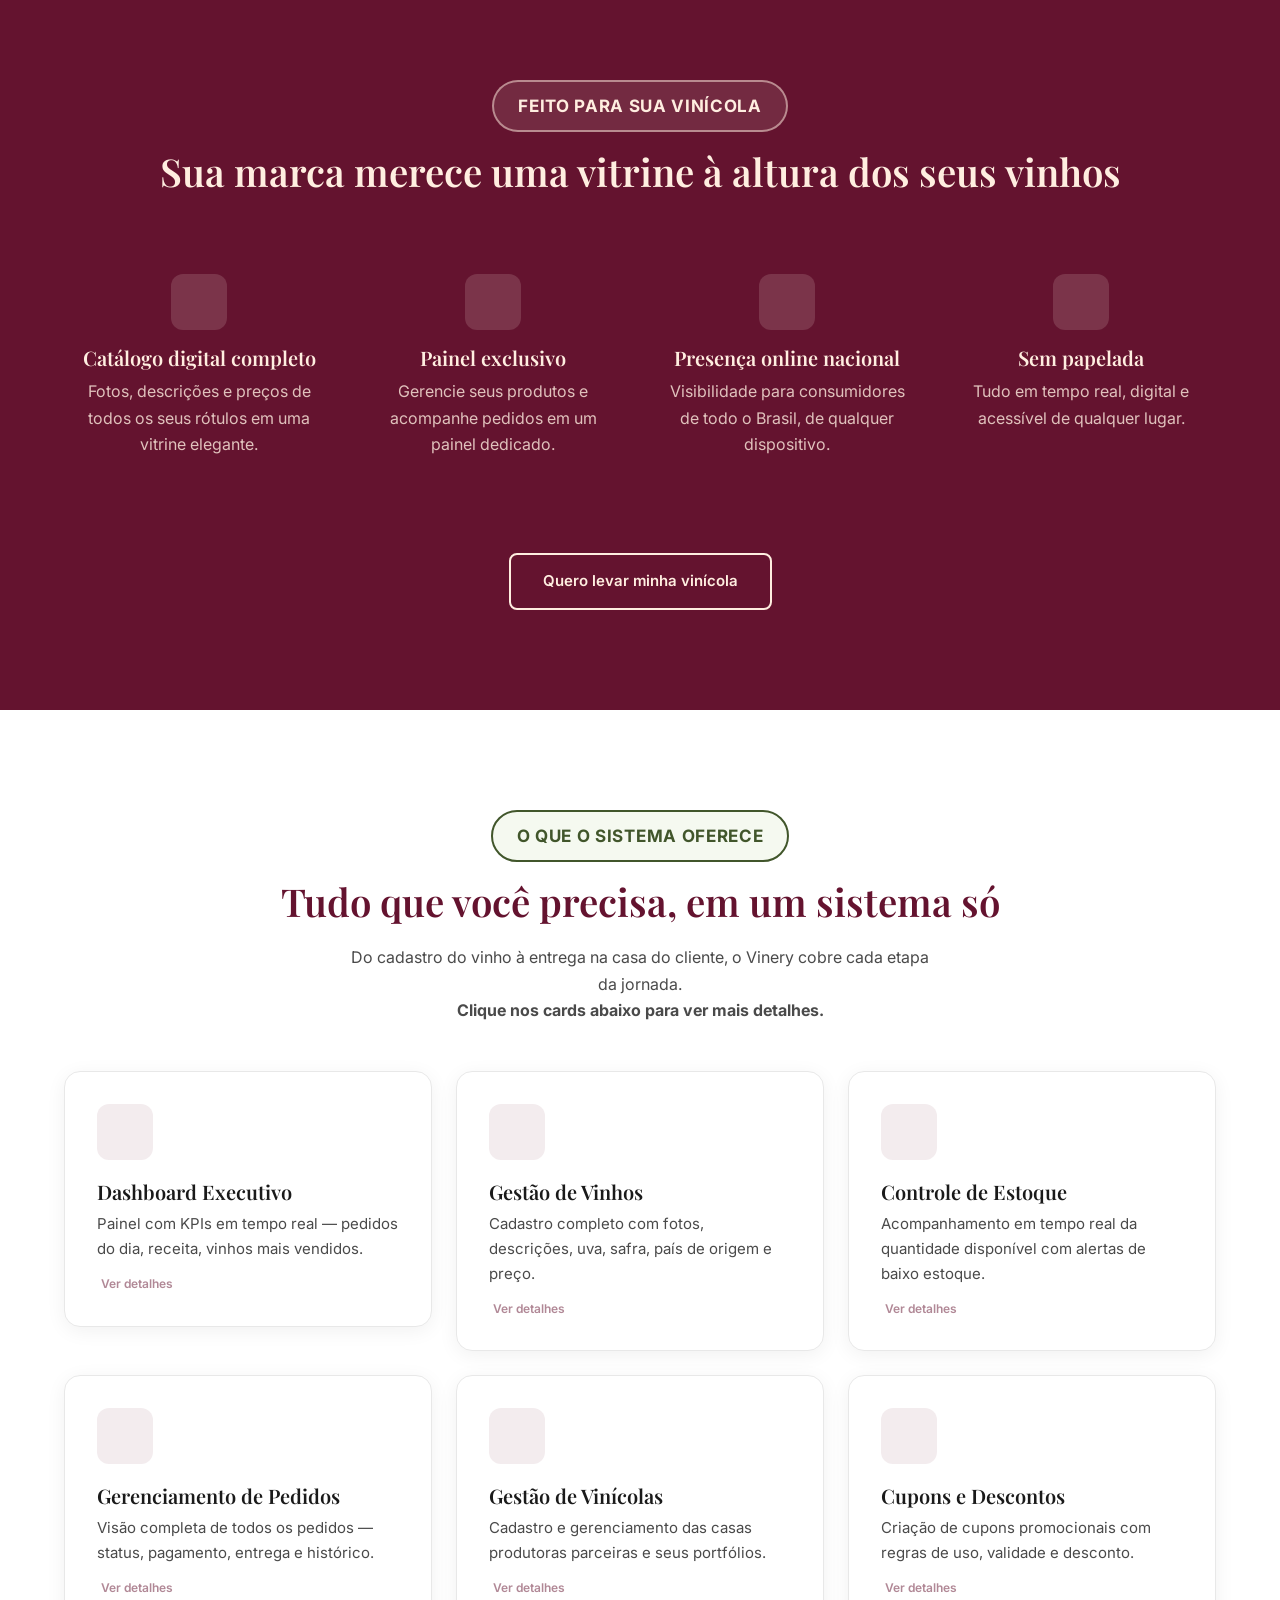
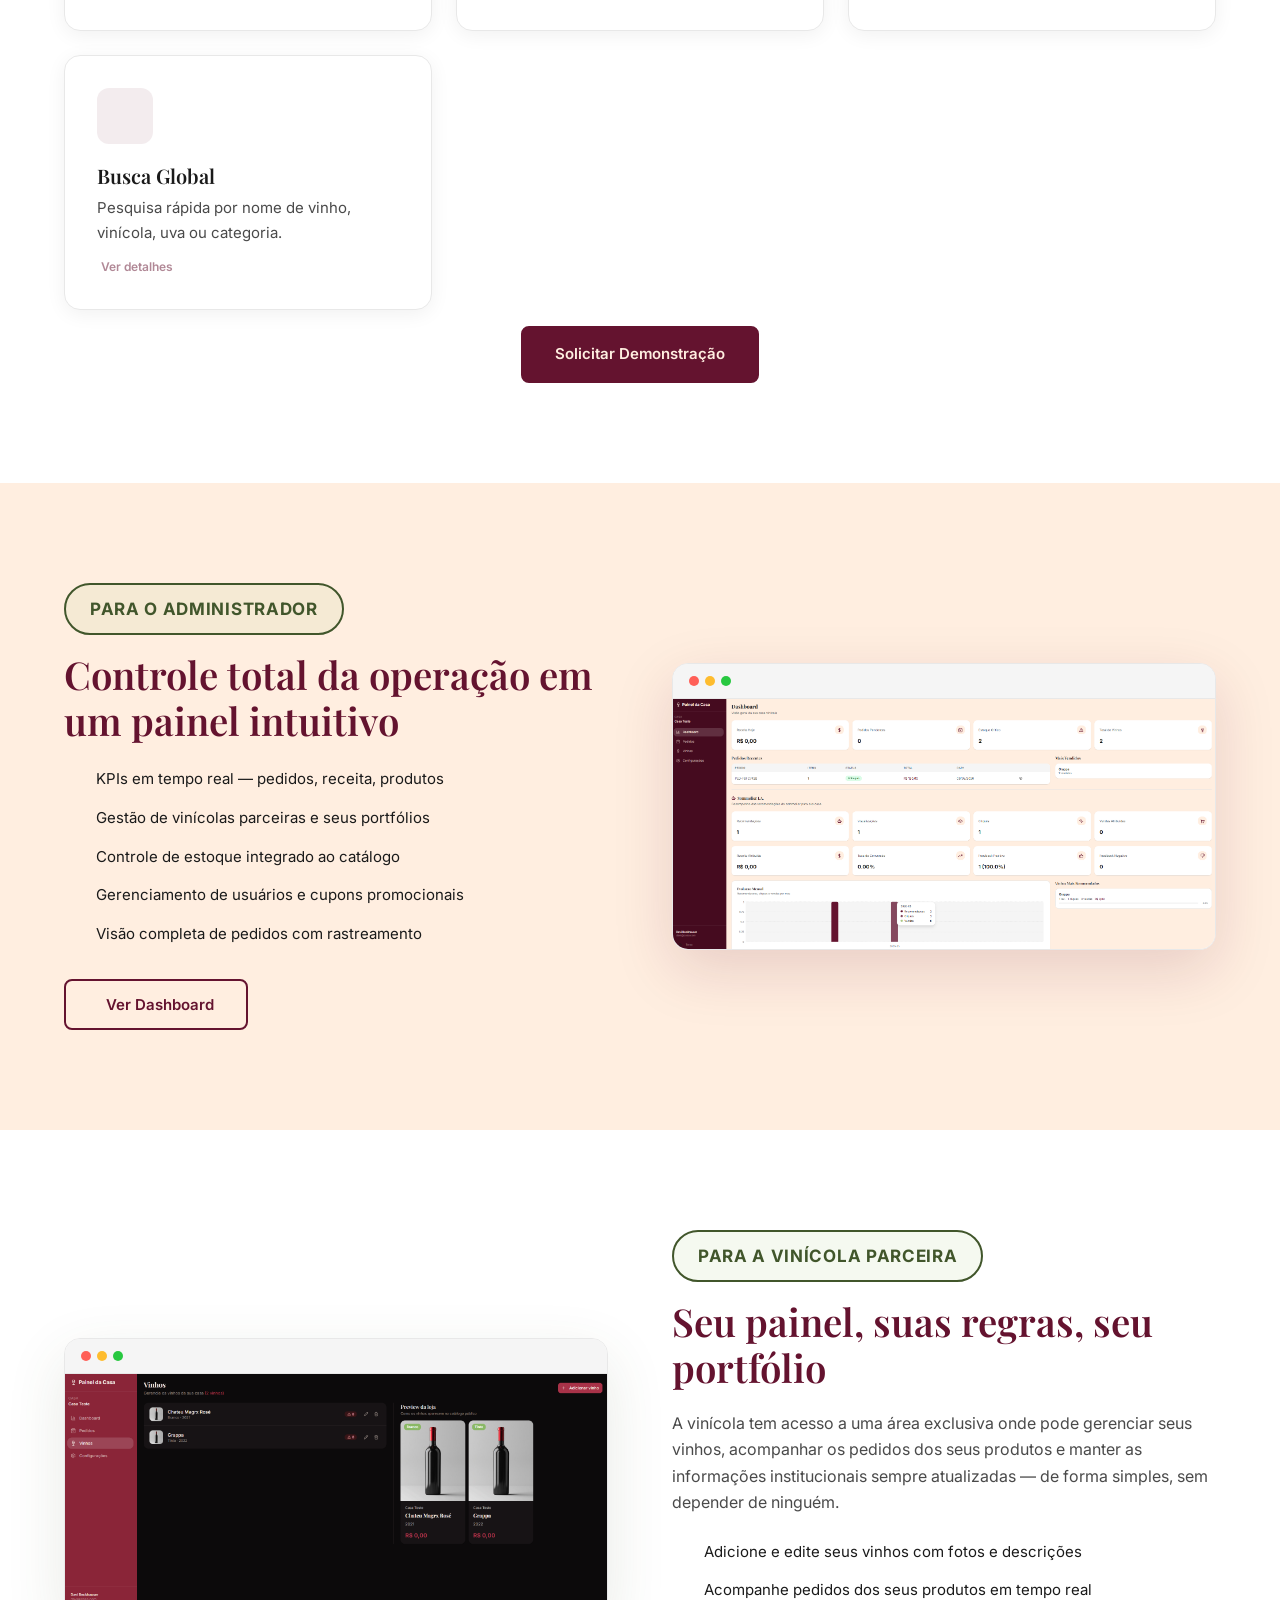
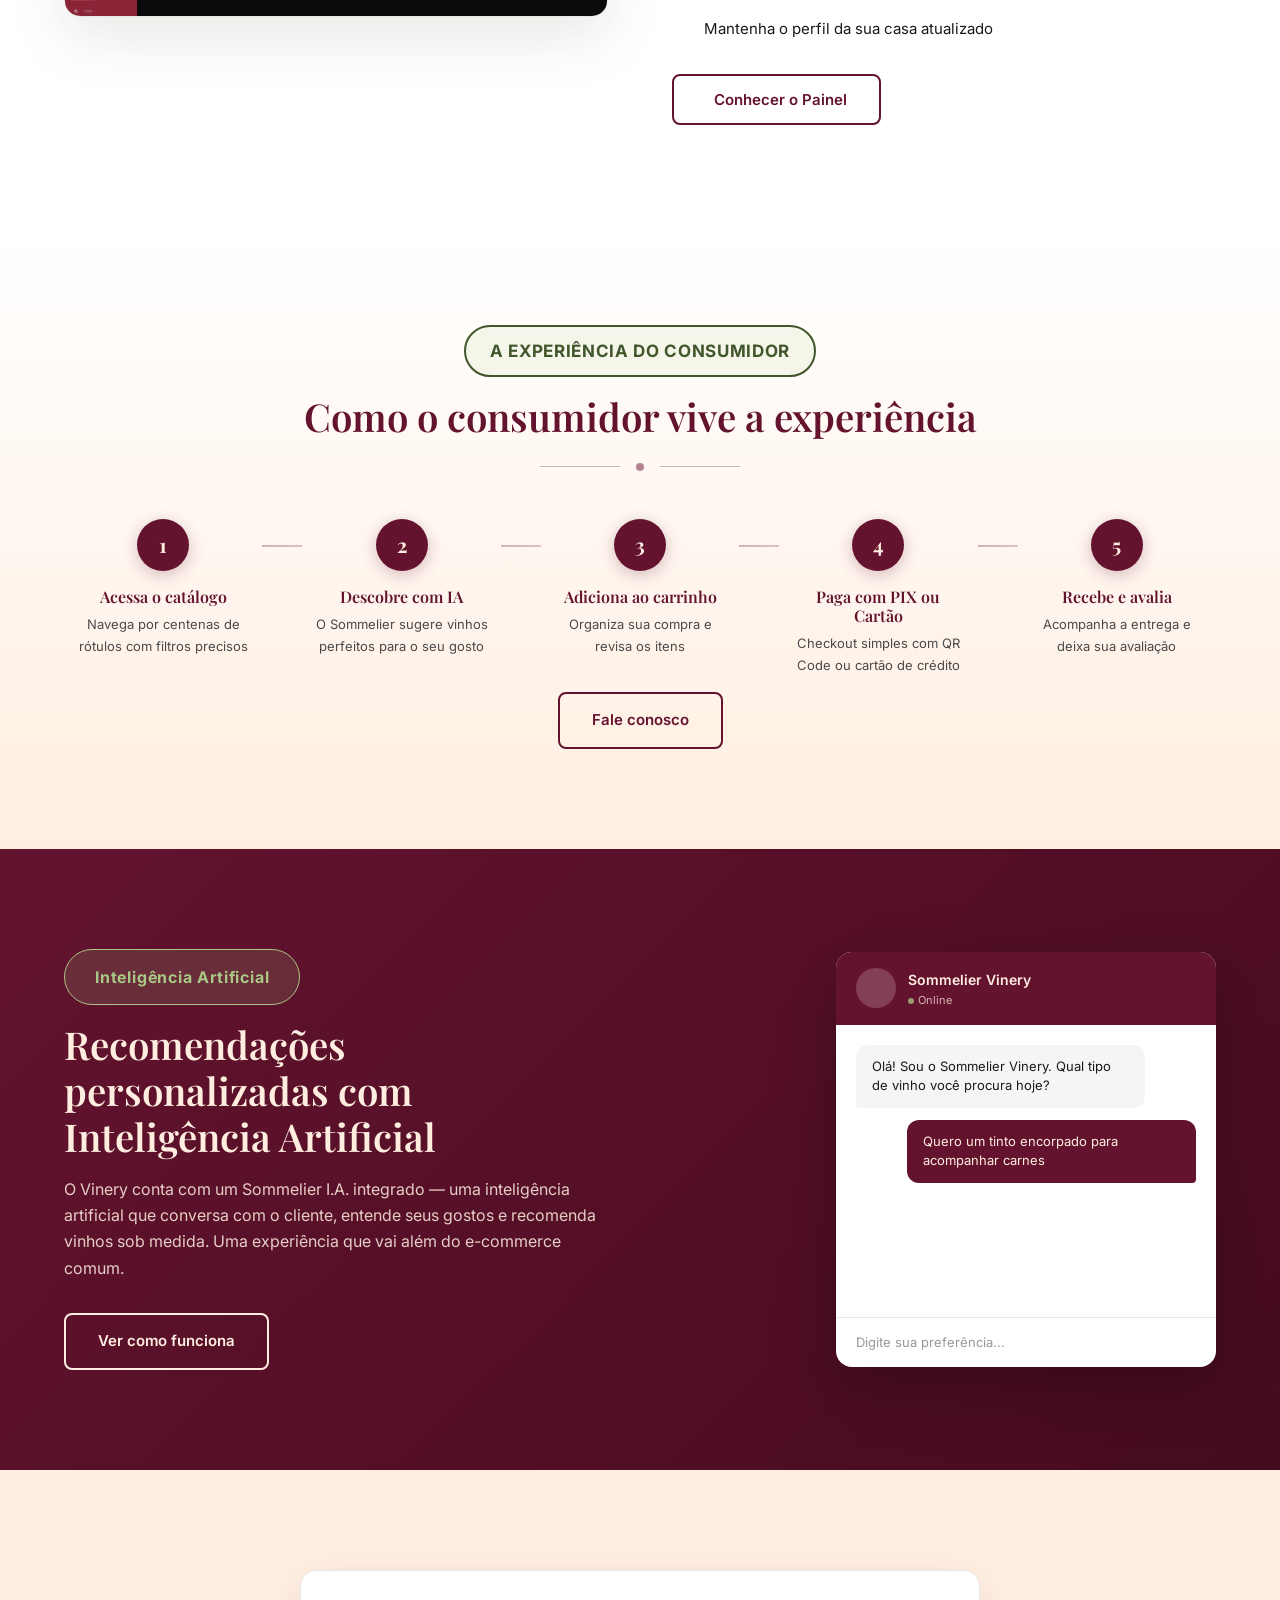
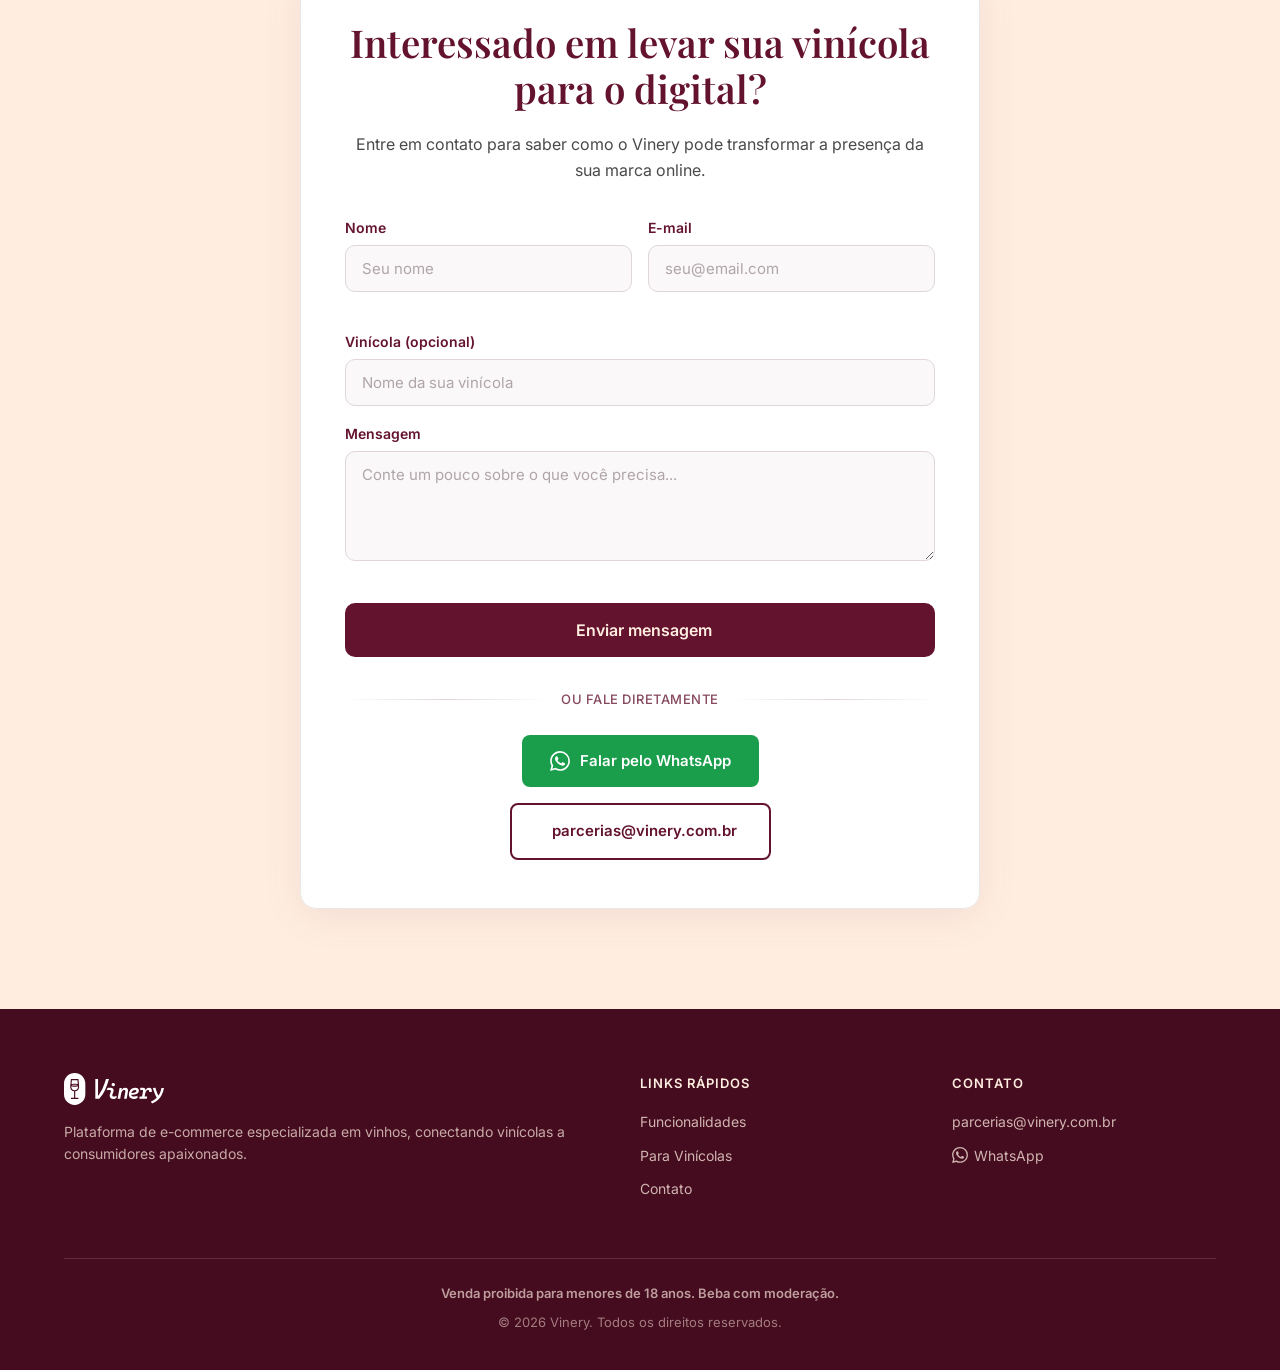
==== commit 9c23a28f: "Feat: ajuste tamanho dos cards v3" ====
--- a/index.html
+++ b/index.html
@@ -20,7 +20,7 @@
   <link href="https://fonts.googleapis.com/css2?family=Inter:wght@400;500;600;700&family=Playfair+Display:wght@400;500;600;700&display=swap" rel="stylesheet">
 
   <link rel="stylesheet" href="https://unpkg.com/aos@2.3.1/dist/aos.css">
-  <link rel="stylesheet" href="styles/main.css?v=3">
+  <link rel="stylesheet" href="styles/main.css?v=5">
 </head>
 <body>
 
@@ -545,7 +545,7 @@
 
   <script src="https://unpkg.com/lucide@latest/dist/umd/lucide.min.js"></script>
   <script src="https://unpkg.com/aos@2.3.1/dist/aos.js"></script>
-  <script src="scripts/main.js?v=3"></script>
+  <script src="scripts/main.js?v=5"></script>
   <script>
     window.formspree = window.formspree || function () { (formspree.q = formspree.q || []).push(arguments); };
     formspree('initForm', { formElement: '#contactForm', formId: 'mrejrbql' });
--- a/styles/main.css
+++ b/styles/main.css
@@ -61,6 +61,32 @@
   --radius-full: 999px;
 }
 
+/* ---------- Custom Scrollbar ---------- */
+/* Webkit (Chrome, Edge, Safari) */
+::-webkit-scrollbar {
+  width: 10px;
+}
+
+::-webkit-scrollbar-track {
+  background: var(--cream);
+}
+
+::-webkit-scrollbar-thumb {
+  background: var(--mauve);
+  border-radius: var(--radius-full);
+  border: 2px solid var(--cream);
+}
+
+::-webkit-scrollbar-thumb:hover {
+  background: var(--wine);
+}
+
+/* Firefox */
+html {
+  scrollbar-width: thin;
+  scrollbar-color: var(--mauve) var(--cream);
+}
+
 /* ---------- Typography ---------- */
 h1, h2, h3 {
   font-family: 'Playfair Display', serif;
@@ -611,6 +637,7 @@
 .features-grid {
   display: grid;
   grid-template-columns: repeat(3, 1fr);
+  align-items: start;
   gap: 24px;
   margin-top: 3rem;
 }
@@ -697,7 +724,6 @@
 
 .feature-details {
   max-height: 0;
-  height: 0;
   overflow: hidden;
   opacity: 0;
   visibility: hidden;
@@ -705,7 +731,6 @@
 }
 
 .feature-expandable.expanded .feature-details {
-  height: auto;
   opacity: 1;
   visibility: visible;
   transition: max-height 0.4s cubic-bezier(0.4, 0, 0.2, 1), opacity 0.3s ease, visibility 0s 0s;
@@ -738,7 +763,6 @@
 }
 
 .feature-expandable.expanded {
-  align-self: start;
   box-shadow: 0 12px 40px rgba(100, 19, 47, 0.14);
   border-color: rgba(100, 19, 47, 0.15);
 }
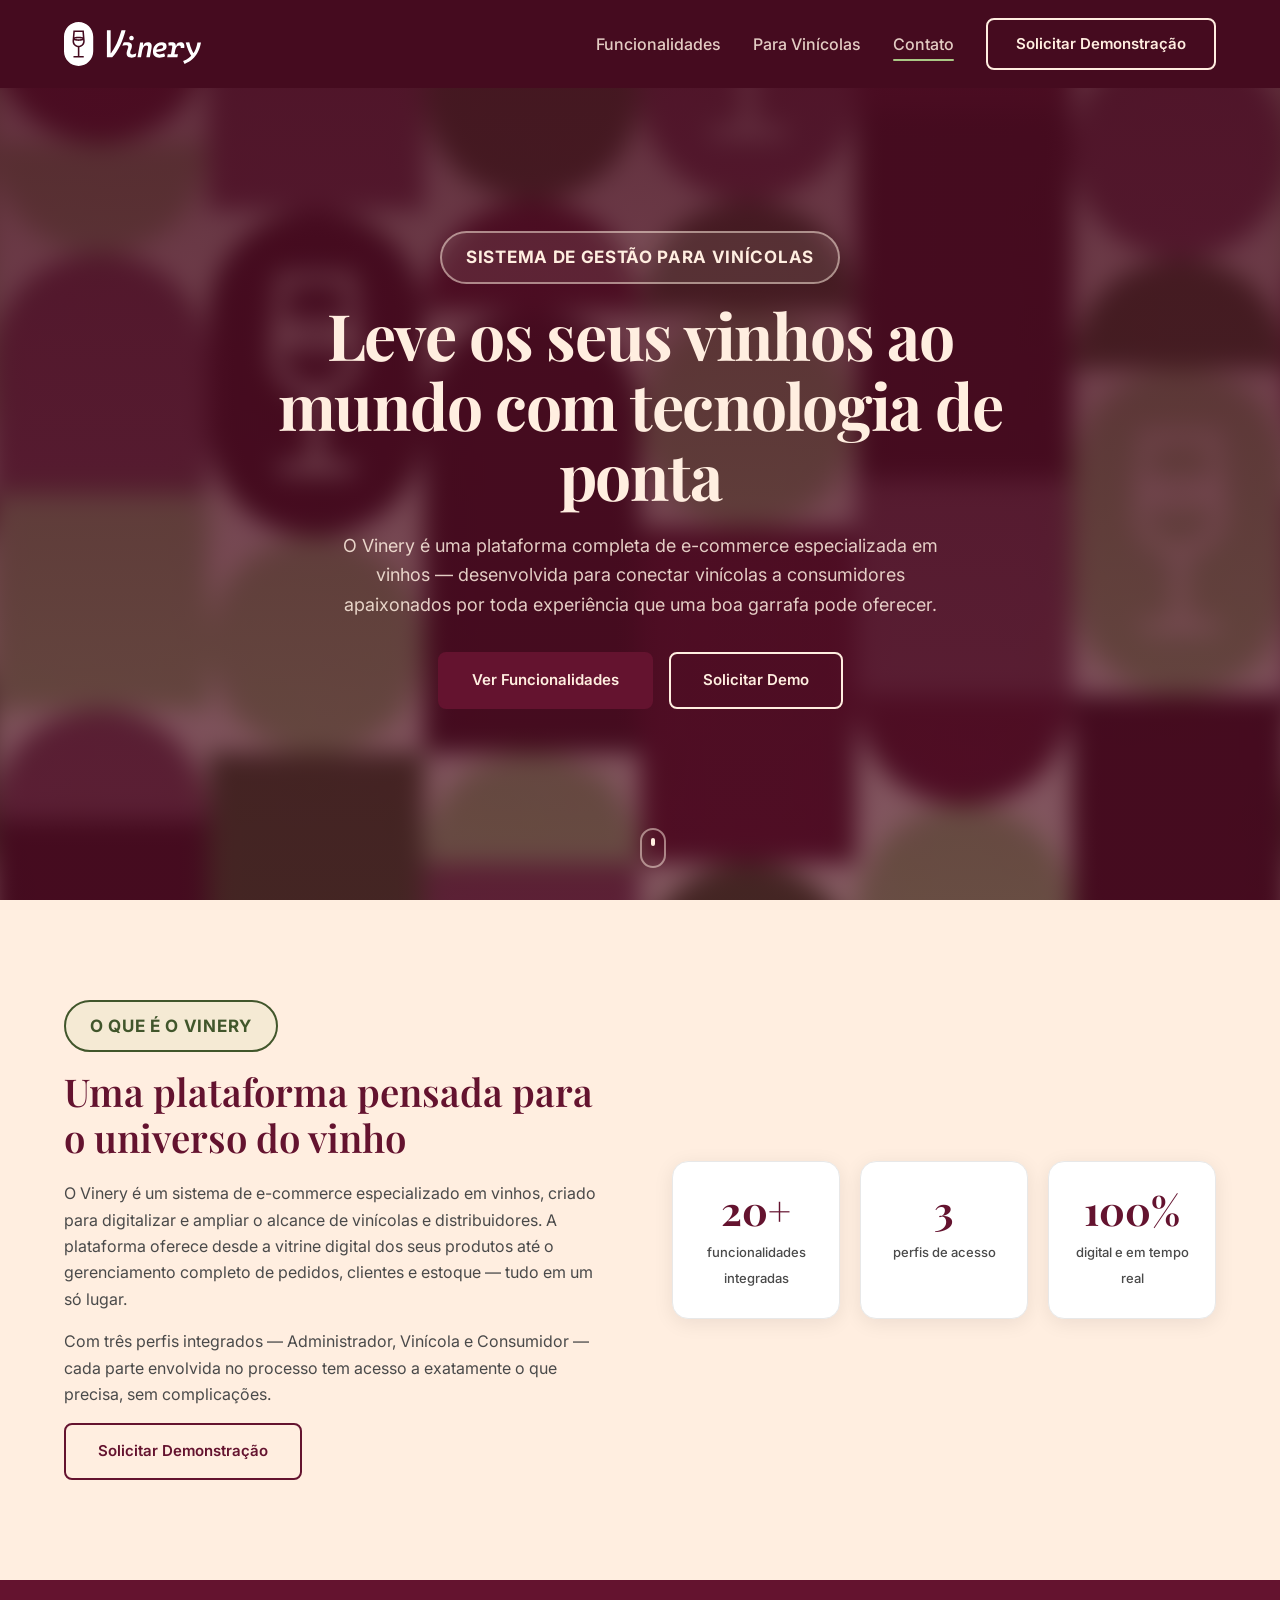
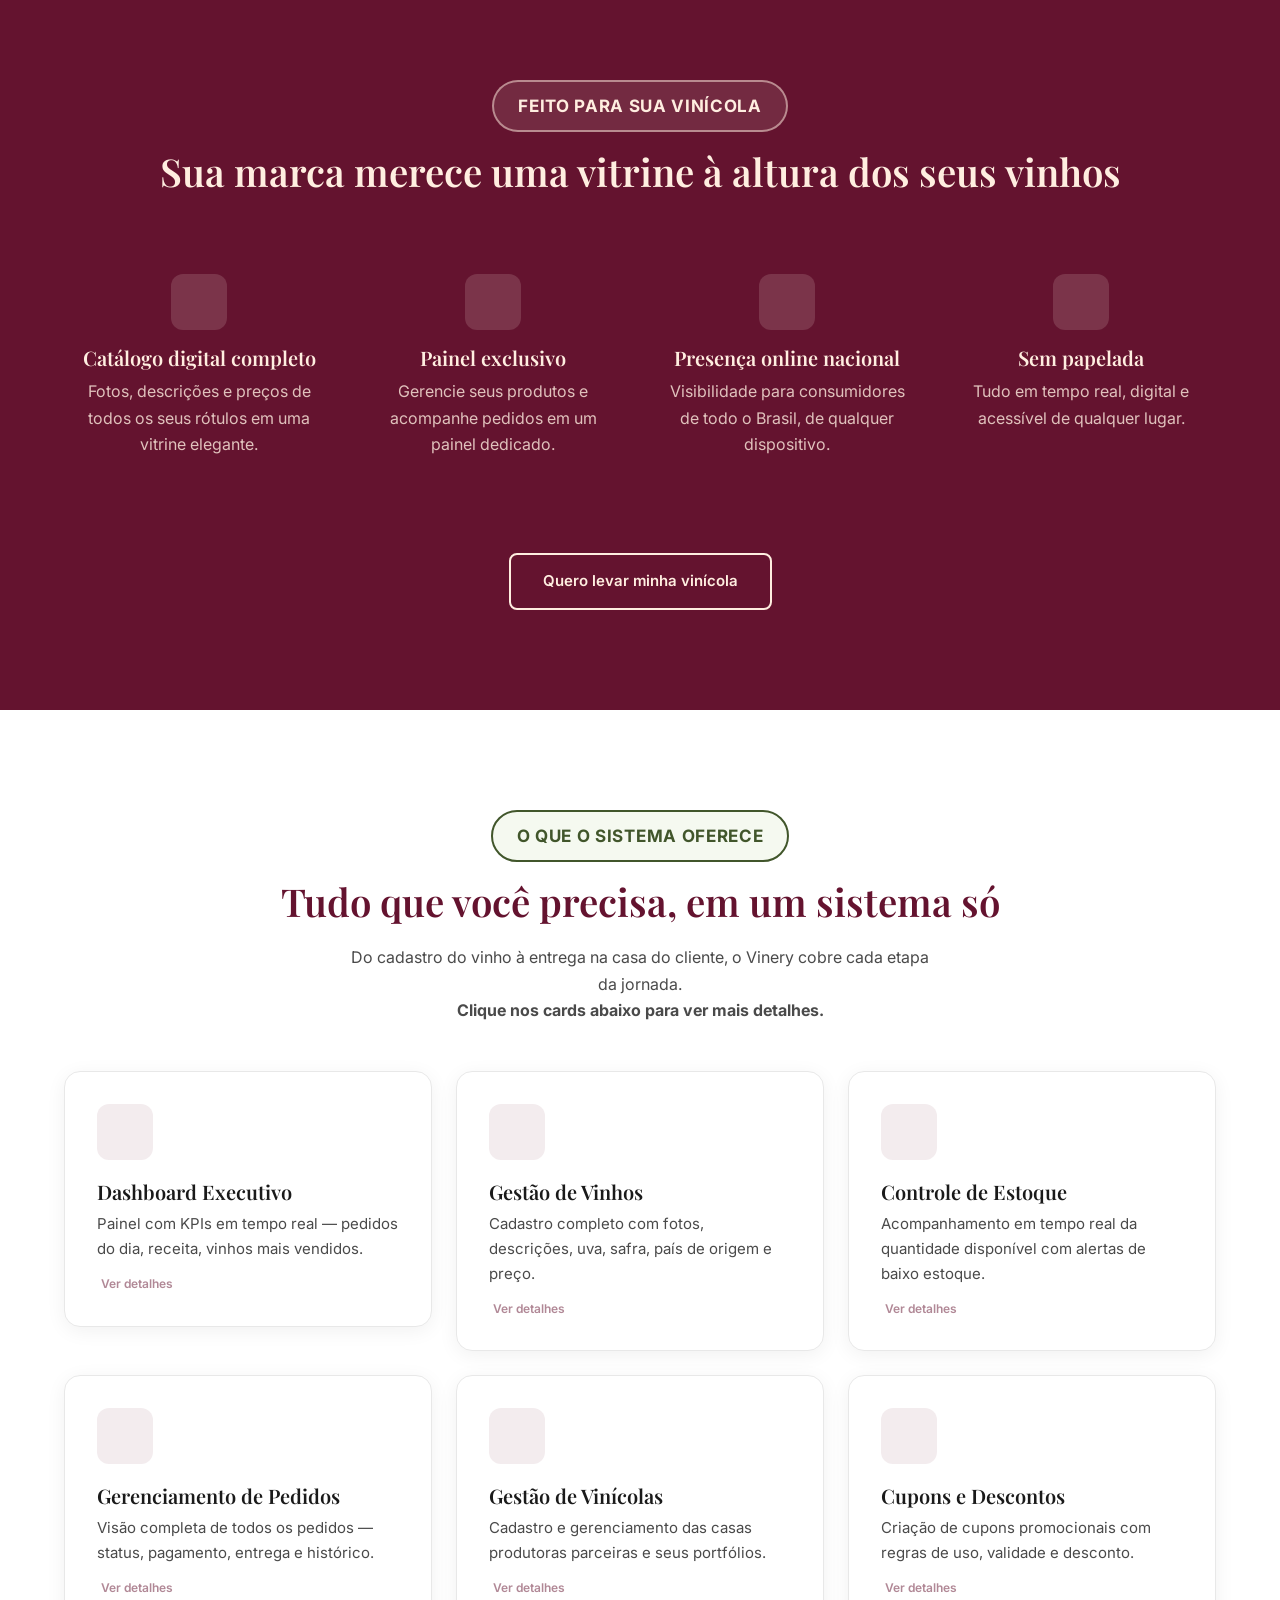
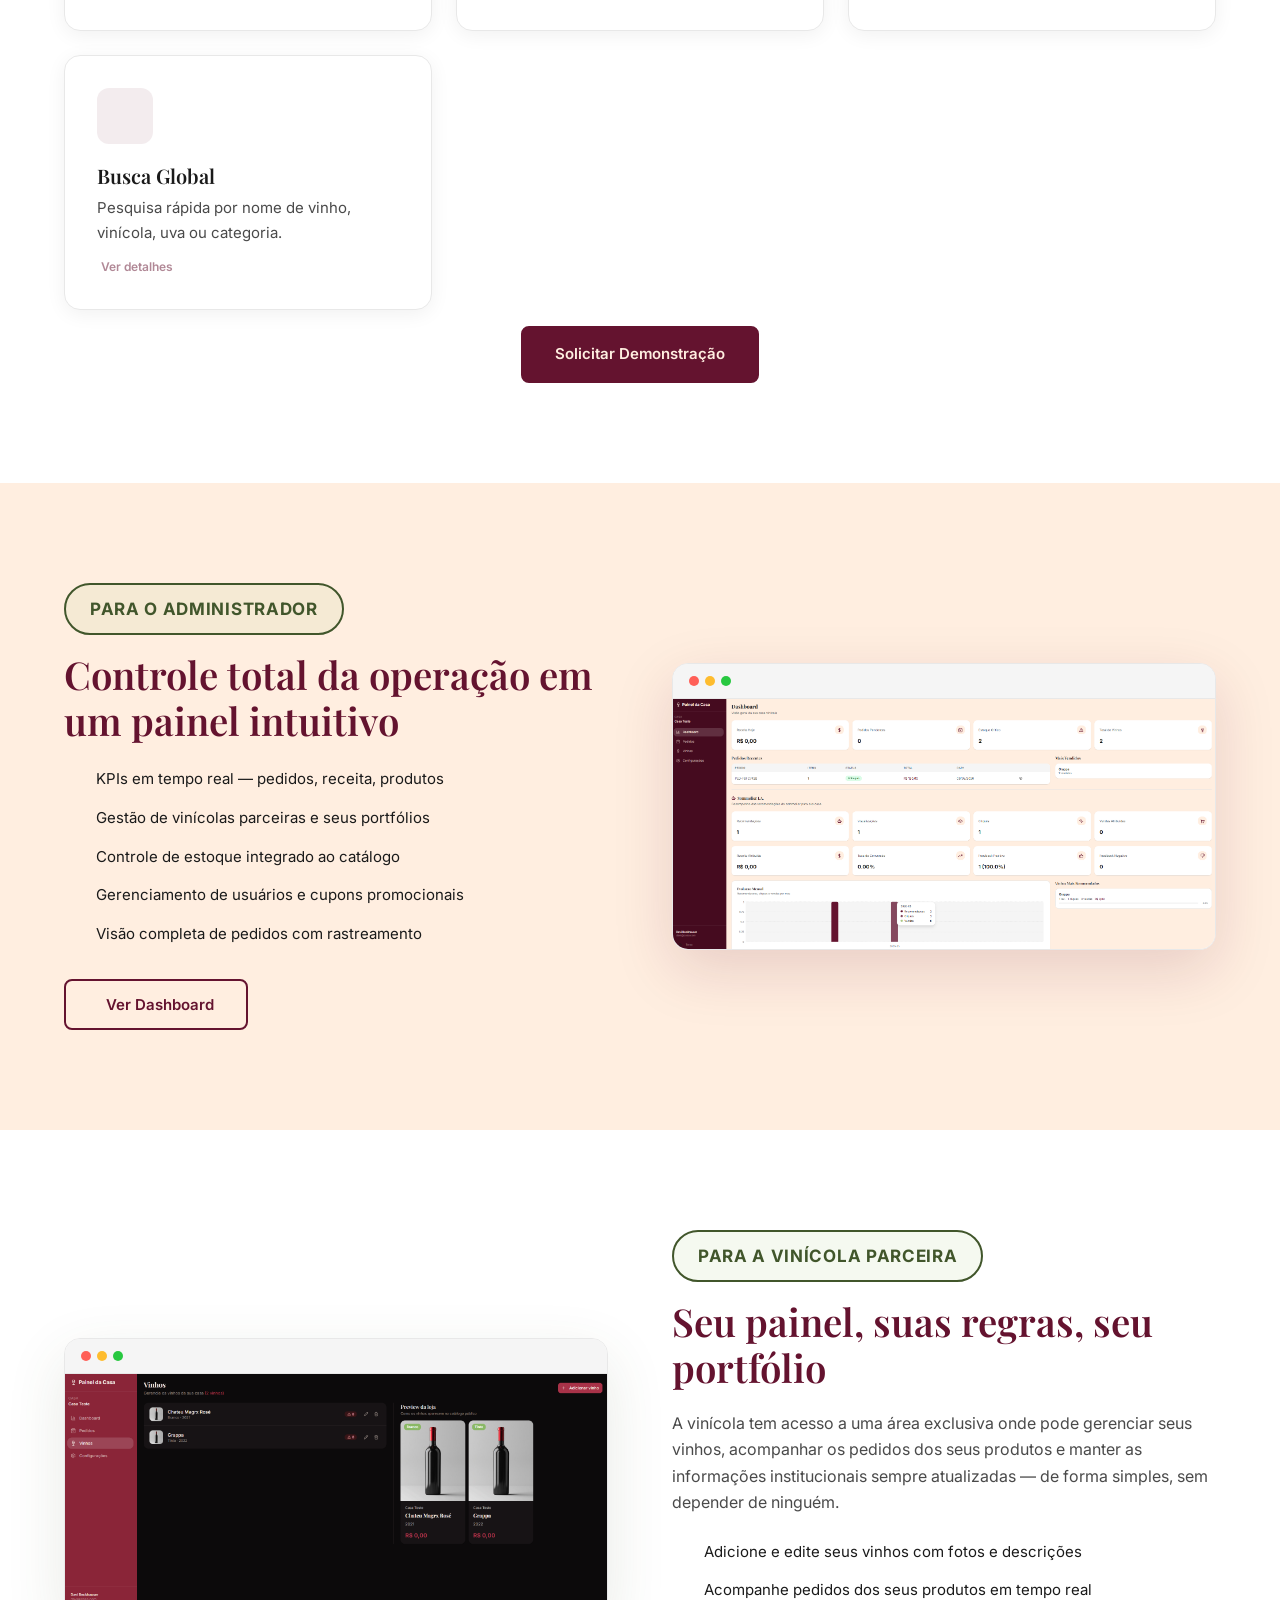
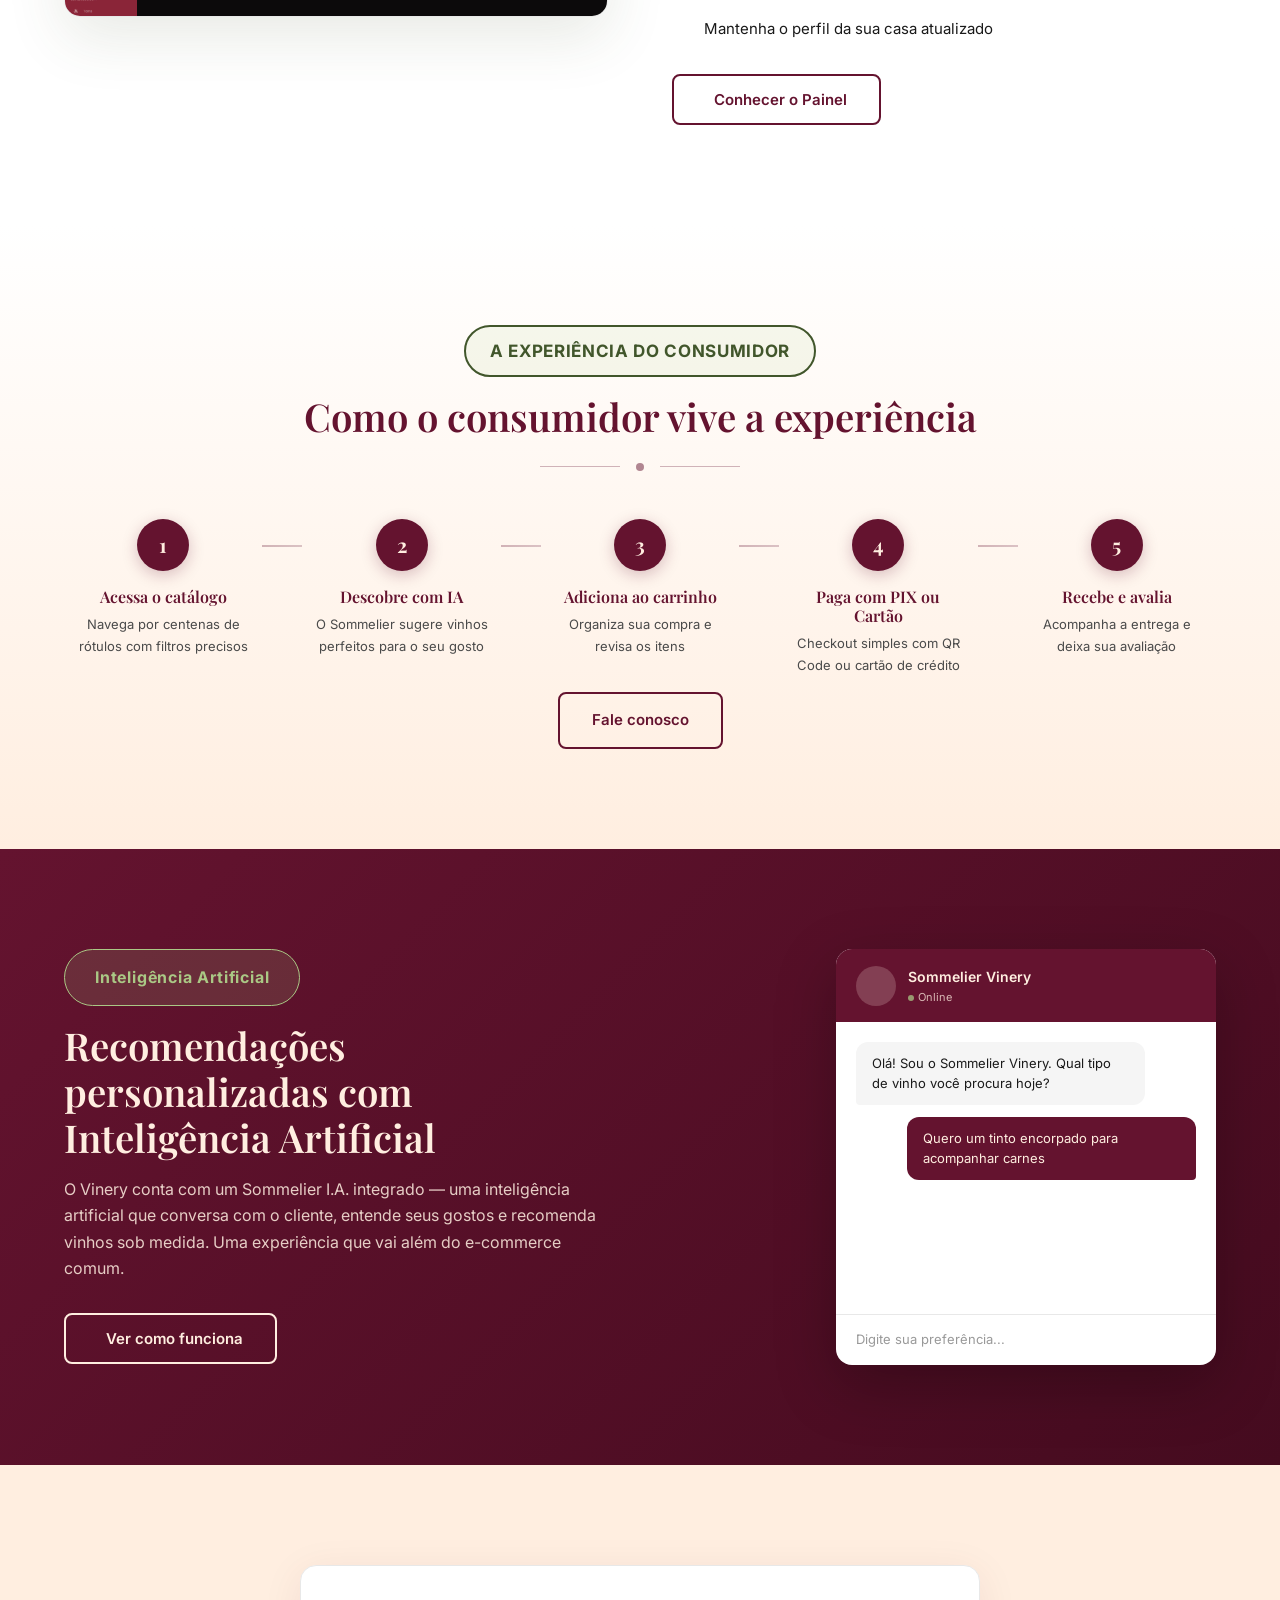
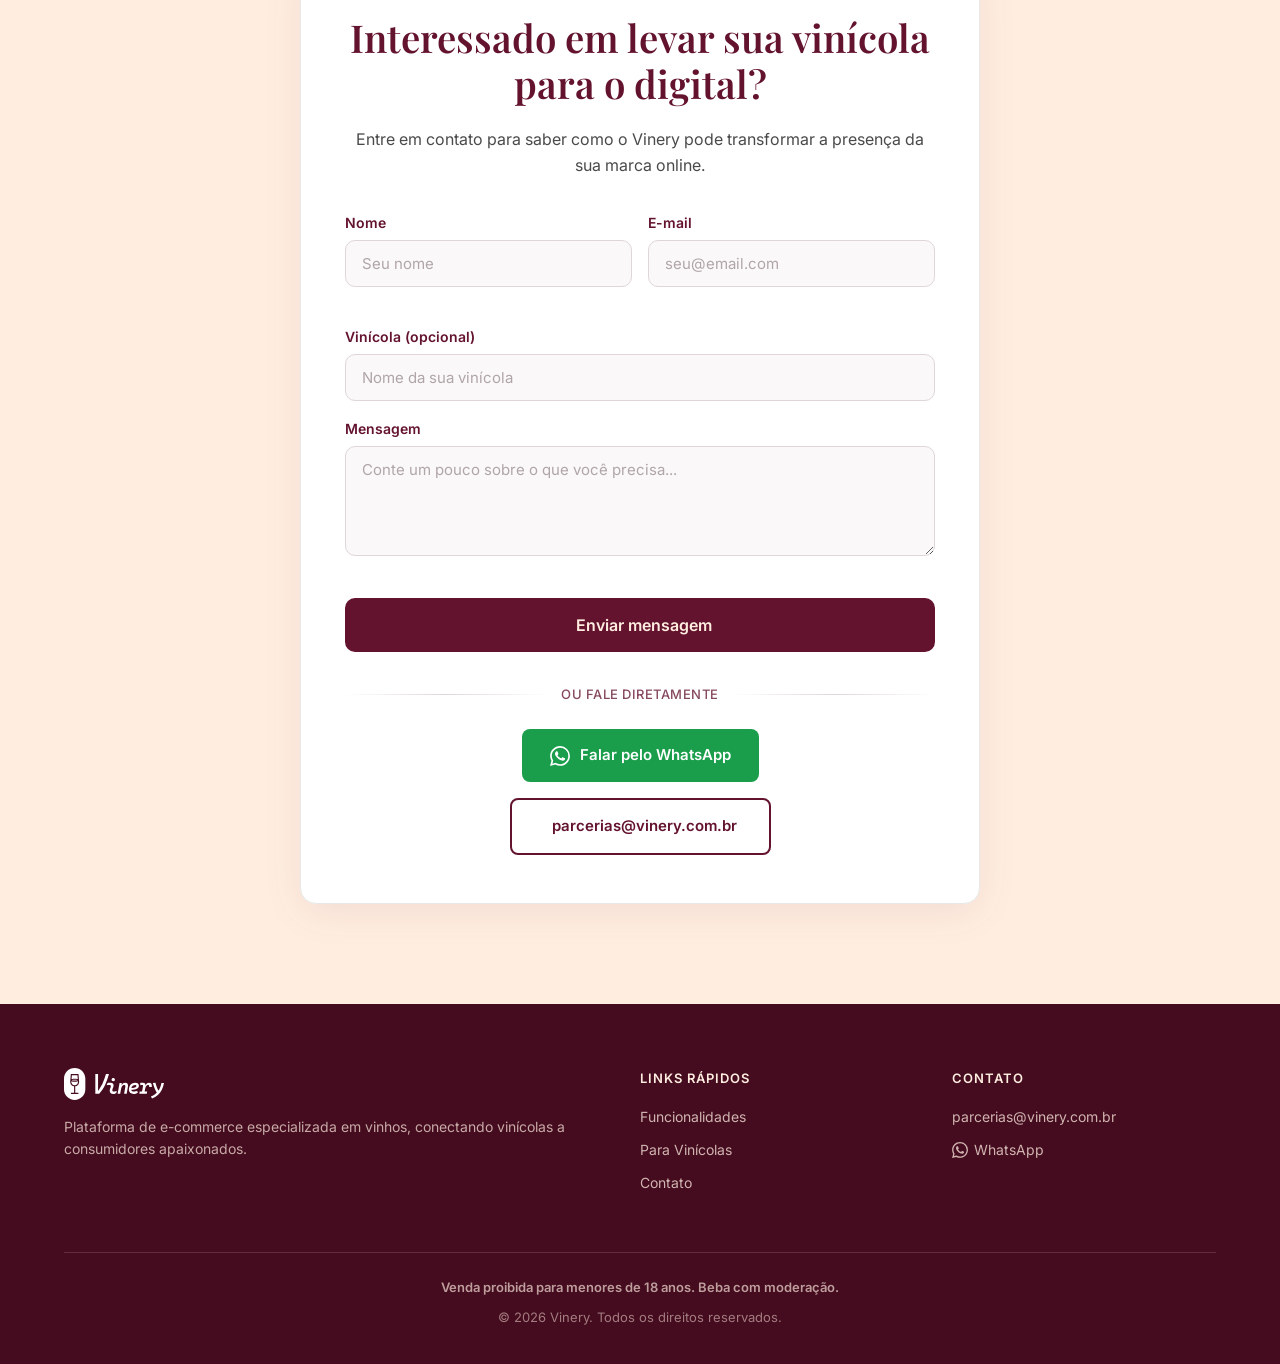
==== commit 4d50f87b: "Feat: Vinery video" ====
--- a/index.html
+++ b/index.html
@@ -414,7 +414,10 @@
           <span class="badge" data-aos="fade-up">Inteligência Artificial</span>
           <h2 class="section-title-light">Recomendações personalizadas com Inteligência Artificial</h2>
           <p class="text-cream">O Vinery conta com um Sommelier I.A. integrado &mdash; uma inteligência artificial que conversa com o cliente, entende seus gostos e recomenda vinhos sob medida. Uma experiência que vai além do e-commerce comum.</p>
-          <a href="#contato" class="btn btn-outline">Ver como funciona</a>
+          <button class="btn btn-outline" id="btnVideoSommelier" type="button">
+            <i data-lucide="play-circle"></i>
+            Ver como funciona
+          </button>
         </div>
         <div class="sommelier-visual" data-aos="fade-left">
           <div class="chat-widget" id="chatWidget">
@@ -538,6 +541,16 @@
     <img src="" alt="" class="lightbox-img" id="lightboxImg">
   </div>
 
+  <!-- Video Modal -->
+  <div class="video-modal-overlay" id="videoModal">
+    <button class="lightbox-close" aria-label="Fechar">&times;</button>
+    <div class="video-modal-content">
+      <video id="videoPlayer" controls playsinline>
+        <source src="IaSommelier.mp4" type="video/mp4">
+      </video>
+    </div>
+  </div>
+
   <!-- Back to Top -->
   <button class="back-to-top" id="backToTop" aria-label="Voltar ao topo">
     <i data-lucide="chevron-up"></i>
--- a/styles/main.css
+++ b/styles/main.css
@@ -932,6 +932,50 @@
 .lightbox-close:hover {
   color: #fff;
   transform: scale(1.15);
+}
+
+/* ---------- Video Modal ---------- */
+.video-modal-overlay {
+  position: fixed;
+  inset: 0;
+  z-index: 2000;
+  background: rgba(0, 0, 0, 0.9);
+  backdrop-filter: blur(8px);
+  -webkit-backdrop-filter: blur(8px);
+  display: flex;
+  align-items: center;
+  justify-content: center;
+  padding: 40px;
+  opacity: 0;
+  visibility: hidden;
+  transition: opacity 0.3s ease, visibility 0.3s ease;
+  cursor: zoom-out;
+}
+
+.video-modal-overlay.active {
+  opacity: 1;
+  visibility: visible;
+}
+
+.video-modal-content {
+  max-width: 900px;
+  width: 100%;
+  border-radius: var(--radius-lg);
+  overflow: hidden;
+  box-shadow: 0 20px 80px rgba(0, 0, 0, 0.5);
+  transform: scale(0.9);
+  transition: transform 0.3s ease;
+  cursor: default;
+}
+
+.video-modal-overlay.active .video-modal-content {
+  transform: scale(1);
+}
+
+.video-modal-content video {
+  width: 100%;
+  display: block;
+  border-radius: var(--radius-lg);
 }
 
 .mockup-content {
